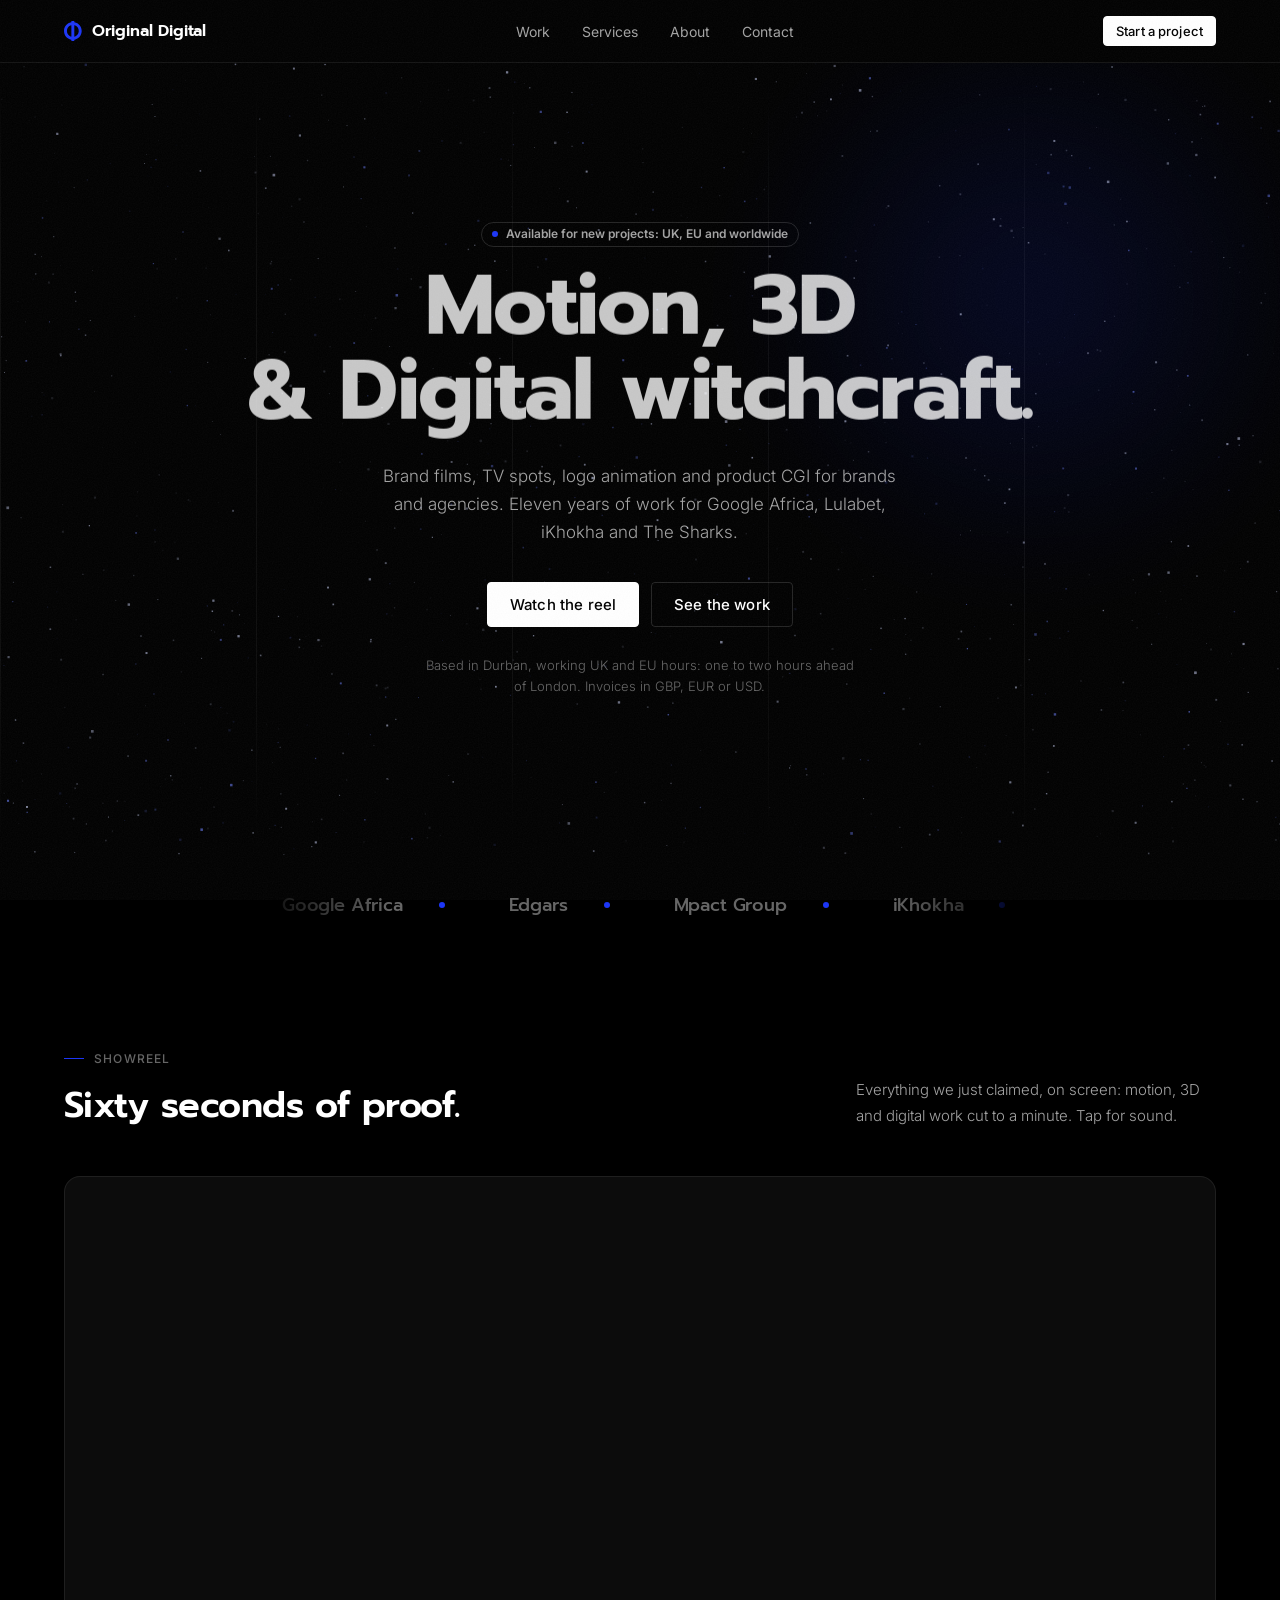
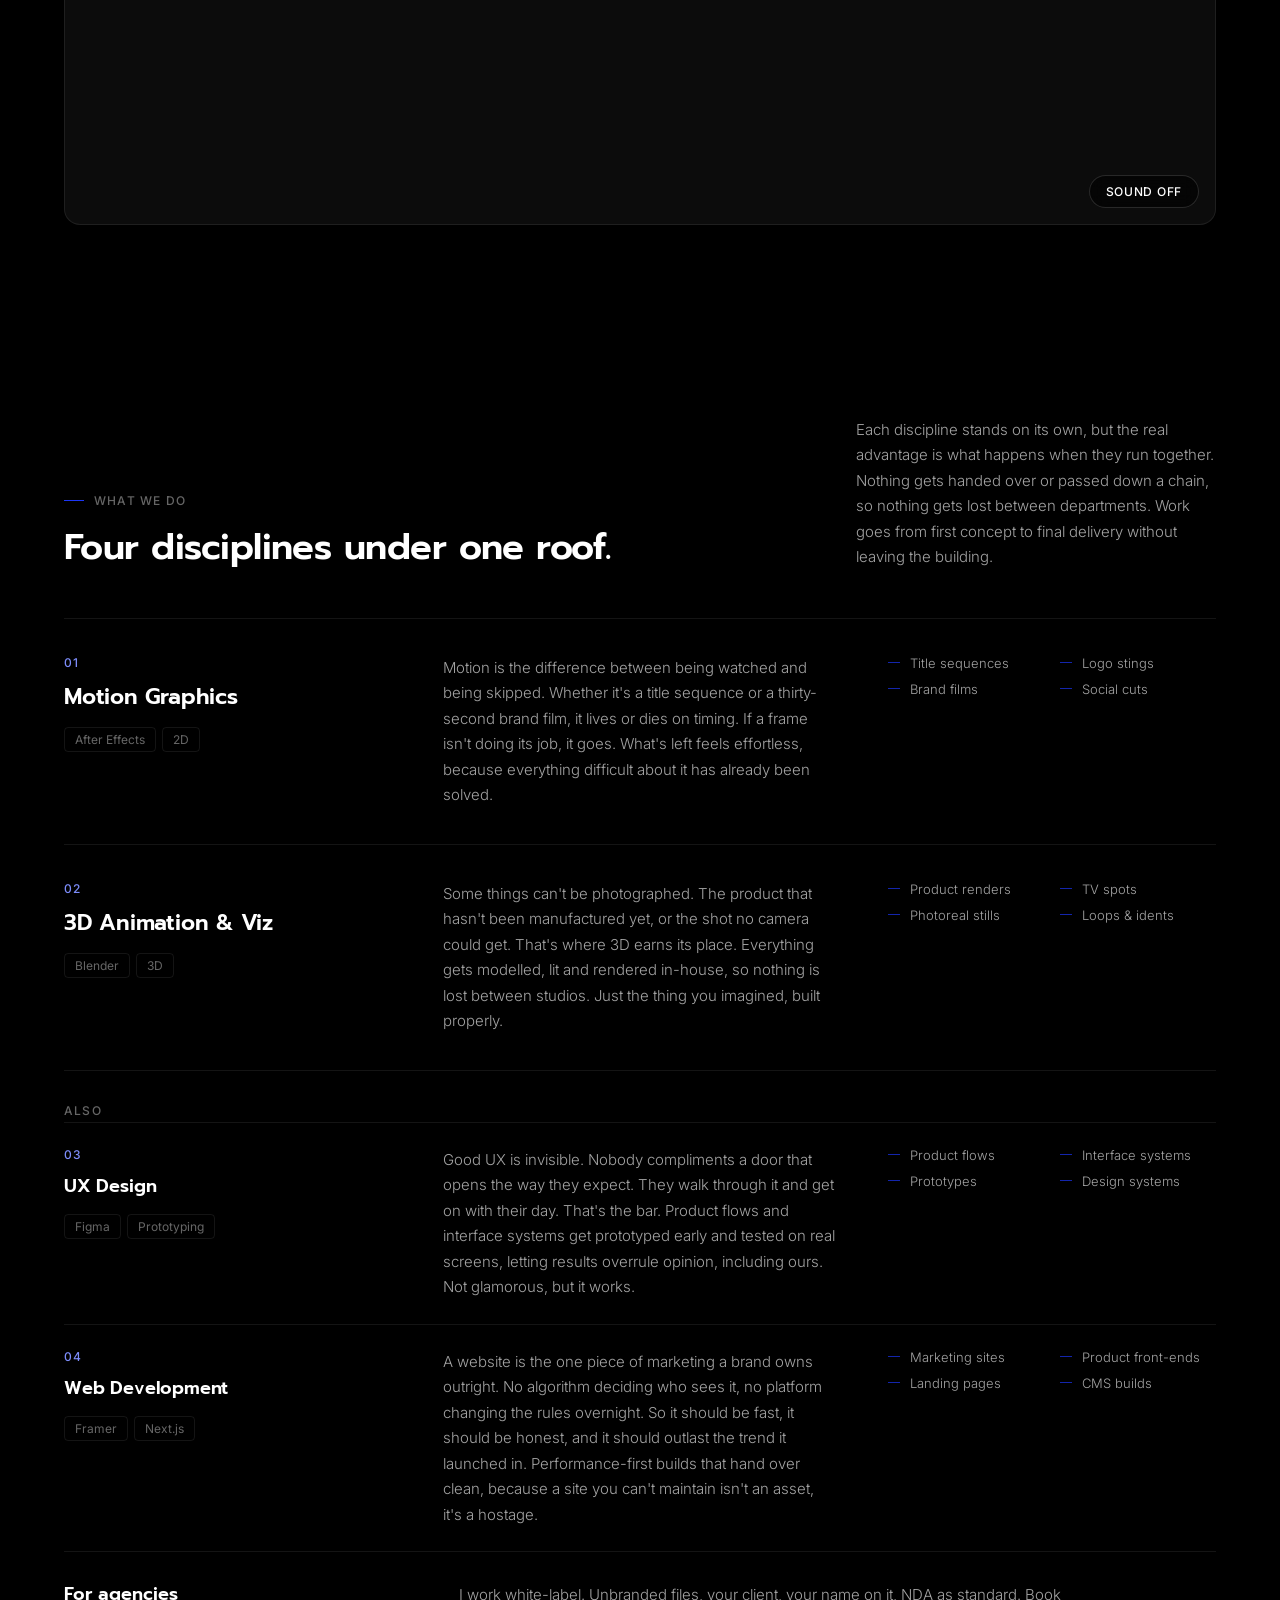
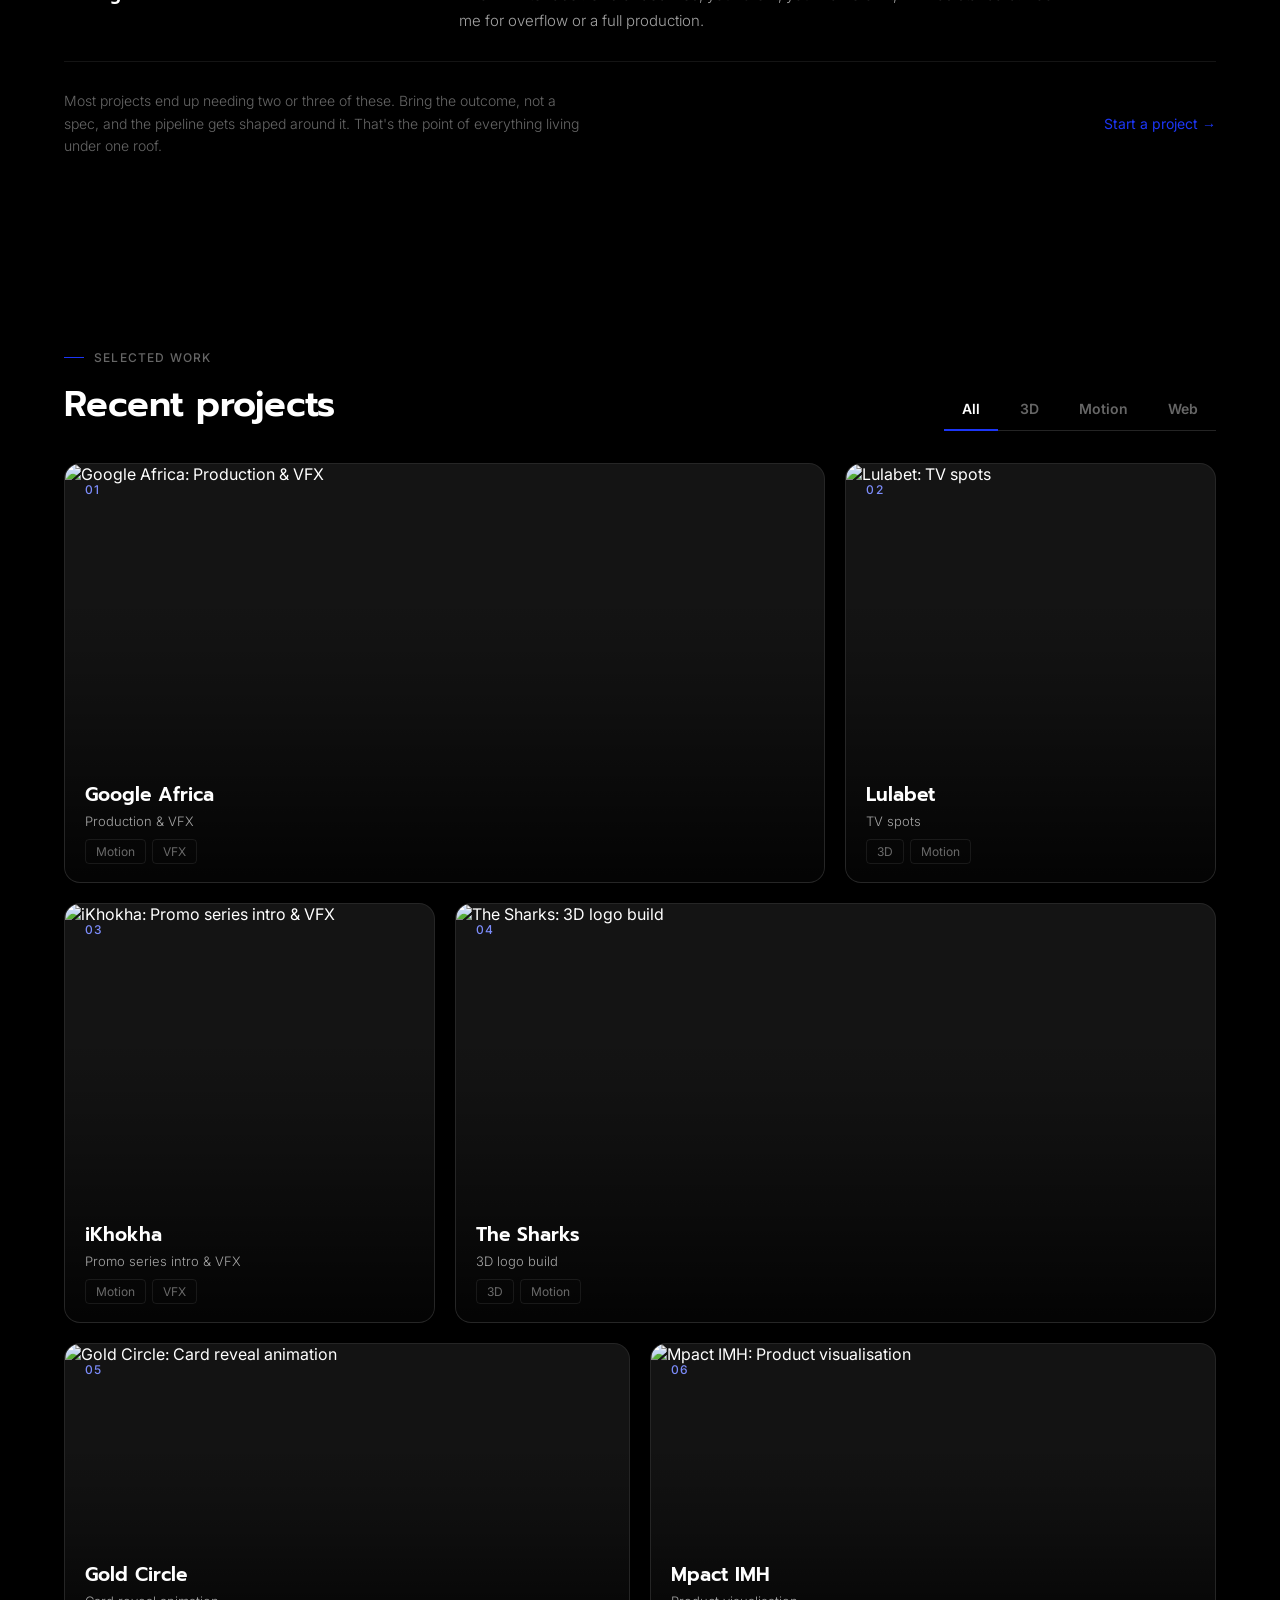
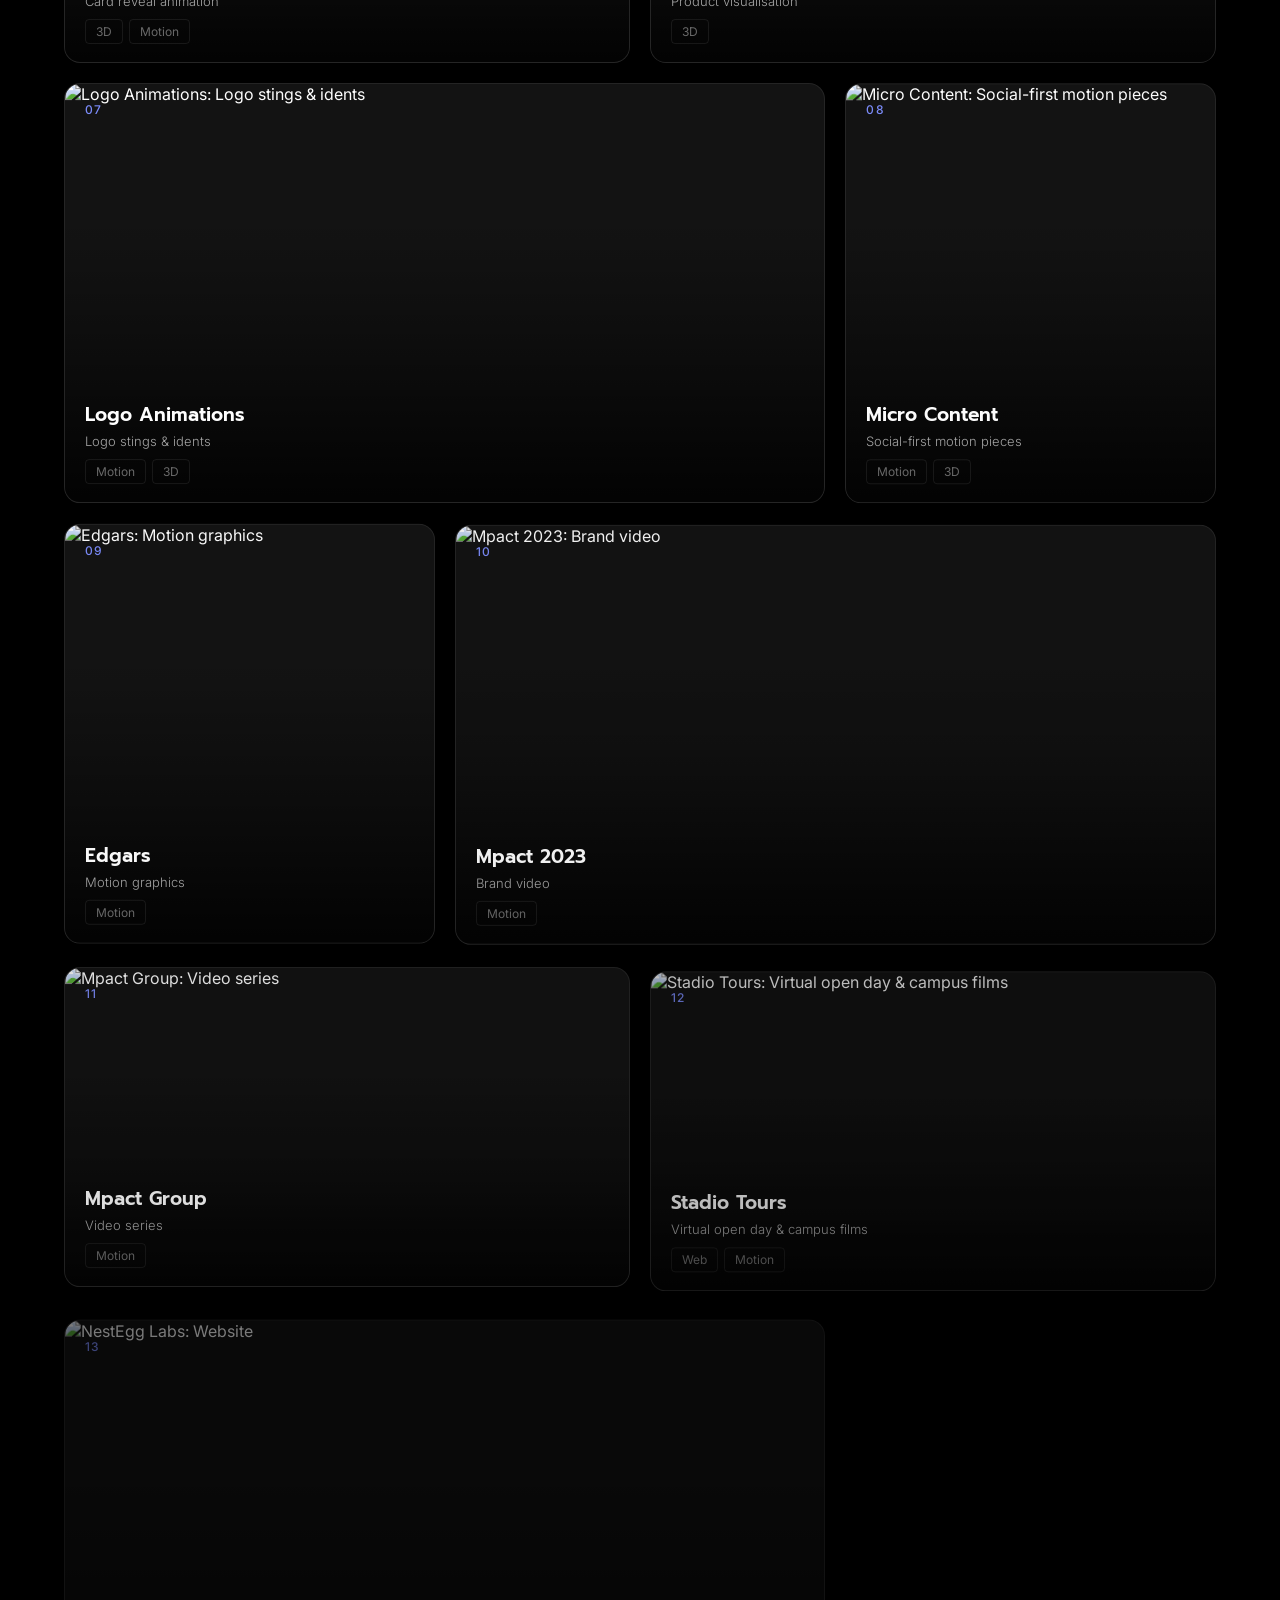
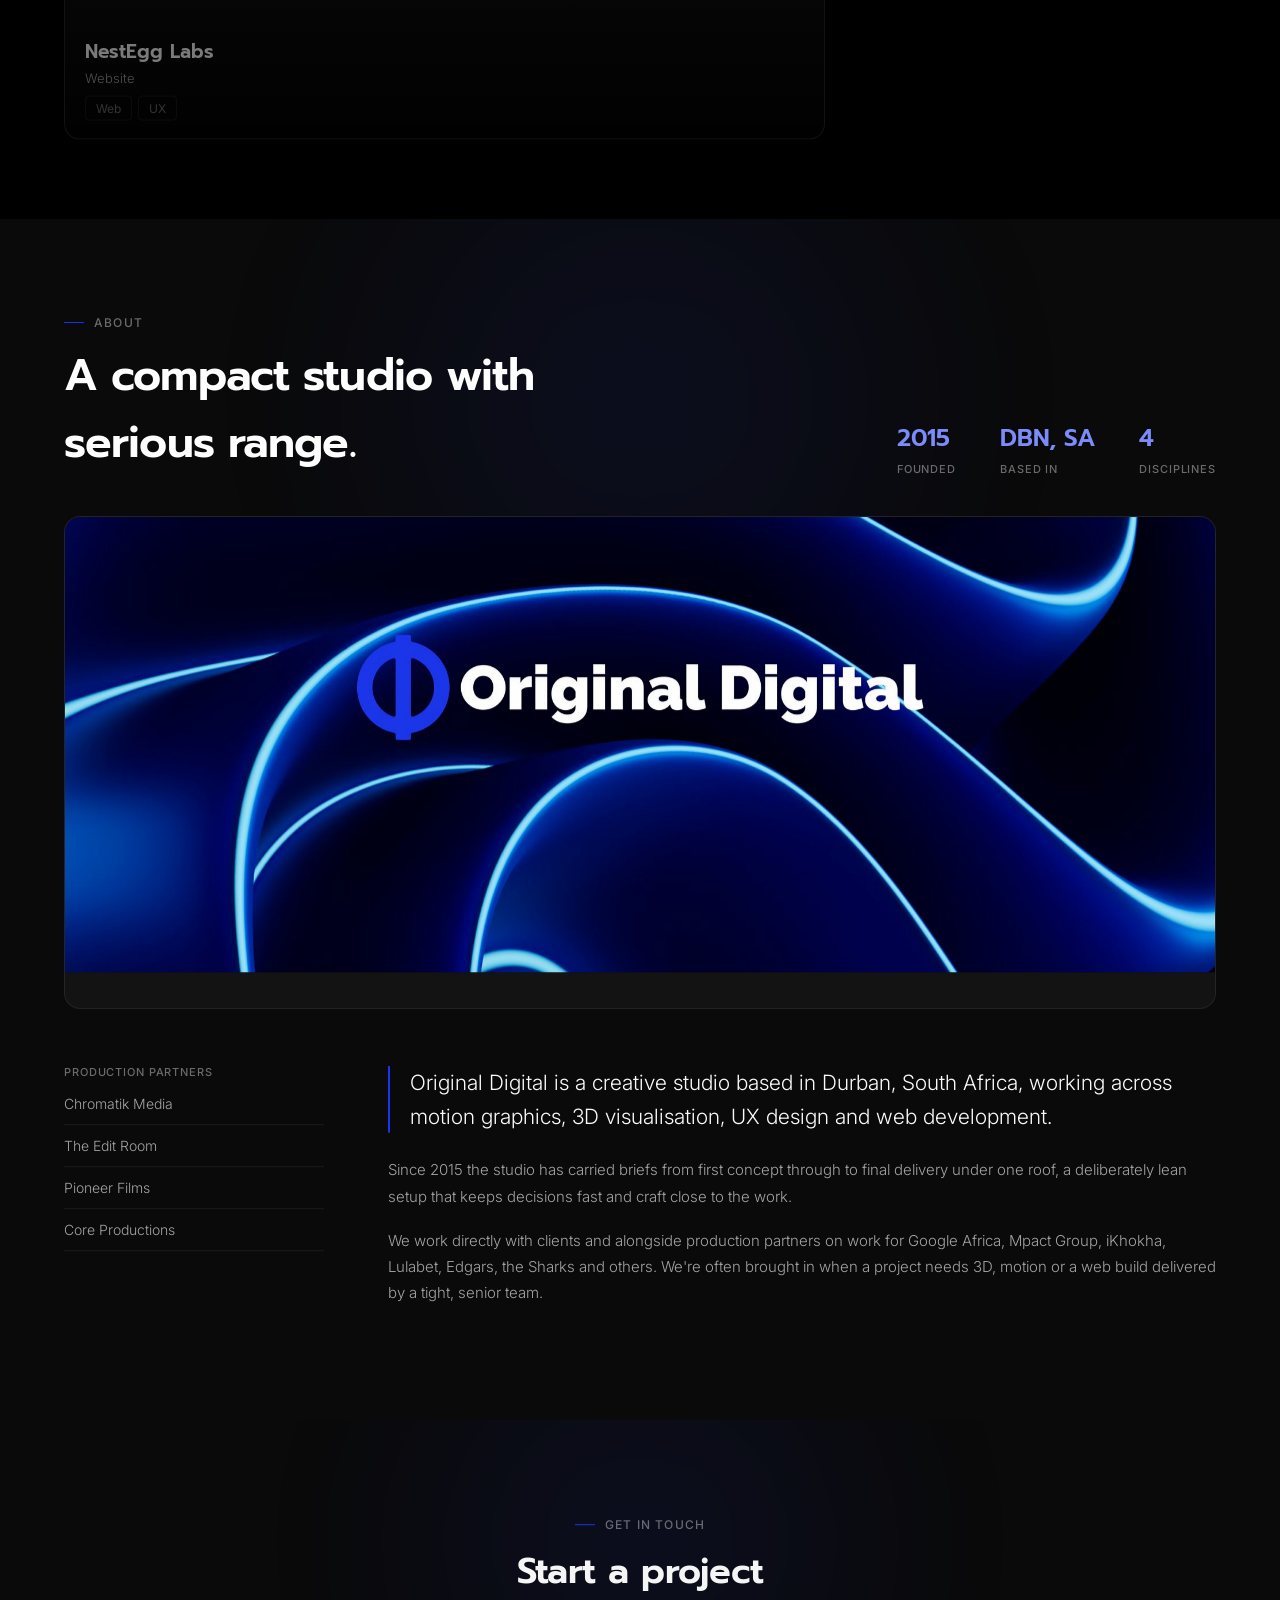
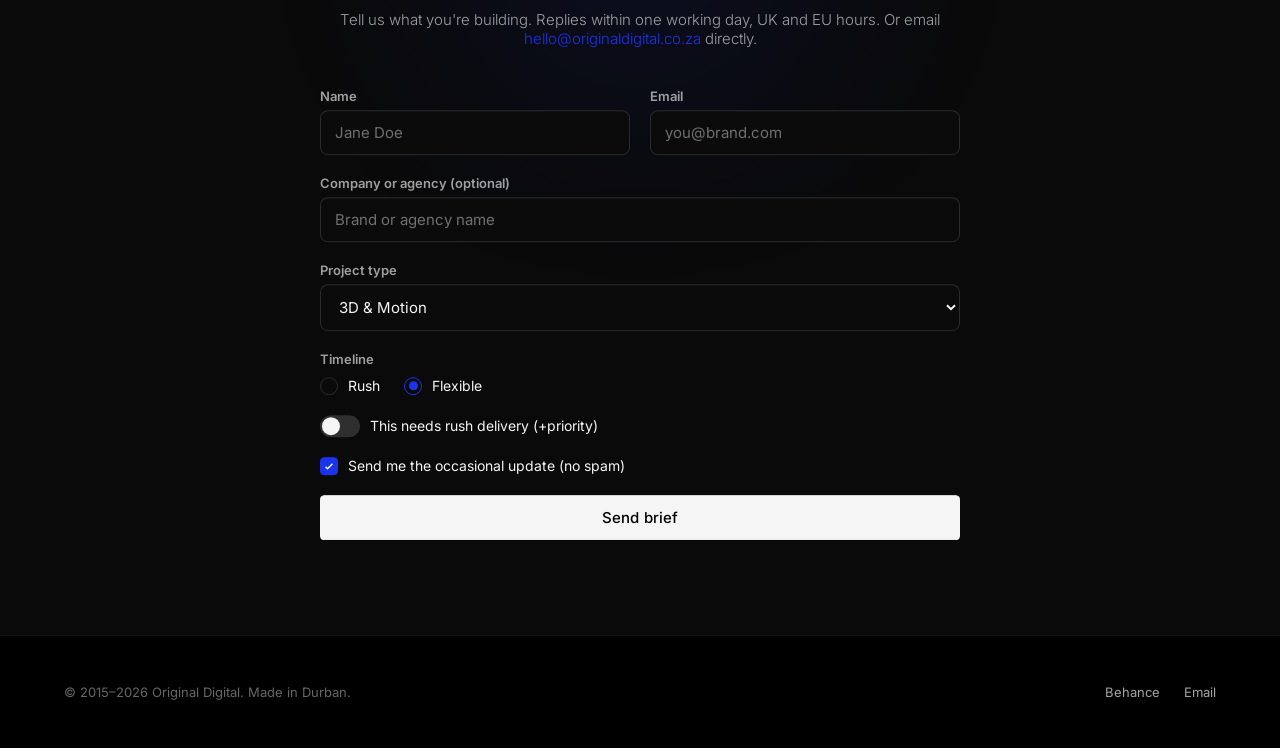
==== index.html @ 19b92381 "Publish site 2026-11-20T10:14Z from source 1f252cc" ====
<!DOCTYPE html><html lang="en" data-scroll-behavior="smooth" class="inter_85f094d3-module__oD7Saa__variable prompt_32758c6f-module__1o095W__variable"><head><meta charSet="utf-8"/><meta name="viewport" content="width=device-width, initial-scale=1"/><link rel="preload" href="/_next/static/media/Inter_latin-s.p.0tkvg1qpajubl.woff2" as="font" crossorigin="" type="font/woff2"/><link rel="preload" href="/_next/static/media/Prompt_Bold_latin-s.p.1ojnkxxcjzc1u.woff2" as="font" crossorigin="" type="font/woff2"/><link rel="preload" href="/_next/static/media/Prompt_Medium_latin-s.p.0t1rwa6k2ksz1.woff2" as="font" crossorigin="" type="font/woff2"/><link rel="preload" href="/_next/static/media/Prompt_Regular_latin-s.p.22rmy8il1613v.woff2" as="font" crossorigin="" type="font/woff2"/><link rel="preload" href="/_next/static/media/Prompt_SemiBold_latin-s.p.3lr2w75zfk06d.woff2" as="font" crossorigin="" type="font/woff2"/><link rel="stylesheet" href="/_next/static/chunks/2_t2vpe_r-zqt.css" data-precedence="next"/><link rel="preload" as="script" fetchPriority="low" href="/_next/static/chunks/3z5q_p4msz2ha.js"/><script src="/_next/static/chunks/15orcrkp-_9ct.js" async=""></script><script src="/_next/static/chunks/3rxl-jt3pdxgx.js" async=""></script><script src="/_next/static/chunks/0y-qmi6py9vt0.js" async=""></script><script src="/_next/static/chunks/turbopack-01_r-v9i37g47.js" async=""></script><script src="/_next/static/chunks/05-c3ty_6dwfk.js" async=""></script><script src="/_next/static/chunks/14mrh2-p_w84d.js" async=""></script><script src="/_next/static/chunks/2jwmec1jg7p8o.js" async=""></script><script src="/_next/static/chunks/0e7omre2ylni3.js" async=""></script><meta name="next-size-adjust" content=""/><title>Original Digital: Motion Design &amp; 3D for Brands and Agencies</title><meta name="description" content="Freelance motion designer and 3D artist. Brand films, TV spots, logo animation and product CGI for brands and agencies, working UK and EU hours."/><link rel="canonical" href="https://originaldigital.co.za/"/><meta property="og:title" content="Original Digital: Motion, 3D &amp; Digital Witchcraft"/><meta property="og:description" content="Motion design and 3D for brands and agencies since 2015. Google Africa, Lulabet, iKhokha, The Sharks."/><meta property="og:url" content="https://originaldigital.co.za/"/><meta property="og:site_name" content="Original Digital"/><meta property="og:locale" content="en_GB"/><meta property="og:image" content="https://originaldigital.co.za/brand/od-brand.jpg"/><meta property="og:image:width" content="2000"/><meta property="og:image:height" content="1429"/><meta property="og:image:alt" content="Original Digital"/><meta property="og:type" content="website"/><meta name="twitter:card" content="summary_large_image"/><meta name="twitter:title" content="Original Digital: Motion, 3D &amp; Digital Witchcraft"/><meta name="twitter:description" content="Motion design and 3D for brands and agencies since 2015. Google Africa, Lulabet, iKhokha, The Sharks."/><meta name="twitter:image" content="https://originaldigital.co.za/brand/od-brand.jpg"/><link rel="icon" href="/favicon.ico?favicon.2vob68tjqpejf.ico" sizes="256x256" type="image/x-icon"/><script src="/_next/static/chunks/0cz1d0mv5g_q7.js" noModule=""></script></head><body><div hidden=""><!--$--><!--/$--></div><script type="application/ld+json">{"@context":"https://schema.org","@type":"ProfessionalService","name":"Original Digital","url":"https://originaldigital.co.za","email":"hello@originaldigital.co.za","description":"Freelance motion designer and 3D artist. Brand films, TV spots, logo animation and product CGI for brands and agencies, working UK and EU hours.","foundingDate":"2015","image":"https://originaldigital.co.za/brand/od-brand.jpg","address":{"@type":"PostalAddress","addressLocality":"Durban","addressRegion":"KwaZulu-Natal","addressCountry":"ZA"},"areaServed":["GB","EU","ZA","Worldwide"],"knowsAbout":["Motion graphics","3D animation","Product CGI","Logo animation","VFX","UX design","Web development"],"sameAs":["https://www.behance.net/originaldigital24"]}</script><div style="background:var(--surface-page);min-height:100vh"><div aria-hidden="true" style="position:fixed;top:0;left:0;width:1px;height:1px;pointer-events:none" vt-name="page-swap" vt-update="auto" vt-share="auto"></div><header style="position:sticky;top:0;z-index:40;padding:16px var(--pad-x);background:rgba(0,0,0,0.85);backdrop-filter:blur(10px);border-bottom:1px solid var(--border-subtle)"><div class="container" style="display:flex;align-items:center;justify-content:space-between"><a style="display:flex;align-items:center;gap:10px" href="/"><svg viewBox="0 0 114 128.87" style="height:20px;width:auto;color:var(--accent)" fill="none" aria-hidden="true"><path d="M 66.404 6.637 C 66.404 7.565 67.079 8.355 67.99 8.532 C 94.212 13.654 114 36.753 114 64.474 C 114 92.195 94.211 115.292 67.99 120.414 C 67.079 120.592 66.404 121.381 66.404 122.309 L 66.404 126.972 C 66.404 128.02 65.555 128.87 64.506 128.87 L 49.467 128.87 C 48.419 128.87 47.569 128.02 47.569 126.972 L 47.569 122.304 C 47.569 121.376 46.895 120.588 45.985 120.409 C 19.776 115.278 0 92.186 0 64.474 C 0 36.762 19.776 13.669 45.985 8.537 C 46.895 8.359 47.569 7.57 47.569 6.642 L 47.569 1.898 C 47.569 0.85 48.419 0 49.467 0 L 64.506 0 C 65.555 0 66.404 0.85 66.404 1.898 L 66.404 6.637 Z M 66.404 99.031 C 66.404 100.268 67.571 101.175 68.749 100.795 C 84.078 95.84 95.165 81.452 95.165 64.474 C 95.165 47.495 84.078 33.106 68.749 28.152 C 67.571 27.771 66.404 28.678 66.404 29.916 L 66.404 99.031 Z M 47.569 29.924 C 47.569 28.686 46.401 27.779 45.224 28.161 C 29.909 33.124 18.835 47.505 18.835 64.474 C 18.835 81.442 29.909 95.822 45.224 100.785 C 46.401 101.167 47.569 100.26 47.569 99.022 L 47.569 29.924 Z" fill="currentColor"></path></svg><span style="font-family:var(--font-display);font-weight:600;font-size:16px;color:#fff;letter-spacing:-0.01em">Original Digital</span></a><nav class="nav-desktop"><a href="/#work" class="link-underline" style="font-family:var(--font-body);font-size:14px;font-weight:400;color:var(--text-secondary)">Work</a><a href="/#services" class="link-underline" style="font-family:var(--font-body);font-size:14px;font-weight:400;color:var(--text-secondary)">Services</a><a href="/#about" class="link-underline" style="font-family:var(--font-body);font-size:14px;font-weight:400;color:var(--text-secondary)">About</a><a href="/#contact" class="link-underline" style="font-family:var(--font-body);font-size:14px;font-weight:400;color:var(--text-secondary)">Contact</a></nav><div class="nav-desktop-cta"><a href="/#contact" style="display:inline-flex;align-items:center;justify-content:center;gap:6px;padding:6px 12px;font-size:13px;font-family:var(--font-body);font-weight:500;letter-spacing:0.01em;border-radius:var(--radius-sm);cursor:pointer;opacity:1;transition:background var(--duration-fast) var(--ease-standard), border-color var(--duration-fast) var(--ease-standard);background:var(--color-white);color:var(--color-black);border:1px solid var(--color-white)">Start a project</a></div><button class="nav-toggle" aria-label="Open menu" aria-expanded="false"><span class="nav-toggle-bar"></span><span class="nav-toggle-bar"></span></button></div></header><div class="nav-overlay" aria-hidden="true"><nav style="display:flex;flex-direction:column;gap:8px"><a href="/#work" style="font-family:var(--font-display);font-weight:600;font-size:34px;letter-spacing:-0.02em;color:var(--text-primary);padding:10px 0;border-bottom:1px solid var(--border-subtle);transition-delay:0ms">Work</a><a href="/#services" style="font-family:var(--font-display);font-weight:600;font-size:34px;letter-spacing:-0.02em;color:var(--text-primary);padding:10px 0;border-bottom:1px solid var(--border-subtle);transition-delay:40ms">Services</a><a href="/#about" style="font-family:var(--font-display);font-weight:600;font-size:34px;letter-spacing:-0.02em;color:var(--text-primary);padding:10px 0;border-bottom:1px solid var(--border-subtle);transition-delay:80ms">About</a><a href="/#contact" style="font-family:var(--font-display);font-weight:600;font-size:34px;letter-spacing:-0.02em;color:var(--text-primary);padding:10px 0;border-bottom:1px solid var(--border-subtle);transition-delay:120ms">Contact</a></nav><div style="margin-top:32px"><a href="mailto:hello@originaldigital.co.za" style="font-family:var(--font-body);font-size:14px;font-weight:300;color:var(--text-secondary)">hello@originaldigital.co.za</a></div></div><section style="min-height:88vh;display:flex;flex-direction:column;justify-content:center;align-items:center;padding:0 var(--pad-x);position:relative;overflow:hidden"><div class="hero-bg" aria-hidden="true" style="position:absolute;inset:0;pointer-events:none"><div class="hero-lines"></div><div class="hero-glow"></div><canvas aria-hidden="true" style="position:absolute;inset:0;width:100%;height:100%"></canvas></div><div style="position:relative;max-width:980px;margin:0 auto;text-align:center"><div class="hero-fade"><span style="display:inline-flex;align-items:center;padding:3px 10px;border-radius:var(--radius-pill);font-family:var(--font-body);font-size:12px;font-weight:600;line-height:1.4;background:transparent;color:var(--text-secondary);border:1px solid var(--border-default)"><span style="width:6px;height:6px;border-radius:50%;background:var(--accent);display:inline-block;margin-right:8px"></span>Available for new projects: UK, EU and worldwide</span></div><h1 style="font-family:var(--font-display);font-weight:700;color:#fff;font-size:clamp(44px, 7.5vw, 84px);line-height:1.02;letter-spacing:-0.02em;margin:24px 0 20px" aria-label="Motion, 3D &amp; Digital witchcraft."><span aria-hidden="true" style="display:block;overflow:hidden;padding-bottom:0.12em;margin-bottom:-0.12em"><span style="display:inline-block;white-space:pre"><span class="kt-char" style="display:inline-block;will-change:transform">M</span><span class="kt-char" style="display:inline-block;will-change:transform">o</span><span class="kt-char" style="display:inline-block;will-change:transform">t</span><span class="kt-char" style="display:inline-block;will-change:transform">i</span><span class="kt-char" style="display:inline-block;will-change:transform">o</span><span class="kt-char" style="display:inline-block;will-change:transform">n</span><span class="kt-char" style="display:inline-block;will-change:transform">,</span> </span><span style="display:inline-block;white-space:pre"><span class="kt-char" style="display:inline-block;will-change:transform">3</span><span class="kt-char" style="display:inline-block;will-change:transform">D</span></span></span><span aria-hidden="true" style="display:block;overflow:hidden;padding-bottom:0.12em;margin-bottom:-0.12em"><span style="display:inline-block;white-space:pre"><span class="kt-char" style="display:inline-block;will-change:transform">&amp;</span> </span><span style="display:inline-block;white-space:pre"><span class="kt-char" style="display:inline-block;will-change:transform">D</span><span class="kt-char" style="display:inline-block;will-change:transform">i</span><span class="kt-char" style="display:inline-block;will-change:transform">g</span><span class="kt-char" style="display:inline-block;will-change:transform">i</span><span class="kt-char" style="display:inline-block;will-change:transform">t</span><span class="kt-char" style="display:inline-block;will-change:transform">a</span><span class="kt-char" style="display:inline-block;will-change:transform">l</span> </span><span style="display:inline-block;white-space:pre"><span class="kt-char" style="display:inline-block;will-change:transform">w</span><span class="kt-char" style="display:inline-block;will-change:transform">i</span><span class="kt-char" style="display:inline-block;will-change:transform">t</span><span class="kt-char" style="display:inline-block;will-change:transform">c</span><span class="kt-char" style="display:inline-block;will-change:transform">h</span><span class="kt-char" style="display:inline-block;will-change:transform">c</span><span class="kt-char" style="display:inline-block;will-change:transform">r</span><span class="kt-char" style="display:inline-block;will-change:transform">a</span><span class="kt-char" style="display:inline-block;will-change:transform">f</span><span class="kt-char" style="display:inline-block;will-change:transform">t</span><span class="kt-char" style="display:inline-block;will-change:transform">.</span></span></span></h1><p class="hero-fade" style="font-family:var(--font-body);font-size:17px;font-weight:300;line-height:1.65;color:var(--text-secondary);max-width:540px;margin:0 auto 36px">Brand films, TV spots, logo animation and product CGI for brands and agencies. Eleven years of work for Google Africa, Lulabet, iKhokha and The Sharks.</p><div class="hero-fade" style="display:flex;gap:12px;flex-wrap:wrap;justify-content:center"><a href="#showreel" style="display:inline-flex;align-items:center;justify-content:center;gap:10px;padding:12px 22px;font-size:15px;font-family:var(--font-body);font-weight:500;letter-spacing:0.01em;border-radius:var(--radius-sm);cursor:pointer;opacity:1;transition:background var(--duration-fast) var(--ease-standard), border-color var(--duration-fast) var(--ease-standard);background:var(--color-white);color:var(--color-black);border:1px solid var(--color-white)">Watch the reel</a><a href="#work" style="display:inline-flex;align-items:center;justify-content:center;gap:10px;padding:12px 22px;font-size:15px;font-family:var(--font-body);font-weight:500;letter-spacing:0.01em;border-radius:var(--radius-sm);cursor:pointer;opacity:1;transition:background var(--duration-fast) var(--ease-standard), border-color var(--duration-fast) var(--ease-standard);background:transparent;color:var(--text-primary);border:1px solid var(--border-default)">See the work</a></div><p class="hero-fade hero-note">Based in Durban, working UK and EU hours: one to two hours ahead of London. Invoices in GBP, EUR or USD.</p></div></section><section style="padding:36px var(--pad-x);background:var(--surface-page)"><span style="position:absolute;width:1px;height:1px;overflow:hidden;clip-path:inset(50%)">Brands we&#x27;ve worked with: <!-- -->Google Africa, Edgars, Mpact Group, iKhokha, Lulabet, The Sharks, Stadio, Gold Circle, NestEgg Labs</span><div class="client-marquee"><div class="marquee" aria-hidden="true"><div class="marquee-track" style="animation-duration:36s"><div class="marquee-group"><span style="font-family:var(--font-display);font-weight:500;font-size:18px;letter-spacing:-0.01em;color:var(--text-muted);padding:0 32px;display:inline-flex;align-items:center;gap:36px;white-space:nowrap">Google Africa<span style="width:6px;height:6px;border-radius:50%;background:var(--accent);display:inline-block"></span></span><span style="font-family:var(--font-display);font-weight:500;font-size:18px;letter-spacing:-0.01em;color:var(--text-muted);padding:0 32px;display:inline-flex;align-items:center;gap:36px;white-space:nowrap">Edgars<span style="width:6px;height:6px;border-radius:50%;background:var(--accent);display:inline-block"></span></span><span style="font-family:var(--font-display);font-weight:500;font-size:18px;letter-spacing:-0.01em;color:var(--text-muted);padding:0 32px;display:inline-flex;align-items:center;gap:36px;white-space:nowrap">Mpact Group<span style="width:6px;height:6px;border-radius:50%;background:var(--accent);display:inline-block"></span></span><span style="font-family:var(--font-display);font-weight:500;font-size:18px;letter-spacing:-0.01em;color:var(--text-muted);padding:0 32px;display:inline-flex;align-items:center;gap:36px;white-space:nowrap">iKhokha<span style="width:6px;height:6px;border-radius:50%;background:var(--accent);display:inline-block"></span></span><span style="font-family:var(--font-display);font-weight:500;font-size:18px;letter-spacing:-0.01em;color:var(--text-muted);padding:0 32px;display:inline-flex;align-items:center;gap:36px;white-space:nowrap">Lulabet<span style="width:6px;height:6px;border-radius:50%;background:var(--accent);display:inline-block"></span></span><span style="font-family:var(--font-display);font-weight:500;font-size:18px;letter-spacing:-0.01em;color:var(--text-muted);padding:0 32px;display:inline-flex;align-items:center;gap:36px;white-space:nowrap">The Sharks<span style="width:6px;height:6px;border-radius:50%;background:var(--accent);display:inline-block"></span></span><span style="font-family:var(--font-display);font-weight:500;font-size:18px;letter-spacing:-0.01em;color:var(--text-muted);padding:0 32px;display:inline-flex;align-items:center;gap:36px;white-space:nowrap">Stadio<span style="width:6px;height:6px;border-radius:50%;background:var(--accent);display:inline-block"></span></span><span style="font-family:var(--font-display);font-weight:500;font-size:18px;letter-spacing:-0.01em;color:var(--text-muted);padding:0 32px;display:inline-flex;align-items:center;gap:36px;white-space:nowrap">Gold Circle<span style="width:6px;height:6px;border-radius:50%;background:var(--accent);display:inline-block"></span></span><span style="font-family:var(--font-display);font-weight:500;font-size:18px;letter-spacing:-0.01em;color:var(--text-muted);padding:0 32px;display:inline-flex;align-items:center;gap:36px;white-space:nowrap">NestEgg Labs<span style="width:6px;height:6px;border-radius:50%;background:var(--accent);display:inline-block"></span></span></div><div class="marquee-group"><span style="font-family:var(--font-display);font-weight:500;font-size:18px;letter-spacing:-0.01em;color:var(--text-muted);padding:0 32px;display:inline-flex;align-items:center;gap:36px;white-space:nowrap">Google Africa<span style="width:6px;height:6px;border-radius:50%;background:var(--accent);display:inline-block"></span></span><span style="font-family:var(--font-display);font-weight:500;font-size:18px;letter-spacing:-0.01em;color:var(--text-muted);padding:0 32px;display:inline-flex;align-items:center;gap:36px;white-space:nowrap">Edgars<span style="width:6px;height:6px;border-radius:50%;background:var(--accent);display:inline-block"></span></span><span style="font-family:var(--font-display);font-weight:500;font-size:18px;letter-spacing:-0.01em;color:var(--text-muted);padding:0 32px;display:inline-flex;align-items:center;gap:36px;white-space:nowrap">Mpact Group<span style="width:6px;height:6px;border-radius:50%;background:var(--accent);display:inline-block"></span></span><span style="font-family:var(--font-display);font-weight:500;font-size:18px;letter-spacing:-0.01em;color:var(--text-muted);padding:0 32px;display:inline-flex;align-items:center;gap:36px;white-space:nowrap">iKhokha<span style="width:6px;height:6px;border-radius:50%;background:var(--accent);display:inline-block"></span></span><span style="font-family:var(--font-display);font-weight:500;font-size:18px;letter-spacing:-0.01em;color:var(--text-muted);padding:0 32px;display:inline-flex;align-items:center;gap:36px;white-space:nowrap">Lulabet<span style="width:6px;height:6px;border-radius:50%;background:var(--accent);display:inline-block"></span></span><span style="font-family:var(--font-display);font-weight:500;font-size:18px;letter-spacing:-0.01em;color:var(--text-muted);padding:0 32px;display:inline-flex;align-items:center;gap:36px;white-space:nowrap">The Sharks<span style="width:6px;height:6px;border-radius:50%;background:var(--accent);display:inline-block"></span></span><span style="font-family:var(--font-display);font-weight:500;font-size:18px;letter-spacing:-0.01em;color:var(--text-muted);padding:0 32px;display:inline-flex;align-items:center;gap:36px;white-space:nowrap">Stadio<span style="width:6px;height:6px;border-radius:50%;background:var(--accent);display:inline-block"></span></span><span style="font-family:var(--font-display);font-weight:500;font-size:18px;letter-spacing:-0.01em;color:var(--text-muted);padding:0 32px;display:inline-flex;align-items:center;gap:36px;white-space:nowrap">Gold Circle<span style="width:6px;height:6px;border-radius:50%;background:var(--accent);display:inline-block"></span></span><span style="font-family:var(--font-display);font-weight:500;font-size:18px;letter-spacing:-0.01em;color:var(--text-muted);padding:0 32px;display:inline-flex;align-items:center;gap:36px;white-space:nowrap">NestEgg Labs<span style="width:6px;height:6px;border-radius:50%;background:var(--accent);display:inline-block"></span></span></div></div></div></div></section><section id="showreel" style="padding:var(--space-9) var(--pad-x)"><div class="container"><div><div class="showreel-head"><div><div class="section-eyebrow">Showreel</div><h2 style="font-family:var(--font-display);font-weight:600;font-size:clamp(26px, 3.5vw, 36px);color:#fff;letter-spacing:-0.015em">Sixty seconds of proof.</h2></div><p class="showreel-deck">Everything we just claimed, on screen: motion, 3D and digital work cut to a minute. Tap for sound.</p></div></div><div><div class="showreel-frame"><video class="showreel-video" src="/showreel/showreel-2026.mp4" poster="/showreel/showreel-poster.webp" muted="" loop="" playsInline="" preload="none" aria-label="Original Digital 2026 showreel, 60 seconds"></video><button type="button" class="showreel-sound" aria-pressed="false">Sound off</button></div></div></div></section><section id="services" style="padding:var(--space-9) var(--pad-x)"><div class="container"><div><div class="services-head"><div><div class="section-eyebrow">What we do</div><h2 style="font-family:var(--font-display);font-weight:600;font-size:clamp(26px, 3.5vw, 36px);color:#fff;letter-spacing:-0.015em;max-width:560px">Four disciplines under one roof.</h2></div><p class="services-deck">Each discipline stands on its own, but the real advantage is what happens when they run together. Nothing gets handed over or passed down a chain, so nothing gets lost between departments. Work goes from first concept to final delivery without leaving the building.</p></div></div><div><div class="services-list"><div class="reveal-item services-row"><div><span class="services-row-num">01</span><h3 class="services-row-title">Motion Graphics</h3><div class="services-row-tags"><span style="display:inline-flex;align-items:center;padding:4px 10px;border-radius:var(--radius-sm);border:1px solid var(--border-subtle);background:transparent;color:var(--text-muted);font-family:var(--font-body);font-size:12px;font-weight:400;cursor:default;transition:all var(--duration-fast) var(--ease-standard)">After Effects</span><span style="display:inline-flex;align-items:center;padding:4px 10px;border-radius:var(--radius-sm);border:1px solid var(--border-subtle);background:transparent;color:var(--text-muted);font-family:var(--font-body);font-size:12px;font-weight:400;cursor:default;transition:all var(--duration-fast) var(--ease-standard)">2D</span></div></div><p class="services-row-copy">Motion is the difference between being watched and being skipped. Whether it&#x27;s a title sequence or a thirty-second brand film, it lives or dies on timing. If a frame isn&#x27;t doing its job, it goes. What&#x27;s left feels effortless, because everything difficult about it has already been solved.</p><ul class="services-row-deliverables"><li>Title sequences</li><li>Logo stings</li><li>Brand films</li><li>Social cuts</li></ul></div><div class="reveal-item services-row"><div><span class="services-row-num">02</span><h3 class="services-row-title">3D Animation &amp; Viz</h3><div class="services-row-tags"><span style="display:inline-flex;align-items:center;padding:4px 10px;border-radius:var(--radius-sm);border:1px solid var(--border-subtle);background:transparent;color:var(--text-muted);font-family:var(--font-body);font-size:12px;font-weight:400;cursor:default;transition:all var(--duration-fast) var(--ease-standard)">Blender</span><span style="display:inline-flex;align-items:center;padding:4px 10px;border-radius:var(--radius-sm);border:1px solid var(--border-subtle);background:transparent;color:var(--text-muted);font-family:var(--font-body);font-size:12px;font-weight:400;cursor:default;transition:all var(--duration-fast) var(--ease-standard)">3D</span></div></div><p class="services-row-copy">Some things can&#x27;t be photographed. The product that hasn&#x27;t been manufactured yet, or the shot no camera could get. That&#x27;s where 3D earns its place. Everything gets modelled, lit and rendered in-house, so nothing is lost between studios. Just the thing you imagined, built properly.</p><ul class="services-row-deliverables"><li>Product renders</li><li>TV spots</li><li>Photoreal stills</li><li>Loops &amp; idents</li></ul></div><div class="reveal-item services-also">Also</div><div class="reveal-item services-row services-row--minor"><div><span class="services-row-num">03</span><h3 class="services-row-title">UX Design</h3><div class="services-row-tags"><span style="display:inline-flex;align-items:center;padding:4px 10px;border-radius:var(--radius-sm);border:1px solid var(--border-subtle);background:transparent;color:var(--text-muted);font-family:var(--font-body);font-size:12px;font-weight:400;cursor:default;transition:all var(--duration-fast) var(--ease-standard)">Figma</span><span style="display:inline-flex;align-items:center;padding:4px 10px;border-radius:var(--radius-sm);border:1px solid var(--border-subtle);background:transparent;color:var(--text-muted);font-family:var(--font-body);font-size:12px;font-weight:400;cursor:default;transition:all var(--duration-fast) var(--ease-standard)">Prototyping</span></div></div><p class="services-row-copy">Good UX is invisible. Nobody compliments a door that opens the way they expect. They walk through it and get on with their day. That&#x27;s the bar. Product flows and interface systems get prototyped early and tested on real screens, letting results overrule opinion, including ours. Not glamorous, but it works.</p><ul class="services-row-deliverables"><li>Product flows</li><li>Interface systems</li><li>Prototypes</li><li>Design systems</li></ul></div><div class="reveal-item services-row services-row--minor"><div><span class="services-row-num">04</span><h3 class="services-row-title">Web Development</h3><div class="services-row-tags"><span style="display:inline-flex;align-items:center;padding:4px 10px;border-radius:var(--radius-sm);border:1px solid var(--border-subtle);background:transparent;color:var(--text-muted);font-family:var(--font-body);font-size:12px;font-weight:400;cursor:default;transition:all var(--duration-fast) var(--ease-standard)">Framer</span><span style="display:inline-flex;align-items:center;padding:4px 10px;border-radius:var(--radius-sm);border:1px solid var(--border-subtle);background:transparent;color:var(--text-muted);font-family:var(--font-body);font-size:12px;font-weight:400;cursor:default;transition:all var(--duration-fast) var(--ease-standard)">Next.js</span></div></div><p class="services-row-copy">A website is the one piece of marketing a brand owns outright. No algorithm deciding who sees it, no platform changing the rules overnight. So it should be fast, it should be honest, and it should outlast the trend it launched in. Performance-first builds that hand over clean, because a site you can&#x27;t maintain isn&#x27;t an asset, it&#x27;s a hostage.</p><ul class="services-row-deliverables"><li>Marketing sites</li><li>Product front-ends</li><li>Landing pages</li><li>CMS builds</li></ul></div></div><div class="reveal-item services-agency"><span class="services-agency-label">For agencies</span><p>I work white-label. Unbranded files, your client, your name on it, NDA as standard. Book me for overflow or a full production.</p></div><div class="reveal-item services-foot"><p>Most projects end up needing two or three of these. Bring the outcome, not a spec, and the pipeline gets shaped around it. That&#x27;s the point of everything living under one roof.</p><a href="#contact" class="link-underline services-foot-link">Start a project →</a></div></div></div></section><section id="work" style="padding:var(--space-9) var(--pad-x);background:var(--surface-page)"><div class="container"><div style="display:flex;align-items:flex-end;justify-content:space-between;margin-bottom:32px;flex-wrap:wrap;gap:16px"><div><div class="section-eyebrow">Selected work</div><h2 style="font-family:var(--font-display);font-weight:600;font-size:clamp(26px, 3.5vw, 36px);color:#fff;letter-spacing:-0.015em">Recent projects</h2></div><div style="display:flex;gap:4px;border-bottom:1px solid var(--border-default);font-family:var(--font-body)"><button style="background:none;border:none;cursor:pointer;padding:12px 18px;font-size:14px;font-weight:600;color:var(--text-primary);border-bottom:2px solid var(--accent);margin-bottom:-1px;transition:color var(--duration-fast) var(--ease-standard)">All</button><button style="background:none;border:none;cursor:pointer;padding:12px 18px;font-size:14px;font-weight:600;color:var(--text-muted);border-bottom:2px solid transparent;margin-bottom:-1px;transition:color var(--duration-fast) var(--ease-standard)">3D</button><button style="background:none;border:none;cursor:pointer;padding:12px 18px;font-size:14px;font-weight:600;color:var(--text-muted);border-bottom:2px solid transparent;margin-bottom:-1px;transition:color var(--duration-fast) var(--ease-standard)">Motion</button><button style="background:none;border:none;cursor:pointer;padding:12px 18px;font-size:14px;font-weight:600;color:var(--text-muted);border-bottom:2px solid transparent;margin-bottom:-1px;transition:color var(--duration-fast) var(--ease-standard)">Web</button></div></div><div><div class="work-grid"><a class="work-tile reveal-item" href="/work/google-africa/"><img class="work-tile-cover" src="https://mir-s3-cdn-cf.behance.net/project_modules/max_1200_webp/2bf9f8203932651.66a00bb9719da.png" alt="Google Africa: Production &amp; VFX" loading="lazy"/><video class="work-tile-preview" src="/work/google-africa/behance_203932651_02.mp4" muted="" loop="" playsInline="" preload="none" aria-hidden="true"></video><div class="work-tile-scrim" aria-hidden="true"></div><span class="work-tile-index">01</span><span class="work-tile-arrow" aria-hidden="true">→</span><div class="work-tile-info"><div class="work-tile-title">Google Africa</div><div class="work-tile-kind">Production &amp; VFX</div><div class="work-tile-tags"><span style="display:inline-flex;align-items:center;padding:4px 10px;border-radius:var(--radius-sm);border:1px solid var(--border-subtle);background:transparent;color:var(--text-muted);font-family:var(--font-body);font-size:12px;font-weight:400;cursor:default;transition:all var(--duration-fast) var(--ease-standard)">Motion</span><span style="display:inline-flex;align-items:center;padding:4px 10px;border-radius:var(--radius-sm);border:1px solid var(--border-subtle);background:transparent;color:var(--text-muted);font-family:var(--font-body);font-size:12px;font-weight:400;cursor:default;transition:all var(--duration-fast) var(--ease-standard)">VFX</span></div></div></a><a class="work-tile reveal-item" href="/work/lulabet/"><img class="work-tile-cover" src="https://mir-s3-cdn-cf.behance.net/project_modules/1400_webp/e3b554203931589.66a21a688cd79.jpg" alt="Lulabet: TV spots" loading="lazy"/><video class="work-tile-preview" src="/work/lulabet/behance_203931589_02.mp4" muted="" loop="" playsInline="" preload="none" aria-hidden="true"></video><div class="work-tile-scrim" aria-hidden="true"></div><span class="work-tile-index">02</span><span class="work-tile-arrow" aria-hidden="true">→</span><div class="work-tile-info"><div class="work-tile-title">Lulabet</div><div class="work-tile-kind">TV spots</div><div class="work-tile-tags"><span style="display:inline-flex;align-items:center;padding:4px 10px;border-radius:var(--radius-sm);border:1px solid var(--border-subtle);background:transparent;color:var(--text-muted);font-family:var(--font-body);font-size:12px;font-weight:400;cursor:default;transition:all var(--duration-fast) var(--ease-standard)">3D</span><span style="display:inline-flex;align-items:center;padding:4px 10px;border-radius:var(--radius-sm);border:1px solid var(--border-subtle);background:transparent;color:var(--text-muted);font-family:var(--font-body);font-size:12px;font-weight:400;cursor:default;transition:all var(--duration-fast) var(--ease-standard)">Motion</span></div></div></a><a class="work-tile reveal-item" href="/work/ikhokha/"><img class="work-tile-cover" src="https://mir-s3-cdn-cf.behance.net/project_modules/max_1200_webp/810cb6203931355.66a006fa31367.png" alt="iKhokha: Promo series intro &amp; VFX" loading="lazy"/><video class="work-tile-preview" src="/work/ikhokha/behance_203931355_02.mp4" muted="" loop="" playsInline="" preload="none" aria-hidden="true"></video><div class="work-tile-scrim" aria-hidden="true"></div><span class="work-tile-index">03</span><span class="work-tile-arrow" aria-hidden="true">→</span><div class="work-tile-info"><div class="work-tile-title">iKhokha</div><div class="work-tile-kind">Promo series intro &amp; VFX</div><div class="work-tile-tags"><span style="display:inline-flex;align-items:center;padding:4px 10px;border-radius:var(--radius-sm);border:1px solid var(--border-subtle);background:transparent;color:var(--text-muted);font-family:var(--font-body);font-size:12px;font-weight:400;cursor:default;transition:all var(--duration-fast) var(--ease-standard)">Motion</span><span style="display:inline-flex;align-items:center;padding:4px 10px;border-radius:var(--radius-sm);border:1px solid var(--border-subtle);background:transparent;color:var(--text-muted);font-family:var(--font-body);font-size:12px;font-weight:400;cursor:default;transition:all var(--duration-fast) var(--ease-standard)">VFX</span></div></div></a><a class="work-tile reveal-item" href="/work/the-sharks/"><img class="work-tile-cover" src="https://mir-s3-cdn-cf.behance.net/project_modules/max_1200_webp/056f88203930487.66a0038b58406.png" alt="The Sharks: 3D logo build" loading="lazy"/><video class="work-tile-preview" src="/work/the-sharks/behance_203930487_02.mp4" muted="" loop="" playsInline="" preload="none" aria-hidden="true"></video><div class="work-tile-scrim" aria-hidden="true"></div><span class="work-tile-index">04</span><span class="work-tile-arrow" aria-hidden="true">→</span><div class="work-tile-info"><div class="work-tile-title">The Sharks</div><div class="work-tile-kind">3D logo build</div><div class="work-tile-tags"><span style="display:inline-flex;align-items:center;padding:4px 10px;border-radius:var(--radius-sm);border:1px solid var(--border-subtle);background:transparent;color:var(--text-muted);font-family:var(--font-body);font-size:12px;font-weight:400;cursor:default;transition:all var(--duration-fast) var(--ease-standard)">3D</span><span style="display:inline-flex;align-items:center;padding:4px 10px;border-radius:var(--radius-sm);border:1px solid var(--border-subtle);background:transparent;color:var(--text-muted);font-family:var(--font-body);font-size:12px;font-weight:400;cursor:default;transition:all var(--duration-fast) var(--ease-standard)">Motion</span></div></div></a><a class="work-tile reveal-item" href="/work/golden-circle/"><img class="work-tile-cover" src="https://mir-s3-cdn-cf.behance.net/project_modules/1400_webp/22a1ad203933095.66a00db85966a.png" alt="Gold Circle: Card reveal animation" loading="lazy"/><video class="work-tile-preview" src="/work/golden-circle/behance_203933095_02.mp4" muted="" loop="" playsInline="" preload="none" aria-hidden="true"></video><div class="work-tile-scrim" aria-hidden="true"></div><span class="work-tile-index">05</span><span class="work-tile-arrow" aria-hidden="true">→</span><div class="work-tile-info"><div class="work-tile-title">Gold Circle</div><div class="work-tile-kind">Card reveal animation</div><div class="work-tile-tags"><span style="display:inline-flex;align-items:center;padding:4px 10px;border-radius:var(--radius-sm);border:1px solid var(--border-subtle);background:transparent;color:var(--text-muted);font-family:var(--font-body);font-size:12px;font-weight:400;cursor:default;transition:all var(--duration-fast) var(--ease-standard)">3D</span><span style="display:inline-flex;align-items:center;padding:4px 10px;border-radius:var(--radius-sm);border:1px solid var(--border-subtle);background:transparent;color:var(--text-muted);font-family:var(--font-body);font-size:12px;font-weight:400;cursor:default;transition:all var(--duration-fast) var(--ease-standard)">Motion</span></div></div></a><a class="work-tile reveal-item" href="/work/mpact-imh/"><img class="work-tile-cover" src="https://mir-s3-cdn-cf.behance.net/project_modules/1400_webp/cfbca8203930029.66a116b1134da.jpg" alt="Mpact IMH: Product visualisation" loading="lazy"/><video class="work-tile-preview" src="/work/mpact-imh/behance_203930029_03.mp4" muted="" loop="" playsInline="" preload="none" aria-hidden="true"></video><div class="work-tile-scrim" aria-hidden="true"></div><span class="work-tile-index">06</span><span class="work-tile-arrow" aria-hidden="true">→</span><div class="work-tile-info"><div class="work-tile-title">Mpact IMH</div><div class="work-tile-kind">Product visualisation</div><div class="work-tile-tags"><span style="display:inline-flex;align-items:center;padding:4px 10px;border-radius:var(--radius-sm);border:1px solid var(--border-subtle);background:transparent;color:var(--text-muted);font-family:var(--font-body);font-size:12px;font-weight:400;cursor:default;transition:all var(--duration-fast) var(--ease-standard)">3D</span></div></div></a><a class="work-tile reveal-item" href="/work/logo-animations/"><img class="work-tile-cover" src="/work/logo-animations/behance_203929349_01.png" alt="Logo Animations: Logo stings &amp; idents" loading="lazy"/><video class="work-tile-preview" src="/work/logo-animations/behance_203929349_02.mp4" muted="" loop="" playsInline="" preload="none" aria-hidden="true"></video><div class="work-tile-scrim" aria-hidden="true"></div><span class="work-tile-index">07</span><span class="work-tile-arrow" aria-hidden="true">→</span><div class="work-tile-info"><div class="work-tile-title">Logo Animations</div><div class="work-tile-kind">Logo stings &amp; idents</div><div class="work-tile-tags"><span style="display:inline-flex;align-items:center;padding:4px 10px;border-radius:var(--radius-sm);border:1px solid var(--border-subtle);background:transparent;color:var(--text-muted);font-family:var(--font-body);font-size:12px;font-weight:400;cursor:default;transition:all var(--duration-fast) var(--ease-standard)">Motion</span><span style="display:inline-flex;align-items:center;padding:4px 10px;border-radius:var(--radius-sm);border:1px solid var(--border-subtle);background:transparent;color:var(--text-muted);font-family:var(--font-body);font-size:12px;font-weight:400;cursor:default;transition:all var(--duration-fast) var(--ease-standard)">3D</span></div></div></a><a class="work-tile reveal-item" href="/work/micro-content/"><img class="work-tile-cover" src="/work/micro-content/behance_203929805_01.jpg" alt="Micro Content: Social-first motion pieces" loading="lazy"/><video class="work-tile-preview" src="/work/micro-content/behance_203929805_02.mp4" muted="" loop="" playsInline="" preload="none" aria-hidden="true"></video><div class="work-tile-scrim" aria-hidden="true"></div><span class="work-tile-index">08</span><span class="work-tile-arrow" aria-hidden="true">→</span><div class="work-tile-info"><div class="work-tile-title">Micro Content</div><div class="work-tile-kind">Social-first motion pieces</div><div class="work-tile-tags"><span style="display:inline-flex;align-items:center;padding:4px 10px;border-radius:var(--radius-sm);border:1px solid var(--border-subtle);background:transparent;color:var(--text-muted);font-family:var(--font-body);font-size:12px;font-weight:400;cursor:default;transition:all var(--duration-fast) var(--ease-standard)">Motion</span><span style="display:inline-flex;align-items:center;padding:4px 10px;border-radius:var(--radius-sm);border:1px solid var(--border-subtle);background:transparent;color:var(--text-muted);font-family:var(--font-body);font-size:12px;font-weight:400;cursor:default;transition:all var(--duration-fast) var(--ease-standard)">3D</span></div></div></a><a class="work-tile reveal-item" href="/work/edgars/"><img class="work-tile-cover" src="https://mir-s3-cdn-cf.behance.net/project_modules/1400_webp/5fcaad203933005.66a116246a52c.jpg" alt="Edgars: Motion graphics" loading="lazy"/><video class="work-tile-preview" src="/work/edgars/behance_203933005_02.mp4" muted="" loop="" playsInline="" preload="none" aria-hidden="true"></video><div class="work-tile-scrim" aria-hidden="true"></div><span class="work-tile-index">09</span><span class="work-tile-arrow" aria-hidden="true">→</span><div class="work-tile-info"><div class="work-tile-title">Edgars</div><div class="work-tile-kind">Motion graphics</div><div class="work-tile-tags"><span style="display:inline-flex;align-items:center;padding:4px 10px;border-radius:var(--radius-sm);border:1px solid var(--border-subtle);background:transparent;color:var(--text-muted);font-family:var(--font-body);font-size:12px;font-weight:400;cursor:default;transition:all var(--duration-fast) var(--ease-standard)">Motion</span></div></div></a><a class="work-tile reveal-item" href="/work/mpact-2023/"><img class="work-tile-cover" src="https://mir-s3-cdn-cf.behance.net/project_modules/max_1200_webp/811f70203931711.66a0083f9dce7.png" alt="Mpact 2023: Brand video" loading="lazy"/><video class="work-tile-preview" src="/work/mpact-2023/behance_203931711_02.mp4" muted="" loop="" playsInline="" preload="none" aria-hidden="true"></video><div class="work-tile-scrim" aria-hidden="true"></div><span class="work-tile-index">10</span><span class="work-tile-arrow" aria-hidden="true">→</span><div class="work-tile-info"><div class="work-tile-title">Mpact 2023</div><div class="work-tile-kind">Brand video</div><div class="work-tile-tags"><span style="display:inline-flex;align-items:center;padding:4px 10px;border-radius:var(--radius-sm);border:1px solid var(--border-subtle);background:transparent;color:var(--text-muted);font-family:var(--font-body);font-size:12px;font-weight:400;cursor:default;transition:all var(--duration-fast) var(--ease-standard)">Motion</span></div></div></a><a class="work-tile reveal-item" href="/work/mpact-group/"><img class="work-tile-cover" src="https://mir-s3-cdn-cf.behance.net/project_modules/1400_webp/f831b5203931259.66a21aab50942.jpg" alt="Mpact Group: Video series" loading="lazy"/><video class="work-tile-preview" src="/work/mpact-group/behance_203931259_03.mp4" muted="" loop="" playsInline="" preload="none" aria-hidden="true"></video><div class="work-tile-scrim" aria-hidden="true"></div><span class="work-tile-index">11</span><span class="work-tile-arrow" aria-hidden="true">→</span><div class="work-tile-info"><div class="work-tile-title">Mpact Group</div><div class="work-tile-kind">Video series</div><div class="work-tile-tags"><span style="display:inline-flex;align-items:center;padding:4px 10px;border-radius:var(--radius-sm);border:1px solid var(--border-subtle);background:transparent;color:var(--text-muted);font-family:var(--font-body);font-size:12px;font-weight:400;cursor:default;transition:all var(--duration-fast) var(--ease-standard)">Motion</span></div></div></a><a class="work-tile reveal-item" href="/work/stadio-tours/"><img class="work-tile-cover" src="https://mir-s3-cdn-cf.behance.net/project_modules/max_1200_webp/0dee15203932853.66a00cafc1d52.png" alt="Stadio Tours: Virtual open day &amp; campus films" loading="lazy"/><video class="work-tile-preview" src="/work/stadio-tours/behance_203932853_02.mp4" muted="" loop="" playsInline="" preload="none" aria-hidden="true"></video><div class="work-tile-scrim" aria-hidden="true"></div><span class="work-tile-index">12</span><span class="work-tile-arrow" aria-hidden="true">→</span><div class="work-tile-info"><div class="work-tile-title">Stadio Tours</div><div class="work-tile-kind">Virtual open day &amp; campus films</div><div class="work-tile-tags"><span style="display:inline-flex;align-items:center;padding:4px 10px;border-radius:var(--radius-sm);border:1px solid var(--border-subtle);background:transparent;color:var(--text-muted);font-family:var(--font-body);font-size:12px;font-weight:400;cursor:default;transition:all var(--duration-fast) var(--ease-standard)">Web</span><span style="display:inline-flex;align-items:center;padding:4px 10px;border-radius:var(--radius-sm);border:1px solid var(--border-subtle);background:transparent;color:var(--text-muted);font-family:var(--font-body);font-size:12px;font-weight:400;cursor:default;transition:all var(--duration-fast) var(--ease-standard)">Motion</span></div></div></a><a class="work-tile reveal-item" href="/work/nestegg-labs-website/"><img class="work-tile-cover" src="https://mir-s3-cdn-cf.behance.net/project_modules/1400_webp/72cb36203930565.66a003e23dc5f.jpg" alt="NestEgg Labs: Website" loading="lazy"/><div class="work-tile-scrim" aria-hidden="true"></div><span class="work-tile-index">13</span><span class="work-tile-arrow" aria-hidden="true">→</span><div class="work-tile-info"><div class="work-tile-title">NestEgg Labs</div><div class="work-tile-kind">Website</div><div class="work-tile-tags"><span style="display:inline-flex;align-items:center;padding:4px 10px;border-radius:var(--radius-sm);border:1px solid var(--border-subtle);background:transparent;color:var(--text-muted);font-family:var(--font-body);font-size:12px;font-weight:400;cursor:default;transition:all var(--duration-fast) var(--ease-standard)">Web</span><span style="display:inline-flex;align-items:center;padding:4px 10px;border-radius:var(--radius-sm);border:1px solid var(--border-subtle);background:transparent;color:var(--text-muted);font-family:var(--font-body);font-size:12px;font-weight:400;cursor:default;transition:all var(--duration-fast) var(--ease-standard)">UX</span></div></div></a></div></div></div></section><section id="about" class="section-glow" style="padding:var(--space-9) var(--pad-x);background:var(--surface-raised)"><div class="container"><div><div class="about-head"><div><div class="section-eyebrow">About</div><h2 class="about-title">A compact studio with serious range.</h2></div><div class="about-meta"><div><div class="about-meta-value">2015</div><div class="about-meta-label">Founded</div></div><div><div class="about-meta-value">DBN, SA</div><div class="about-meta-label">Based in</div></div><div><div class="about-meta-value">4</div><div class="about-meta-label">Disciplines</div></div></div></div></div><div><div class="about-image"><div style="will-change:transform;height:116%;margin-top:-8%"><img src="/brand/od-brand.jpg" alt="Original Digital brand identity" loading="lazy" style="width:100%;height:100%;object-fit:cover;display:block"/></div></div></div><div><div class="about-body"><aside class="reveal-item"><div class="about-aside-heading">Production partners</div><ul class="about-partners"><li>Chromatik Media</li><li>The Edit Room</li><li>Pioneer Films</li><li>Core Productions</li></ul></aside><div class="reveal-item about-copy"><p class="about-lead">Original Digital is a creative studio based in Durban, South Africa, working across motion graphics, 3D visualisation, UX design and web development.</p><p>Since 2015 the studio has carried briefs from first concept through to final delivery under one roof, a deliberately lean setup that keeps decisions fast and craft close to the work.</p><p>We work directly with clients and alongside production partners on work for Google Africa, Mpact Group, iKhokha, Lulabet, Edgars, the Sharks and others. We&#x27;re often brought in when a project needs 3D, motion or a web build delivered by a tight, senior team.</p></div></div></div></div></section><section id="contact" class="section-glow" style="padding:var(--space-9) var(--pad-x);background:var(--surface-raised)"><div style="max-width:640px;margin:0 auto"><div class="section-eyebrow centered">Get in touch</div><h2 style="font-family:var(--font-display);font-weight:600;font-size:clamp(26px, 3.5vw, 36px);color:#fff;letter-spacing:-0.015em;text-align:center;margin-bottom:12px">Start a project</h2><p style="font-family:var(--font-body);font-size:15px;font-weight:300;color:var(--text-secondary);text-align:center;margin-bottom:40px">Tell us what you&#x27;re building. Replies within one working day, UK and EU hours. Or email<!-- --> <a href="mailto:hello@originaldigital.co.za" style="color:var(--accent)">hello@originaldigital.co.za</a> <!-- -->directly.</p><form style="display:flex;flex-direction:column;gap:20px"><div style="display:grid;grid-template-columns:repeat(auto-fit, minmax(220px, 1fr));gap:20px"><label style="display:flex;flex-direction:column;gap:6px;font-family:var(--font-body)"><span style="font-size:13px;font-weight:600;color:var(--text-secondary)">Name</span><input required="" type="text" placeholder="Jane Doe" style="padding:12px 14px;font-size:15px;font-family:var(--font-body);color:var(--text-primary);background:var(--surface-card);border:1px solid var(--border-default);border-radius:var(--radius-md);outline:none;opacity:1;transition:border-color var(--duration-fast) var(--ease-standard)" value=""/></label><label style="display:flex;flex-direction:column;gap:6px;font-family:var(--font-body)"><span style="font-size:13px;font-weight:600;color:var(--text-secondary)">Email</span><input required="" type="email" placeholder="you@brand.com" style="padding:12px 14px;font-size:15px;font-family:var(--font-body);color:var(--text-primary);background:var(--surface-card);border:1px solid var(--border-default);border-radius:var(--radius-md);outline:none;opacity:1;transition:border-color var(--duration-fast) var(--ease-standard)" value=""/></label></div><label style="display:flex;flex-direction:column;gap:6px;font-family:var(--font-body)"><span style="font-size:13px;font-weight:600;color:var(--text-secondary)">Company or agency (optional)</span><input type="text" placeholder="Brand or agency name" style="padding:12px 14px;font-size:15px;font-family:var(--font-body);color:var(--text-primary);background:var(--surface-card);border:1px solid var(--border-default);border-radius:var(--radius-md);outline:none;opacity:1;transition:border-color var(--duration-fast) var(--ease-standard)" value=""/></label><label style="display:flex;flex-direction:column;gap:6px;font-family:var(--font-body)"><span style="font-size:13px;font-weight:600;color:var(--text-secondary)">Project type</span><select style="padding:12px 14px;font-size:15px;font-family:var(--font-body);color:var(--text-primary);background:var(--surface-card);border:1px solid var(--border-default);border-radius:var(--radius-md);outline:none;opacity:1"><option value="3d" selected="">3D &amp; Motion</option><option value="product-cgi">Product CGI</option><option value="agency">Agency / white-label</option><option value="web">Web</option><option value="ux">UX Design</option><option value="other">Something else</option></select></label><div><div style="font-size:13px;font-weight:600;color:var(--text-secondary);margin-bottom:10px;font-family:var(--font-body)">Timeline</div><div style="display:flex;gap:24px"><label style="display:inline-flex;align-items:center;gap:10px;cursor:pointer;font-family:var(--font-body);opacity:1"><span style="width:18px;height:18px;border-radius:50%;border:1px solid var(--border-default);display:inline-flex;align-items:center;justify-content:center;flex-shrink:0"></span><span style="font-size:14px;color:var(--text-primary)">Rush</span></label><label style="display:inline-flex;align-items:center;gap:10px;cursor:pointer;font-family:var(--font-body);opacity:1"><span style="width:18px;height:18px;border-radius:50%;border:1px solid var(--accent);display:inline-flex;align-items:center;justify-content:center;flex-shrink:0"><span style="width:9px;height:9px;border-radius:50%;background:var(--accent)"></span></span><span style="font-size:14px;color:var(--text-primary)">Flexible</span></label></div></div><label style="display:inline-flex;align-items:center;gap:10px;cursor:pointer;opacity:1;font-family:var(--font-body)"><span style="width:40px;height:22px;border-radius:var(--radius-pill);background:rgba(255,255,255,0.16);position:relative;transition:background var(--duration-fast) var(--ease-standard);flex-shrink:0"><span style="position:absolute;top:2px;left:2px;width:18px;height:18px;border-radius:50%;background:#fff;transition:left var(--duration-fast) var(--ease-out-expo)"></span></span><span style="font-size:14px;color:var(--text-primary)">This needs rush delivery (+priority)</span></label><label style="display:inline-flex;align-items:center;gap:10px;cursor:pointer;font-family:var(--font-body);opacity:1"><span style="width:18px;height:18px;border-radius:var(--radius-sm);border:1px solid var(--accent);background:var(--accent);display:inline-flex;align-items:center;justify-content:center;transition:all var(--duration-fast) var(--ease-standard);flex-shrink:0"><svg width="12" height="12" viewBox="0 0 24 24" fill="none" stroke="white" stroke-width="3"><path d="M5 13l4 4L19 7"></path></svg></span><span style="font-size:14px;color:var(--text-primary)">Send me the occasional update (no spam)</span></label><button type="submit" style="display:inline-flex;align-items:center;justify-content:center;gap:10px;padding:12px 22px;font-size:15px;font-family:var(--font-body);font-weight:500;letter-spacing:0.01em;border-radius:var(--radius-sm);cursor:pointer;opacity:1;transition:background var(--duration-fast) var(--ease-standard), border-color var(--duration-fast) var(--ease-standard);background:var(--color-white);color:var(--color-black);border:1px solid var(--color-white)">Send brief</button></form></div></section><footer style="padding:var(--space-7) var(--pad-x);border-top:1px solid var(--border-subtle)"><div class="container" style="display:flex;justify-content:space-between;align-items:center;flex-wrap:wrap;gap:16px"><div style="font-family:var(--font-body);font-size:13px;color:var(--text-muted)">© 2015–2026 Original Digital. Made in Durban.</div><div style="display:flex;gap:24px"><a href="https://www.behance.net/originaldigital24" target="_blank" rel="noopener noreferrer" class="link-underline" style="font-family:var(--font-body);font-size:13px;color:var(--text-secondary)">Behance</a><a href="mailto:hello@originaldigital.co.za" class="link-underline" style="font-family:var(--font-body);font-size:13px;color:var(--text-secondary)">Email</a></div></div></footer></div><!--$--><!--/$--><div class="grain" aria-hidden="true"></div><script src="/_next/static/chunks/3z5q_p4msz2ha.js" id="_R_" async=""></script><script>(self.__next_f=self.__next_f||[]).push([0])</script><script>self.__next_f.push([1,"1:\"$Sreact.fragment\"\n2:I[39756,[\"/_next/static/chunks/05-c3ty_6dwfk.js\",\"/_next/static/chunks/14mrh2-p_w84d.js\"],\"default\"]\n3:I[37457,[\"/_next/static/chunks/05-c3ty_6dwfk.js\",\"/_next/static/chunks/14mrh2-p_w84d.js\"],\"default\"]\n4:\"$Sreact.view_transition\"\n5:I[54401,[\"/_next/static/chunks/05-c3ty_6dwfk.js\",\"/_next/static/chunks/14mrh2-p_w84d.js\",\"/_next/static/chunks/2jwmec1jg7p8o.js\",\"/_next/static/chunks/0e7omre2ylni3.js\"],\"Header\"]\n6:I[42257,[\"/_next/static/chunks/05-c3ty_6dwfk.js\",\"/_next/static/chunks/14mrh2-p_w84d.js\",\"/_next/static/chunks/2jwmec1jg7p8o.js\",\"/_next/static/chunks/0e7omre2ylni3.js\"],\"Hero\"]\n1a:I[68027,[\"/_next/static/chunks/05-c3ty_6dwfk.js\",\"/_next/static/chunks/14mrh2-p_w84d.js\"],\"default\",1]\n:HL[\"/_next/static/chunks/2_t2vpe_r-zqt.css\",\"style\"]\n:HL[\"/_next/static/media/Inter_latin-s.p.0tkvg1qpajubl.woff2\",\"font\",{\"crossOrigin\":\"\",\"type\":\"font/woff2\"}]\n:HL[\"/_next/static/media/Prompt_Bold_latin-s.p.1ojnkxxcjzc1u.woff2\",\"font\",{\"crossOrigin\":\"\",\"type\":\"font/woff2\"}]\n:HL[\"/_next/static/media/Prompt_Medium_latin-s.p.0t1rwa6k2ksz1.woff2\",\"font\",{\"crossOrigin\":\"\",\"type\":\"font/woff2\"}]\n:HL[\"/_next/static/media/Prompt_Regular_latin-s.p.22rmy8il1613v.woff2\",\"font\",{\"crossOrigin\":\"\",\"type\":\"font/woff2\"}]\n:HL[\"/_next/static/media/Prompt_SemiBold_latin-s.p.3lr2w75zfk06d.woff2\",\"font\",{\"crossOrigin\":\"\",\"type\":\"font/woff2\"}]\n"])</script><script>self.__next_f.push([1,"0:{\"P\":null,\"c\":[\"\",\"\"],\"q\":\"\",\"i\":false,\"f\":[[[\"\",{\"children\":[\"__PAGE__\",{}]},\"$undefined\",\"$undefined\",16],[[\"$\",\"$1\",\"c\",{\"children\":[[[\"$\",\"link\",\"0\",{\"rel\":\"stylesheet\",\"href\":\"/_next/static/chunks/2_t2vpe_r-zqt.css\",\"precedence\":\"next\",\"crossOrigin\":\"$undefined\",\"nonce\":\"$undefined\"}],[\"$\",\"script\",\"script-0\",{\"src\":\"/_next/static/chunks/05-c3ty_6dwfk.js\",\"async\":true,\"nonce\":\"$undefined\"}],[\"$\",\"script\",\"script-1\",{\"src\":\"/_next/static/chunks/14mrh2-p_w84d.js\",\"async\":true,\"nonce\":\"$undefined\"}]],[\"$\",\"html\",null,{\"lang\":\"en\",\"data-scroll-behavior\":\"smooth\",\"className\":\"inter_85f094d3-module__oD7Saa__variable prompt_32758c6f-module__1o095W__variable\",\"children\":[\"$\",\"body\",null,{\"children\":[[\"$\",\"script\",null,{\"type\":\"application/ld+json\",\"dangerouslySetInnerHTML\":{\"__html\":\"{\\\"@context\\\":\\\"https://schema.org\\\",\\\"@type\\\":\\\"ProfessionalService\\\",\\\"name\\\":\\\"Original Digital\\\",\\\"url\\\":\\\"https://originaldigital.co.za\\\",\\\"email\\\":\\\"hello@originaldigital.co.za\\\",\\\"description\\\":\\\"Freelance motion designer and 3D artist. Brand films, TV spots, logo animation and product CGI for brands and agencies, working UK and EU hours.\\\",\\\"foundingDate\\\":\\\"2015\\\",\\\"image\\\":\\\"https://originaldigital.co.za/brand/od-brand.jpg\\\",\\\"address\\\":{\\\"@type\\\":\\\"PostalAddress\\\",\\\"addressLocality\\\":\\\"Durban\\\",\\\"addressRegion\\\":\\\"KwaZulu-Natal\\\",\\\"addressCountry\\\":\\\"ZA\\\"},\\\"areaServed\\\":[\\\"GB\\\",\\\"EU\\\",\\\"ZA\\\",\\\"Worldwide\\\"],\\\"knowsAbout\\\":[\\\"Motion graphics\\\",\\\"3D animation\\\",\\\"Product CGI\\\",\\\"Logo animation\\\",\\\"VFX\\\",\\\"UX design\\\",\\\"Web development\\\"],\\\"sameAs\\\":[\\\"https://www.behance.net/originaldigital24\\\"]}\"}}],[\"$\",\"$L2\",null,{\"parallelRouterKey\":\"children\",\"error\":\"$undefined\",\"errorStyles\":\"$undefined\",\"errorScripts\":\"$undefined\",\"template\":[\"$\",\"$L3\",null,{}],\"templateStyles\":\"$undefined\",\"templateScripts\":\"$undefined\",\"notFound\":[[[\"$\",\"title\",null,{\"children\":\"404: This page could not be found.\"}],[\"$\",\"div\",null,{\"style\":{\"fontFamily\":\"system-ui,\\\"Segoe UI\\\",Roboto,Helvetica,Arial,sans-serif,\\\"Apple Color Emoji\\\",\\\"Segoe UI Emoji\\\"\",\"height\":\"100vh\",\"textAlign\":\"center\",\"display\":\"flex\",\"flexDirection\":\"column\",\"alignItems\":\"center\",\"justifyContent\":\"center\"},\"children\":[\"$\",\"div\",null,{\"children\":[[\"$\",\"style\",null,{\"dangerouslySetInnerHTML\":{\"__html\":\"body{color:#000;background:#fff;margin:0}.next-error-h1{border-right:1px solid rgba(0,0,0,.3)}@media (prefers-color-scheme:dark){body{color:#fff;background:#000}.next-error-h1{border-right:1px solid rgba(255,255,255,.3)}}\"}}],[\"$\",\"h1\",null,{\"className\":\"next-error-h1\",\"style\":{\"display\":\"inline-block\",\"margin\":\"0 20px 0 0\",\"padding\":\"0 23px 0 0\",\"fontSize\":24,\"fontWeight\":500,\"verticalAlign\":\"top\",\"lineHeight\":\"49px\"},\"children\":404}],[\"$\",\"div\",null,{\"style\":{\"display\":\"inline-block\"},\"children\":[\"$\",\"h2\",null,{\"style\":{\"fontSize\":14,\"fontWeight\":400,\"lineHeight\":\"49px\",\"margin\":0},\"children\":\"This page could not be found.\"}]}]]}]}]],[]],\"forbidden\":\"$undefined\",\"unauthorized\":\"$undefined\"}],[\"$\",\"div\",null,{\"className\":\"grain\",\"aria-hidden\":\"true\"}]]}]}]]}],{\"children\":[[\"$\",\"$1\",\"c\",{\"children\":[[\"$\",\"div\",null,{\"style\":{\"background\":\"var(--surface-page)\",\"minHeight\":\"100vh\"},\"children\":[[\"$\",\"$4\",null,{\"name\":\"page-swap\",\"children\":[\"$\",\"div\",null,{\"aria-hidden\":\"true\",\"style\":{\"position\":\"fixed\",\"top\":0,\"left\":0,\"width\":1,\"height\":1,\"pointerEvents\":\"none\"}}]}],[\"$\",\"$L5\",null,{}],[\"$\",\"$L6\",null,{}],[\"$\",\"section\",null,{\"style\":{\"padding\":\"36px var(--pad-x)\",\"background\":\"var(--surface-page)\"},\"children\":[[\"$\",\"span\",null,{\"style\":{\"position\":\"absolute\",\"width\":1,\"height\":1,\"overflow\":\"hidden\",\"clipPath\":\"inset(50%)\"},\"children\":[\"Brands we've worked with: \",\"Google Africa, Edgars, Mpact Group, iKhokha, Lulabet, The Sharks, Stadio, Gold Circle, NestEgg Labs\"]}],[\"$\",\"div\",null,{\"className\":\"client-marquee\",\"children\":[\"$\",\"div\",null,{\"className\":\"marquee\",\"aria-hidden\":\"true\",\"children\":[\"$\",\"div\",null,{\"className\":\"marquee-track\",\"style\":{\"animationDuration\":\"36s\"},\"children\":[[\"$\",\"div\",null,{\"className\":\"marquee-group\",\"children\":[[\"$\",\"span\",\"Google Africa\",{\"style\":{\"fontFamily\":\"var(--font-display)\",\"fontWeight\":500,\"fontSize\":18,\"letterSpacing\":\"-0.01em\",\"color\":\"var(--text-muted)\",\"padding\":\"0 32px\",\"display\":\"inline-flex\",\"alignItems\":\"center\",\"gap\":36,\"whiteSpace\":\"nowrap\"},\"children\":[\"Google Africa\",[\"$\",\"span\",null,{\"style\":{\"width\":6,\"height\":6,\"borderRadius\":\"50%\",\"background\":\"var(--accent)\",\"display\":\"inline-block\"}}]]}],[\"$\",\"span\",\"Edgars\",{\"style\":{\"fontFamily\":\"var(--font-display)\",\"fontWeight\":500,\"fontSize\":18,\"letterSpacing\":\"-0.01em\",\"color\":\"var(--text-muted)\",\"padding\":\"0 32px\",\"display\":\"inline-flex\",\"alignItems\":\"center\",\"gap\":36,\"whiteSpace\":\"nowrap\"},\"children\":[\"Edgars\",\"$L7\"]}],\"$L8\",\"$L9\",\"$La\",\"$Lb\",\"$Lc\",\"$Ld\",\"$Le\"]}],\"$Lf\"]}]}]}]]}],\"$L10\",\"$L11\",\"$L12\",\"$L13\",\"$L14\",\"$L15\"]}],[\"$L16\",\"$L17\"],\"$L18\"]}],{},null,false,null]},null,false,null],\"$L19\",false]],\"m\":\"$undefined\",\"G\":[\"$1a\",[\"$L1b\"]],\"S\":true,\"h\":null,\"s\":\"$undefined\",\"l\":\"$undefined\",\"p\":\"$undefined\",\"d\":\"$undefined\",\"b\":\"r0wHqCKQgZw8cyejJYt4U\"}\n"])</script><script>self.__next_f.push([1,"1c:I[59124,[\"/_next/static/chunks/05-c3ty_6dwfk.js\",\"/_next/static/chunks/14mrh2-p_w84d.js\",\"/_next/static/chunks/2jwmec1jg7p8o.js\",\"/_next/static/chunks/0e7omre2ylni3.js\"],\"Showreel\"]\n1d:I[52061,[\"/_next/static/chunks/05-c3ty_6dwfk.js\",\"/_next/static/chunks/14mrh2-p_w84d.js\",\"/_next/static/chunks/2jwmec1jg7p8o.js\",\"/_next/static/chunks/0e7omre2ylni3.js\"],\"Reveal\"]\n1e:I[75829,[\"/_next/static/chunks/05-c3ty_6dwfk.js\",\"/_next/static/chunks/14mrh2-p_w84d.js\",\"/_next/static/chunks/2jwmec1jg7p8o.js\",\"/_next/static/chunks/0e7omre2ylni3.js\"],\"Tag\"]\n24:I[4238,[\"/_next/static/chunks/05-c3ty_6dwfk.js\",\"/_next/static/chunks/14mrh2-p_w84d.js\",\"/_next/static/chunks/2jwmec1jg7p8o.js\",\"/_next/static/chunks/0e7omre2ylni3.js\"],\"Work\"]\n25:I[42847,[\"/_next/static/chunks/05-c3ty_6dwfk.js\",\"/_next/static/chunks/14mrh2-p_w84d.js\",\"/_next/static/chunks/2jwmec1jg7p8o.js\",\"/_next/static/chunks/0e7omre2ylni3.js\"],\"Parallax\"]\n26:I[32161,[\"/_next/static/chunks/05-c3ty_6dwfk.js\",\"/_next/static/chunks/14mrh2-p_w84d.js\",\"/_next/static/chunks/2jwmec1jg7p8o.js\",\"/_next/static/chunks/0e7omre2ylni3.js\"],\"StartProject\"]\n27:I[97367,[\"/_next/static/chunks/05-c3ty_6dwfk.js\",\"/_next/static/chunks/14mrh2-p_w84d.js\"],\"OutletBoundary\"]\n28:\"$Sreact.suspense\"\n2a:I[97367,[\"/_next/static/chunks/05-c3ty_6dwfk.js\",\"/_next/static/chunks/14mrh2-p_w84d.js\"],\"ViewportBoundary\"]\n2c:I[97367,[\"/_next/static/chunks/05-c3ty_6dwfk.js\",\"/_next/static/chunks/14mrh2-p_w84d.js\"],\"MetadataBoundary\"]\n7:[\"$\",\"span\",null,{\"style\":{\"width\":6,\"height\":6,\"borderRadius\":\"50%\",\"background\":\"var(--accent)\",\"display\":\"inline-block\"}}]\n8:[\"$\",\"span\",\"Mpact Group\",{\"style\":{\"fontFamily\":\"var(--font-display)\",\"fontWeight\":500,\"fontSize\":18,\"letterSpacing\":\"-0.01em\",\"color\":\"var(--text-muted)\",\"padding\":\"0 32px\",\"display\":\"inline-flex\",\"alignItems\":\"center\",\"gap\":36,\"whiteSpace\":\"nowrap\"},\"children\":[\"Mpact Group\",[\"$\",\"span\",null,{\"style\":{\"width\":6,\"height\":6,\"borderRadius\":\"50%\",\"background\":\"var(--accent)\",\"display\":\"inline-block\"}}]]}]\n9:[\"$\",\"span\",\"iKhokha\",{\"style\":{\"fontFamily\":\"var(--font-display)\",\"fontWeight\":500,\"fontSize\":18,\"letterSpacing\":\"-0.01em\",\"color\":\"var(--text-muted)\",\"padding\":\"0 32px\",\"display\":\"inline-flex\",\"alignItems\":\"center\",\"gap\":36,\"whiteSpace\":\"nowrap\"},\"children\":[\"iKhokha\",[\"$\",\"span\",null,{\"style\":{\"width\":6,\"height\":6,\"borderRadius\":\"50%\",\"background\":\"var(--accent)\",\"display\":\"inline-block\"}}]]}]\na:[\"$\",\"span\",\"Lulabet\",{\"style\":{\"fontFamily\":\"var(--font-display)\",\"fontWeight\":500,\"fontSize\":18,\"letterSpacing\":\"-0.01em\",\"color\":\"var(--text-muted)\",\"padding\":\"0 32px\",\"display\":\"inline-flex\",\"alignItems\":\"center\",\"gap\":36,\"whiteSpace\":\"nowrap\"},\"children\":[\"Lulabet\",[\"$\",\"span\",null,{\"style\":{\"width\":6,\"height\":6,\"borderRadius\":\"50%\",\"background\":\"var(--accent)\",\"display\":\"inline-block\"}}]]}]\nb:[\"$\",\"span\",\"The Sharks\",{\"style\":{\"fontFamily\":\"var(--font-display)\",\"fontWeight\":500,\"fontSize\":18,\"letterSpacing\":\"-0.01em\",\"color\":\"var(--text-muted)\",\"padding\":\"0 32px\",\"display\":\"inline-flex\",\"alignItems\":\"center\",\"gap\":36,\"whiteSpace\":\"nowrap\"},\"children\":[\"The Sharks\",[\"$\",\"span\",null,{\"style\":{\"width\":6,\"height\":6,\"borderRadius\":\"50%\",\"background\":\"var(--accent)\",\"display\":\"inline-block\"}}]]}]\nc:[\"$\",\"span\",\"Stadio\",{\"style\":{\"fontFamily\":\"var(--font-display)\",\"fontWeight\":500,\"fontSize\":18,\"letterSpacing\":\"-0.01em\",\"color\":\"var(--text-muted)\",\"padding\":\"0 32px\",\"display\":\"inline-flex\",\"alignItems\":\"center\",\"gap\":36,\"whiteSpace\":\"nowrap\"},\"children\":[\"Stadio\",[\"$\",\"span\",null,{\"style\":{\"width\":6,\"height\":6,\"borderRadius\":\"50%\",\"background\":\"var(--accent)\",\"display\":\"inline-block\"}}]]}]\nd:[\"$\",\"span\",\"Gold Circle\",{\"style\":{\"fontFamily\":\"var(--font-display)\",\"fontWeight\":500,\"fontSize\":18,\"letterSpacing\":\"-0.01em\",\"color\":\"var(--text-muted)\",\"padding\":\"0 32px\",\"display\":\"inline-flex\",\"alignItems\":\"center\",\"gap\":36,\"whiteSpace\":\"nowrap\"},\"children\":[\"Gold Circle\",[\"$\",\"span\",null,{\"style\":{\"width\":6,\"height\":6,\"borderRadius\":\"50%\",\"background\":\"var(--accent)\",\"display\":\"inline-block\"}}]]}]\ne:[\"$\",\"span\",\"NestEgg Labs\",{\"style\":{\"fontFamily\":\"var(--font-display)\",\""])</script><script>self.__next_f.push([1,"fontWeight\":500,\"fontSize\":18,\"letterSpacing\":\"-0.01em\",\"color\":\"var(--text-muted)\",\"padding\":\"0 32px\",\"display\":\"inline-flex\",\"alignItems\":\"center\",\"gap\":36,\"whiteSpace\":\"nowrap\"},\"children\":[\"NestEgg Labs\",[\"$\",\"span\",null,{\"style\":{\"width\":6,\"height\":6,\"borderRadius\":\"50%\",\"background\":\"var(--accent)\",\"display\":\"inline-block\"}}]]}]\nf:[\"$\",\"div\",null,{\"className\":\"marquee-group\",\"children\":\"$0:f:0:1:1:children:0:props:children:0:props:children:3:props:children:1:props:children:props:children:props:children:0:props:children\"}]\n10:[\"$\",\"$L1c\",null,{}]\n"])</script><script>self.__next_f.push([1,"11:[\"$\",\"section\",null,{\"id\":\"services\",\"style\":{\"padding\":\"var(--space-9) var(--pad-x)\"},\"children\":[\"$\",\"div\",null,{\"className\":\"container\",\"children\":[[\"$\",\"$L1d\",null,{\"children\":[\"$\",\"div\",null,{\"className\":\"services-head\",\"children\":[[\"$\",\"div\",null,{\"children\":[[\"$\",\"div\",null,{\"className\":\"section-eyebrow\",\"children\":\"What we do\"}],[\"$\",\"h2\",null,{\"style\":{\"fontFamily\":\"var(--font-display)\",\"fontWeight\":600,\"fontSize\":\"clamp(26px, 3.5vw, 36px)\",\"color\":\"#fff\",\"letterSpacing\":\"-0.015em\",\"maxWidth\":560},\"children\":\"Four disciplines under one roof.\"}]]}],[\"$\",\"p\",null,{\"className\":\"services-deck\",\"children\":\"Each discipline stands on its own, but the real advantage is what happens when they run together. Nothing gets handed over or passed down a chain, so nothing gets lost between departments. Work goes from first concept to final delivery without leaving the building.\"}]]}]}],[\"$\",\"$L1d\",null,{\"stagger\":\".reveal-item\",\"children\":[[\"$\",\"div\",null,{\"className\":\"services-list\",\"children\":[[\"$\",\"$1\",\"Motion Graphics\",{\"children\":[false,[\"$\",\"div\",null,{\"className\":\"reveal-item services-row\",\"children\":[[\"$\",\"div\",null,{\"children\":[[\"$\",\"span\",null,{\"className\":\"services-row-num\",\"children\":\"01\"}],[\"$\",\"h3\",null,{\"className\":\"services-row-title\",\"children\":\"Motion Graphics\"}],[\"$\",\"div\",null,{\"className\":\"services-row-tags\",\"children\":[[\"$\",\"$L1e\",\"After Effects\",{\"children\":\"After Effects\"}],[\"$\",\"$L1e\",\"2D\",{\"children\":\"2D\"}]]}]]}],[\"$\",\"p\",null,{\"className\":\"services-row-copy\",\"children\":\"Motion is the difference between being watched and being skipped. Whether it's a title sequence or a thirty-second brand film, it lives or dies on timing. If a frame isn't doing its job, it goes. What's left feels effortless, because everything difficult about it has already been solved.\"}],[\"$\",\"ul\",null,{\"className\":\"services-row-deliverables\",\"children\":[[\"$\",\"li\",\"Title sequences\",{\"children\":\"Title sequences\"}],[\"$\",\"li\",\"Logo stings\",{\"children\":\"Logo stings\"}],[\"$\",\"li\",\"Brand films\",{\"children\":\"Brand films\"}],[\"$\",\"li\",\"Social cuts\",{\"children\":\"Social cuts\"}]]}]]}]]}],[\"$\",\"$1\",\"3D Animation \u0026 Viz\",{\"children\":[false,[\"$\",\"div\",null,{\"className\":\"reveal-item services-row\",\"children\":[[\"$\",\"div\",null,{\"children\":[[\"$\",\"span\",null,{\"className\":\"services-row-num\",\"children\":\"02\"}],[\"$\",\"h3\",null,{\"className\":\"services-row-title\",\"children\":\"3D Animation \u0026 Viz\"}],[\"$\",\"div\",null,{\"className\":\"services-row-tags\",\"children\":[[\"$\",\"$L1e\",\"Blender\",{\"children\":\"Blender\"}],[\"$\",\"$L1e\",\"3D\",{\"children\":\"3D\"}]]}]]}],[\"$\",\"p\",null,{\"className\":\"services-row-copy\",\"children\":\"Some things can't be photographed. The product that hasn't been manufactured yet, or the shot no camera could get. That's where 3D earns its place. Everything gets modelled, lit and rendered in-house, so nothing is lost between studios. Just the thing you imagined, built properly.\"}],[\"$\",\"ul\",null,{\"className\":\"services-row-deliverables\",\"children\":[[\"$\",\"li\",\"Product renders\",{\"children\":\"Product renders\"}],[\"$\",\"li\",\"TV spots\",{\"children\":\"TV spots\"}],[\"$\",\"li\",\"Photoreal stills\",{\"children\":\"Photoreal stills\"}],[\"$\",\"li\",\"Loops \u0026 idents\",{\"children\":\"Loops \u0026 idents\"}]]}]]}]]}],[\"$\",\"$1\",\"UX Design\",{\"children\":[[\"$\",\"div\",null,{\"className\":\"reveal-item services-also\",\"children\":\"Also\"}],[\"$\",\"div\",null,{\"className\":\"reveal-item services-row services-row--minor\",\"children\":[[\"$\",\"div\",null,{\"children\":[[\"$\",\"span\",null,{\"className\":\"services-row-num\",\"children\":\"03\"}],[\"$\",\"h3\",null,{\"className\":\"services-row-title\",\"children\":\"UX Design\"}],[\"$\",\"div\",null,{\"className\":\"services-row-tags\",\"children\":[[\"$\",\"$L1e\",\"Figma\",{\"children\":\"Figma\"}],[\"$\",\"$L1e\",\"Prototyping\",{\"children\":\"Prototyping\"}]]}]]}],[\"$\",\"p\",null,{\"className\":\"services-row-copy\",\"children\":\"Good UX is invisible. Nobody compliments a door that opens the way they expect. They walk through it and get on with their day. That's the bar. Product flows and interface systems get prototyped early and tested on real screens, letting results overrule opinion, including ours. Not glamorous, but it works.\"}],[\"$\",\"ul\",null,{\"className\":\"services-row-deliverables\",\"children\":[[\"$\",\"li\",\"Product flows\",{\"children\":\"Product flows\"}],[\"$\",\"li\",\"Interface systems\",{\"children\":\"Interface systems\"}],\"$L1f\",\"$L20\"]}]]}]]}],\"$L21\"]}],\"$L22\",\"$L23\"]}]]}]}]\n"])</script><script>self.__next_f.push([1,"12:[\"$\",\"$L24\",null,{}]\n"])</script><script>self.__next_f.push([1,"13:[\"$\",\"section\",null,{\"id\":\"about\",\"className\":\"section-glow\",\"style\":{\"padding\":\"var(--space-9) var(--pad-x)\",\"background\":\"var(--surface-raised)\"},\"children\":[\"$\",\"div\",null,{\"className\":\"container\",\"children\":[[\"$\",\"$L1d\",null,{\"children\":[\"$\",\"div\",null,{\"className\":\"about-head\",\"children\":[[\"$\",\"div\",null,{\"children\":[[\"$\",\"div\",null,{\"className\":\"section-eyebrow\",\"children\":\"About\"}],[\"$\",\"h2\",null,{\"className\":\"about-title\",\"children\":\"A compact studio with serious range.\"}]]}],[\"$\",\"div\",null,{\"className\":\"about-meta\",\"children\":[[\"$\",\"div\",\"Founded\",{\"children\":[[\"$\",\"div\",null,{\"className\":\"about-meta-value\",\"children\":\"2015\"}],[\"$\",\"div\",null,{\"className\":\"about-meta-label\",\"children\":\"Founded\"}]]}],[\"$\",\"div\",\"Based in\",{\"children\":[[\"$\",\"div\",null,{\"className\":\"about-meta-value\",\"children\":\"DBN, SA\"}],[\"$\",\"div\",null,{\"className\":\"about-meta-label\",\"children\":\"Based in\"}]]}],[\"$\",\"div\",\"Disciplines\",{\"children\":[[\"$\",\"div\",null,{\"className\":\"about-meta-value\",\"children\":\"4\"}],[\"$\",\"div\",null,{\"className\":\"about-meta-label\",\"children\":\"Disciplines\"}]]}]]}]]}]}],[\"$\",\"$L1d\",null,{\"children\":[\"$\",\"div\",null,{\"className\":\"about-image\",\"children\":[\"$\",\"$L25\",null,{\"drift\":8,\"style\":{\"height\":\"116%\",\"marginTop\":\"-8%\"},\"children\":[\"$\",\"img\",null,{\"src\":\"/brand/od-brand.jpg\",\"alt\":\"Original Digital brand identity\",\"loading\":\"lazy\",\"style\":{\"width\":\"100%\",\"height\":\"100%\",\"objectFit\":\"cover\",\"display\":\"block\"}}]}]}]}],[\"$\",\"$L1d\",null,{\"stagger\":\".reveal-item\",\"children\":[\"$\",\"div\",null,{\"className\":\"about-body\",\"children\":[[\"$\",\"aside\",null,{\"className\":\"reveal-item\",\"children\":[[\"$\",\"div\",null,{\"className\":\"about-aside-heading\",\"children\":\"Production partners\"}],[\"$\",\"ul\",null,{\"className\":\"about-partners\",\"children\":[[\"$\",\"li\",\"Chromatik Media\",{\"children\":\"Chromatik Media\"}],[\"$\",\"li\",\"The Edit Room\",{\"children\":\"The Edit Room\"}],[\"$\",\"li\",\"Pioneer Films\",{\"children\":\"Pioneer Films\"}],[\"$\",\"li\",\"Core Productions\",{\"children\":\"Core Productions\"}]]}]]}],[\"$\",\"div\",null,{\"className\":\"reveal-item about-copy\",\"children\":[[\"$\",\"p\",null,{\"className\":\"about-lead\",\"children\":\"Original Digital is a creative studio based in Durban, South Africa, working across motion graphics, 3D visualisation, UX design and web development.\"}],[\"$\",\"p\",null,{\"children\":\"Since 2015 the studio has carried briefs from first concept through to final delivery under one roof, a deliberately lean setup that keeps decisions fast and craft close to the work.\"}],[\"$\",\"p\",null,{\"children\":\"We work directly with clients and alongside production partners on work for Google Africa, Mpact Group, iKhokha, Lulabet, Edgars, the Sharks and others. We're often brought in when a project needs 3D, motion or a web build delivered by a tight, senior team.\"}]]}]]}]}]]}]}]\n"])</script><script>self.__next_f.push([1,"14:[\"$\",\"$L26\",null,{}]\n15:[\"$\",\"footer\",null,{\"style\":{\"padding\":\"var(--space-7) var(--pad-x)\",\"borderTop\":\"1px solid var(--border-subtle)\"},\"children\":[\"$\",\"div\",null,{\"className\":\"container\",\"style\":{\"display\":\"flex\",\"justifyContent\":\"space-between\",\"alignItems\":\"center\",\"flexWrap\":\"wrap\",\"gap\":16},\"children\":[[\"$\",\"div\",null,{\"style\":{\"fontFamily\":\"var(--font-body)\",\"fontSize\":13,\"color\":\"var(--text-muted)\"},\"children\":\"© 2015–2026 Original Digital. Made in Durban.\"}],[\"$\",\"div\",null,{\"style\":{\"display\":\"flex\",\"gap\":24},\"children\":[[\"$\",\"a\",null,{\"href\":\"https://www.behance.net/originaldigital24\",\"target\":\"_blank\",\"rel\":\"noopener noreferrer\",\"className\":\"link-underline\",\"style\":{\"fontFamily\":\"var(--font-body)\",\"fontSize\":13,\"color\":\"var(--text-secondary)\"},\"children\":\"Behance\"}],[\"$\",\"a\",null,{\"href\":\"mailto:hello@originaldigital.co.za\",\"className\":\"link-underline\",\"style\":{\"fontFamily\":\"var(--font-body)\",\"fontSize\":13,\"color\":\"var(--text-secondary)\"},\"children\":\"Email\"}]]}]]}]}]\n16:[\"$\",\"script\",\"script-0\",{\"src\":\"/_next/static/chunks/2jwmec1jg7p8o.js\",\"async\":true,\"nonce\":\"$undefined\"}]\n17:[\"$\",\"script\",\"script-1\",{\"src\":\"/_next/static/chunks/0e7omre2ylni3.js\",\"async\":true,\"nonce\":\"$undefined\"}]\n18:[\"$\",\"$L27\",null,{\"children\":[\"$\",\"$28\",null,{\"name\":\"Next.MetadataOutlet\",\"children\":\"$@29\"}]}]\n19:[\"$\",\"$1\",\"h\",{\"children\":[null,[\"$\",\"$L2a\",null,{\"children\":\"$L2b\"}],[\"$\",\"div\",null,{\"hidden\":true,\"children\":[\"$\",\"$L2c\",null,{\"children\":[\"$\",\"$28\",null,{\"name\":\"Next.Metadata\",\"children\":\"$L2d\"}]}]}],[\"$\",\"meta\",null,{\"name\":\"next-size-adjust\",\"content\":\"\"}]]}]\n1b:[\"$\",\"link\",\"0\",{\"rel\":\"stylesheet\",\"href\":\"/_next/static/chunks/2_t2vpe_r-zqt.css\",\"precedence\":\"next\",\"crossOrigin\":\"$undefined\",\"nonce\":\"$undefined\"}]\n"])</script><script>self.__next_f.push([1,"1f:[\"$\",\"li\",\"Prototypes\",{\"children\":\"Prototypes\"}]\n20:[\"$\",\"li\",\"Design systems\",{\"children\":\"Design systems\"}]\n21:[\"$\",\"$1\",\"Web Development\",{\"children\":[false,[\"$\",\"div\",null,{\"className\":\"reveal-item services-row services-row--minor\",\"children\":[[\"$\",\"div\",null,{\"children\":[[\"$\",\"span\",null,{\"className\":\"services-row-num\",\"children\":\"04\"}],[\"$\",\"h3\",null,{\"className\":\"services-row-title\",\"children\":\"Web Development\"}],[\"$\",\"div\",null,{\"className\":\"services-row-tags\",\"children\":[[\"$\",\"$L1e\",\"Framer\",{\"children\":\"Framer\"}],[\"$\",\"$L1e\",\"Next.js\",{\"children\":\"Next.js\"}]]}]]}],[\"$\",\"p\",null,{\"className\":\"services-row-copy\",\"children\":\"A website is the one piece of marketing a brand owns outright. No algorithm deciding who sees it, no platform changing the rules overnight. So it should be fast, it should be honest, and it should outlast the trend it launched in. Performance-first builds that hand over clean, because a site you can't maintain isn't an asset, it's a hostage.\"}],[\"$\",\"ul\",null,{\"className\":\"services-row-deliverables\",\"children\":[[\"$\",\"li\",\"Marketing sites\",{\"children\":\"Marketing sites\"}],[\"$\",\"li\",\"Product front-ends\",{\"children\":\"Product front-ends\"}],[\"$\",\"li\",\"Landing pages\",{\"children\":\"Landing pages\"}],[\"$\",\"li\",\"CMS builds\",{\"children\":\"CMS builds\"}]]}]]}]]}]\n22:[\"$\",\"div\",null,{\"className\":\"reveal-item services-agency\",\"children\":[[\"$\",\"span\",null,{\"className\":\"services-agency-label\",\"children\":\"For agencies\"}],[\"$\",\"p\",null,{\"children\":\"I work white-label. Unbranded files, your client, your name on it, NDA as standard. Book me for overflow or a full production.\"}]]}]\n23:[\"$\",\"div\",null,{\"className\":\"reveal-item services-foot\",\"children\":[[\"$\",\"p\",null,{\"children\":\"Most projects end up needing two or three of these. Bring the outcome, not a spec, and the pipeline gets shaped around it. That's the point of everything living under one roof.\"}],[\"$\",\"a\",null,{\"href\":\"#contact\",\"className\":\"link-underline services-foot-link\",\"children\":\"Start a project →\"}]]}]\n"])</script><script>self.__next_f.push([1,"2b:[[\"$\",\"meta\",\"0\",{\"charSet\":\"utf-8\"}],[\"$\",\"meta\",\"1\",{\"name\":\"viewport\",\"content\":\"width=device-width, initial-scale=1\"}]]\n"])</script><script>self.__next_f.push([1,"2e:I[27201,[\"/_next/static/chunks/05-c3ty_6dwfk.js\",\"/_next/static/chunks/14mrh2-p_w84d.js\"],\"IconMark\"]\n29:null\n"])</script><script>self.__next_f.push([1,"2d:[[\"$\",\"title\",\"0\",{\"children\":\"Original Digital: Motion Design \u0026 3D for Brands and Agencies\"}],[\"$\",\"meta\",\"1\",{\"name\":\"description\",\"content\":\"Freelance motion designer and 3D artist. Brand films, TV spots, logo animation and product CGI for brands and agencies, working UK and EU hours.\"}],[\"$\",\"link\",\"2\",{\"rel\":\"canonical\",\"href\":\"https://originaldigital.co.za/\"}],[\"$\",\"meta\",\"3\",{\"property\":\"og:title\",\"content\":\"Original Digital: Motion, 3D \u0026 Digital Witchcraft\"}],[\"$\",\"meta\",\"4\",{\"property\":\"og:description\",\"content\":\"Motion design and 3D for brands and agencies since 2015. Google Africa, Lulabet, iKhokha, The Sharks.\"}],[\"$\",\"meta\",\"5\",{\"property\":\"og:url\",\"content\":\"https://originaldigital.co.za/\"}],[\"$\",\"meta\",\"6\",{\"property\":\"og:site_name\",\"content\":\"Original Digital\"}],[\"$\",\"meta\",\"7\",{\"property\":\"og:locale\",\"content\":\"en_GB\"}],[\"$\",\"meta\",\"8\",{\"property\":\"og:image\",\"content\":\"https://originaldigital.co.za/brand/od-brand.jpg\"}],[\"$\",\"meta\",\"9\",{\"property\":\"og:image:width\",\"content\":\"2000\"}],[\"$\",\"meta\",\"10\",{\"property\":\"og:image:height\",\"content\":\"1429\"}],[\"$\",\"meta\",\"11\",{\"property\":\"og:image:alt\",\"content\":\"Original Digital\"}],[\"$\",\"meta\",\"12\",{\"property\":\"og:type\",\"content\":\"website\"}],[\"$\",\"meta\",\"13\",{\"name\":\"twitter:card\",\"content\":\"summary_large_image\"}],[\"$\",\"meta\",\"14\",{\"name\":\"twitter:title\",\"content\":\"Original Digital: Motion, 3D \u0026 Digital Witchcraft\"}],[\"$\",\"meta\",\"15\",{\"name\":\"twitter:description\",\"content\":\"Motion design and 3D for brands and agencies since 2015. Google Africa, Lulabet, iKhokha, The Sharks.\"}],[\"$\",\"meta\",\"16\",{\"name\":\"twitter:image\",\"content\":\"https://originaldigital.co.za/brand/od-brand.jpg\"}],[\"$\",\"link\",\"17\",{\"rel\":\"icon\",\"href\":\"/favicon.ico?favicon.2vob68tjqpejf.ico\",\"sizes\":\"256x256\",\"type\":\"image/x-icon\"}],[\"$\",\"$L2e\",\"18\",{}]]\n"])</script></body></html>
---- _next/static/chunks/2_t2vpe_r-zqt.css ----
@font-face{font-family:inter;src:url(../media/Inter_latin-s.p.0tkvg1qpajubl.woff2)format("woff2");font-display:swap;font-weight:100 900;font-style:normal}@font-face{font-family:inter Fallback;src:local(Arial);ascent-override:89.79%;descent-override:22.36%;line-gap-override:0.0%;size-adjust:107.89%}.inter_85f094d3-module__oD7Saa__className{font-family:inter,inter Fallback}.inter_85f094d3-module__oD7Saa__variable{--font-body:"inter", "inter Fallback"}
@font-face{font-family:prompt;src:url(../media/Prompt_Regular_latin-s.p.22rmy8il1613v.woff2)format("woff2");font-display:swap;font-weight:400;font-style:normal}@font-face{font-family:prompt;src:url(../media/Prompt_Medium_latin-s.p.0t1rwa6k2ksz1.woff2)format("woff2");font-display:swap;font-weight:500;font-style:normal}@font-face{font-family:prompt;src:url(../media/Prompt_SemiBold_latin-s.p.3lr2w75zfk06d.woff2)format("woff2");font-display:swap;font-weight:600;font-style:normal}@font-face{font-family:prompt;src:url(../media/Prompt_Bold_latin-s.p.1ojnkxxcjzc1u.woff2)format("woff2");font-display:swap;font-weight:700;font-style:normal}@font-face{font-family:prompt Fallback;src:local(Arial);ascent-override:95.99%;descent-override:37.16%;line-gap-override:0.0%;size-adjust:113.56%}.prompt_32758c6f-module__1o095W__className{font-family:prompt,prompt Fallback}.prompt_32758c6f-module__1o095W__variable{--font-display:"prompt", "prompt Fallback"}
:root{--color-black:#000;--color-gray-950:#0a0a0a;--color-gray-900:#141414;--color-gray-800:#1e1e1e;--color-gray-700:#333;--color-gray-600:#656565;--color-gray-400:#9a9a9a;--color-gray-200:#d9d9d9;--color-gray-100:#ededed;--color-white:#fff;--color-blue-50:#eef0fe;--color-blue-100:#dbe0fd;--color-blue-300:#7c8cfa;--color-blue-500:#1c36f7;--color-blue-600:#3a50f9;--color-blue-700:#121fb0;--surface-page:var(--color-black);--surface-page-inverse:var(--color-white);--surface-raised:var(--color-gray-950);--surface-card:#0c0c0c;--surface-card-hover:#131313;--surface-sunken:var(--color-gray-900);--border-subtle:#ffffff14;--border-default:#ffffff24;--border-strong:#ffffff47;--border-on-light:var(--color-gray-200);--text-primary:var(--color-white);--text-secondary:#ffffffa3;--text-muted:#fff6;--text-primary-on-light:var(--color-gray-800);--text-secondary-on-light:var(--color-gray-600);--text-on-accent:var(--color-white);--accent:var(--color-blue-500);--accent-hover:var(--color-blue-600);--accent-active:var(--color-blue-700);--accent-subtle:var(--color-blue-50);--focus-ring:var(--color-blue-500);--danger:#f7401c;--success:#1cf7a0;--text-display-1-size:96px;--text-display-1-lh:.96;--text-display-1-ls:-.02em;--text-display-2-size:64px;--text-display-2-lh:1;--text-display-2-ls:-.02em;--text-display-3-size:48px;--text-display-3-lh:1.05;--text-display-3-ls:-.015em;--text-heading-1-size:32px;--text-heading-1-lh:1.15;--text-heading-2-size:24px;--text-heading-2-lh:1.2;--text-heading-3-size:20px;--text-heading-3-lh:1.3;--text-body-lg-size:18px;--text-body-lg-lh:1.6;--text-body-size:16px;--text-body-lh:1.6;--text-body-sm-size:14px;--text-body-sm-lh:1.5;--text-caption-size:13px;--text-caption-lh:1.4;--text-eyebrow-size:13px;--text-eyebrow-lh:1.2;--text-eyebrow-ls:.08em;--space-1:4px;--space-2:8px;--space-3:12px;--space-4:16px;--space-5:24px;--space-6:32px;--space-7:48px;--space-8:64px;--space-9:96px;--space-10:128px;--radius-none:0px;--radius-sm:4px;--radius-md:8px;--radius-lg:16px;--radius-xl:24px;--radius-pill:999px;--container-max:1200px;--pad-x:clamp(20px, 5vw, 64px);--weight-thin:200;--weight-light:300;--weight-regular:400;--weight-medium:500;--weight-semibold:600;--ease-standard:cubic-bezier(.4, 0, .2, 1);--ease-out-expo:cubic-bezier(.16, 1, .3, 1);--duration-fast:.15s;--duration-base:.25s;--duration-slow:.45s}*{box-sizing:border-box;margin:0;padding:0}html{scroll-behavior:smooth;--lightningcss-light: ;--lightningcss-dark:initial;color-scheme:dark}html,body{max-width:100vw;overflow-x:hidden}body{background:var(--surface-page);color:var(--text-primary);font-family:var(--font-body);-webkit-font-smoothing:antialiased;-moz-osx-font-smoothing:grayscale}a{color:inherit;text-decoration:none}::selection{background:var(--accent);color:var(--color-white)}img{max-width:100%;display:block}button{font:inherit}.container{width:100%;max-width:var(--container-max);margin-left:auto;margin-right:auto}.section-eyebrow{font-family:var(--font-body);letter-spacing:.1em;text-transform:uppercase;color:var(--text-muted);align-items:center;gap:10px;margin-bottom:12px;font-size:12px;font-weight:500;display:flex}.section-eyebrow:before{content:"";background:var(--accent);flex-shrink:0;width:20px;height:1px}.section-eyebrow.centered{justify-content:center}.link-underline{position:relative}.link-underline:after{content:"";background:var(--accent);transform-origin:100%;width:100%;height:1px;transition:transform var(--duration-base) var(--ease-out-expo);position:absolute;bottom:-3px;left:0;transform:scaleX(0)}.link-underline:hover:after,.link-underline:focus-visible:after{transform-origin:0;transform:scaleX(1)}.grain{z-index:200;pointer-events:none;opacity:.05;background-image:url("data:image/svg+xml,%3Csvg xmlns='http://www.w3.org/2000/svg' width='160' height='160'%3E%3Cfilter id='n'%3E%3CfeTurbulence type='fractalNoise' baseFrequency='0.8' numOctaves='2' stitchTiles='stitch'/%3E%3CfeColorMatrix type='saturate' values='0'/%3E%3C/filter%3E%3Crect width='100%25' height='100%25' filter='url(%23n)'/%3E%3C/svg%3E");background-size:160px 160px;position:fixed;inset:0}.section-glow{isolation:isolate;position:relative;overflow:hidden}.section-glow:before{content:"";z-index:-1;filter:blur(40px);pointer-events:none;background:radial-gradient(circle,#1c36f717,#0000 65%);border-radius:50%;width:70vw;height:70%;position:absolute;top:-20%;left:50%;transform:translate(-50%)}.marquee{width:100%;overflow:hidden}.client-marquee{max-width:780px;margin:0 auto;-webkit-mask-image:linear-gradient(90deg,#0000,#000 18% 82%,#0000);mask-image:linear-gradient(90deg,#0000,#000 18% 82%,#0000)}.marquee-track{will-change:transform;width:max-content;animation:30s linear infinite marquee-scroll;display:flex}.marquee-group{flex-shrink:0;align-items:center;display:flex}@keyframes marquee-scroll{0%{transform:translate(0)}to{transform:translate(-50%)}}.hero-glow{filter:blur(48px);will-change:transform;background:radial-gradient(circle,#1c36f724,#0000 62%);border-radius:50%;width:55vw;height:55vw;animation:22s ease-in-out infinite alternate glow-drift;position:absolute;top:-15%;right:-8%}@keyframes glow-drift{0%{transform:translate(0)scale(1)}to{transform:translate(-22vw,26vh)scale(1.18)}}.hero-lines{background-image:linear-gradient(90deg,#ffffff0d 1px,#0000 1px);background-size:20% 100%;position:absolute;inset:0;-webkit-mask-image:linear-gradient(#0000,#000 25% 75%,#0000);mask-image:linear-gradient(#0000,#000 25% 75%,#0000)}.work-grid{grid-template-columns:repeat(6,1fr);gap:20px;display:grid}.work-tile{border-radius:var(--radius-lg);border:1px solid var(--border-subtle);background:var(--surface-sunken);min-height:320px;transition:border-color var(--duration-base) var(--ease-standard);grid-column:span 3;display:block;position:relative;overflow:hidden}.work-tile:nth-child(6n+1),.work-tile:nth-child(6n+4){grid-column:span 4;min-height:420px}.work-tile:nth-child(6n+2),.work-tile:nth-child(6n+3){grid-column:span 2;min-height:420px}.work-tile:hover,.work-tile:focus-visible{border-color:var(--color-blue-600)}.work-tile-cover,.work-tile-preview{object-fit:cover;width:100%;height:100%;position:absolute;inset:0}.work-tile-cover{transition:transform .6s var(--ease-out-expo)}.work-tile:hover .work-tile-cover{transform:scale(1.05)}.work-tile-preview{opacity:0;transition:opacity var(--duration-slow) var(--ease-standard)}.work-tile-preview.is-playing{opacity:1}.work-tile-scrim{pointer-events:none;background:linear-gradient(#0000 32%,#00000040 58%,#000000d1 100%);position:absolute;inset:0}.work-tile-index{font-family:var(--font-body);letter-spacing:.1em;color:var(--color-blue-300);font-size:12px;font-weight:500;position:absolute;top:18px;left:20px}.work-tile-arrow{color:#fff;opacity:0;transition:opacity var(--duration-base) var(--ease-standard), transform var(--duration-base) var(--ease-out-expo);font-size:18px;position:absolute;top:14px;right:18px;transform:translate(-6px)}.work-tile:hover .work-tile-arrow,.work-tile:focus-visible .work-tile-arrow{opacity:1;transform:translate(0)}.work-tile-info{position:absolute;bottom:18px;left:20px;right:20px}.work-tile-title{font-family:var(--font-display);color:#fff;margin-bottom:4px;font-size:19px;font-weight:600}.work-tile-kind{font-family:var(--font-body);color:var(--text-secondary);margin-bottom:10px;font-size:13px;font-weight:300}.work-tile-tags{flex-wrap:wrap;gap:6px;display:flex}@media (max-width:1000px){.work-grid{grid-template-columns:repeat(2,1fr)}.work-tile,.work-tile:nth-child(n){grid-column:span 1;min-height:300px}}@media (max-width:640px){.work-grid{grid-template-columns:1fr}.work-tile,.work-tile:nth-child(n){min-height:260px}}::view-transition-old(root){animation:.18s var(--ease-standard) both od-page-fade reverse}::view-transition-new(root){animation:.22s var(--ease-standard) 60ms both od-page-fade}::view-transition-group(page-swap){animation:none}@keyframes od-page-fade{0%{opacity:0}to{opacity:1}}.services-head{flex-wrap:wrap;justify-content:space-between;align-items:flex-end;gap:32px;margin-bottom:44px;display:flex}.services-deck{max-width:360px;font-family:var(--font-body);color:var(--text-secondary);padding-bottom:4px;font-size:15px;font-weight:300;line-height:1.7}.services-list{border-top:1px solid var(--border-subtle)}.showreel-head{flex-wrap:wrap;justify-content:space-between;align-items:flex-end;gap:32px;margin-bottom:44px;display:flex}.showreel-deck{max-width:360px;font-family:var(--font-body);color:var(--text-secondary);padding-bottom:4px;font-size:15px;font-weight:300;line-height:1.7}.showreel-frame{border-radius:var(--radius-lg);border:1px solid var(--border-subtle);background:var(--surface-card);position:relative;overflow:hidden}.showreel-video{aspect-ratio:16/9;object-fit:cover;cursor:pointer;width:100%;display:block}.showreel-sound{font-family:var(--font-body);letter-spacing:.06em;text-transform:uppercase;color:var(--text-primary);border:1px solid var(--border-default);border-radius:var(--radius-pill);cursor:pointer;-webkit-backdrop-filter:blur(8px);backdrop-filter:blur(8px);transition:background var(--duration-base) var(--ease-standard), border-color var(--duration-base) var(--ease-standard);background:#0000008c;padding:8px 16px;font-size:12px;font-weight:500;position:absolute;bottom:16px;right:16px}.showreel-sound:hover{border-color:var(--border-strong);background:#000000bf}.showreel-sound[aria-pressed=true]{border-color:var(--accent);color:#fff}.services-row{border-bottom:1px solid var(--border-subtle);grid-template-columns:minmax(200px,5fr) 6fr 5fr;gap:clamp(24px,4vw,56px);padding:36px 0;display:grid}.services-row-num{font-family:var(--font-body);letter-spacing:.1em;color:var(--color-blue-300);margin-bottom:10px;font-size:12px;font-weight:500;display:block}.services-row-title{font-family:var(--font-display);letter-spacing:-.01em;color:#fff;margin-bottom:14px;font-size:22px;font-weight:600}.services-row-tags{flex-wrap:wrap;gap:6px;display:flex}.services-row-copy{font-family:var(--font-body);color:var(--text-secondary);max-width:460px;font-size:15px;font-weight:300;line-height:1.7}.services-row-deliverables{grid-template-columns:1fr 1fr;align-content:start;gap:10px 16px;list-style:none;display:grid}.services-row-deliverables li{font-family:var(--font-body);color:var(--text-secondary);white-space:nowrap;align-items:center;gap:10px;font-size:13px;font-weight:300;display:flex}.services-row-deliverables li:before{content:"";background:var(--accent);opacity:.7;flex-shrink:0;width:12px;height:1px}.services-foot{flex-wrap:wrap;justify-content:space-between;align-items:center;gap:24px;padding-top:28px;display:flex}.services-foot p{font-family:var(--font-body);color:var(--text-muted);max-width:520px;font-size:14px;font-weight:300;line-height:1.6}.services-foot-link{font-family:var(--font-body);color:var(--accent);white-space:nowrap;font-size:14px}@media (max-width:900px){.services-row{grid-template-columns:1fr;gap:18px;padding:28px 0}.services-row-copy{max-width:none}}.about-head{flex-wrap:wrap;justify-content:space-between;align-items:flex-end;gap:32px;margin-bottom:40px;display:flex}.about-title{font-family:var(--font-display);letter-spacing:-.02em;color:#fff;max-width:560px;font-size:clamp(28px,4vw,44px);font-weight:600}.about-meta{gap:44px;display:flex}.about-meta-value{font-family:var(--font-display);color:var(--color-blue-300);letter-spacing:-.01em;font-size:24px;font-weight:600}.about-meta-label{font-family:var(--font-body);letter-spacing:.08em;text-transform:uppercase;color:var(--text-muted);margin-top:6px;font-size:11px;font-weight:500}.about-image{aspect-ratio:21/9;border-radius:var(--radius-lg);border:1px solid var(--border-subtle);background:var(--surface-sunken);width:100%;margin-bottom:56px;overflow:hidden}.about-body{grid-template-columns:260px 1fr;align-items:start;gap:clamp(32px,5vw,72px);display:grid}.about-aside-heading{font-family:var(--font-body);letter-spacing:.08em;text-transform:uppercase;color:var(--text-muted);margin-bottom:4px;font-size:11px;font-weight:500}.about-partners{list-style:none}.about-partners li{border-bottom:1px solid var(--border-subtle);font-family:var(--font-body);color:var(--text-secondary);padding:12px 0;font-size:14px;font-weight:300}.about-lead{font-family:var(--font-body);color:var(--text-primary);border-left:2px solid var(--accent);margin-bottom:24px;padding-left:20px;font-size:clamp(18px,2vw,21px);font-weight:300;line-height:1.6}.about-copy p:not(.about-lead){font-family:var(--font-body);color:var(--text-secondary);margin-bottom:18px;font-size:15px;font-weight:300;line-height:1.75}@media (max-width:860px){.about-body{grid-template-columns:1fr}.about-meta{gap:32px}}.nav-desktop{gap:32px;display:flex}.nav-desktop a:hover{color:var(--text-primary)}.nav-toggle{cursor:pointer;z-index:60;background:0 0;border:none;flex-direction:column;justify-content:center;gap:6px;width:40px;height:40px;padding:8px;display:none}.nav-toggle-bar{width:22px;height:1.5px;transition:transform var(--duration-base) var(--ease-out-expo);background:#fff;display:block}.nav-toggle-bar.open-top{transform:translateY(3.75px)rotate(45deg)}.nav-toggle-bar.open-bottom{transform:translateY(-3.75px)rotate(-45deg)}.nav-overlay{z-index:50;-webkit-backdrop-filter:blur(12px);backdrop-filter:blur(12px);padding:96px var(--pad-x) 48px;opacity:0;visibility:hidden;transition:opacity var(--duration-base) var(--ease-standard), visibility var(--duration-base);background:#000000f7;flex-direction:column;justify-content:center;display:flex;position:fixed;inset:0}.nav-overlay.open{opacity:1;visibility:visible}.nav-overlay a{opacity:0;transition:transform var(--duration-slow) var(--ease-out-expo), opacity var(--duration-slow) var(--ease-standard);transform:translateY(12px)}.nav-overlay.open a{opacity:1;transform:translateY(0)}@media (max-width:760px){.nav-desktop,.nav-desktop-cta{display:none}.nav-toggle{display:flex}}@media (min-width:761px){.nav-overlay{display:none}}@media (prefers-reduced-motion:reduce){.marquee-track,.hero-glow{animation:none}.work-tile-preview{display:none}.work-tile-cover{transition:none}::view-transition-old(*){animation-duration:0s!important;animation-delay:0s!important}::view-transition-new(*){animation-duration:0s!important;animation-delay:0s!important}::view-transition-group(*){animation-duration:0s!important;animation-delay:0s!important}html{scroll-behavior:auto}}.hero-note{font-family:var(--font-body);color:var(--text-muted);max-width:440px;margin:28px auto 0;font-size:13px;font-weight:300;line-height:1.6}.services-also{font-family:var(--font-body);letter-spacing:.1em;text-transform:uppercase;color:var(--text-muted);border-bottom:1px solid var(--border-subtle);padding:32px 0 4px;font-size:12px;font-weight:500}.services-row--minor{padding:24px 0}.services-row--minor .services-row-title{font-size:18px}.services-agency{border-bottom:1px solid var(--border-subtle);grid-template-columns:minmax(200px,5fr) 11fr;align-items:baseline;gap:clamp(24px,4vw,56px);padding:28px 0;display:grid}.services-agency-label{font-family:var(--font-display);color:#fff;font-size:18px;font-weight:600}.services-agency p{font-family:var(--font-body);color:var(--text-secondary);max-width:620px;font-size:15px;font-weight:300;line-height:1.7}@media (max-width:900px){.services-agency{grid-template-columns:1fr;gap:10px}}
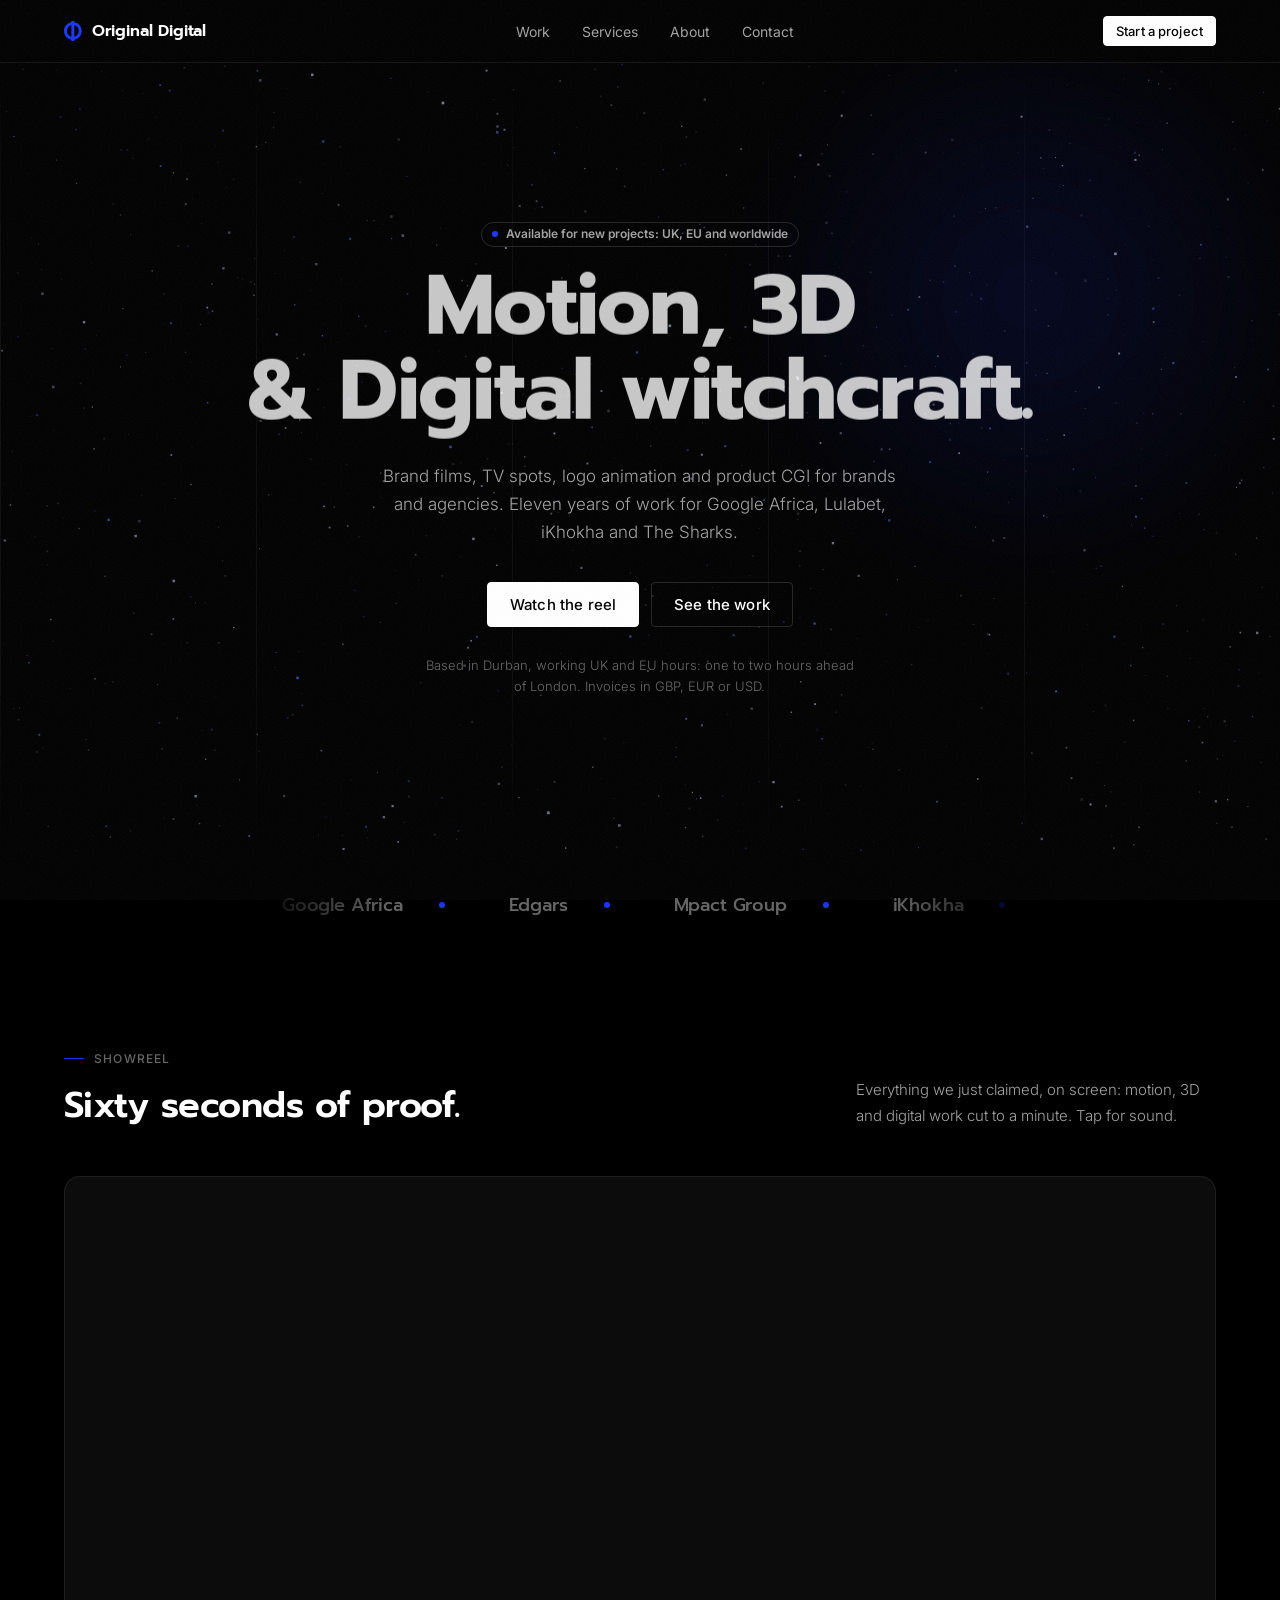
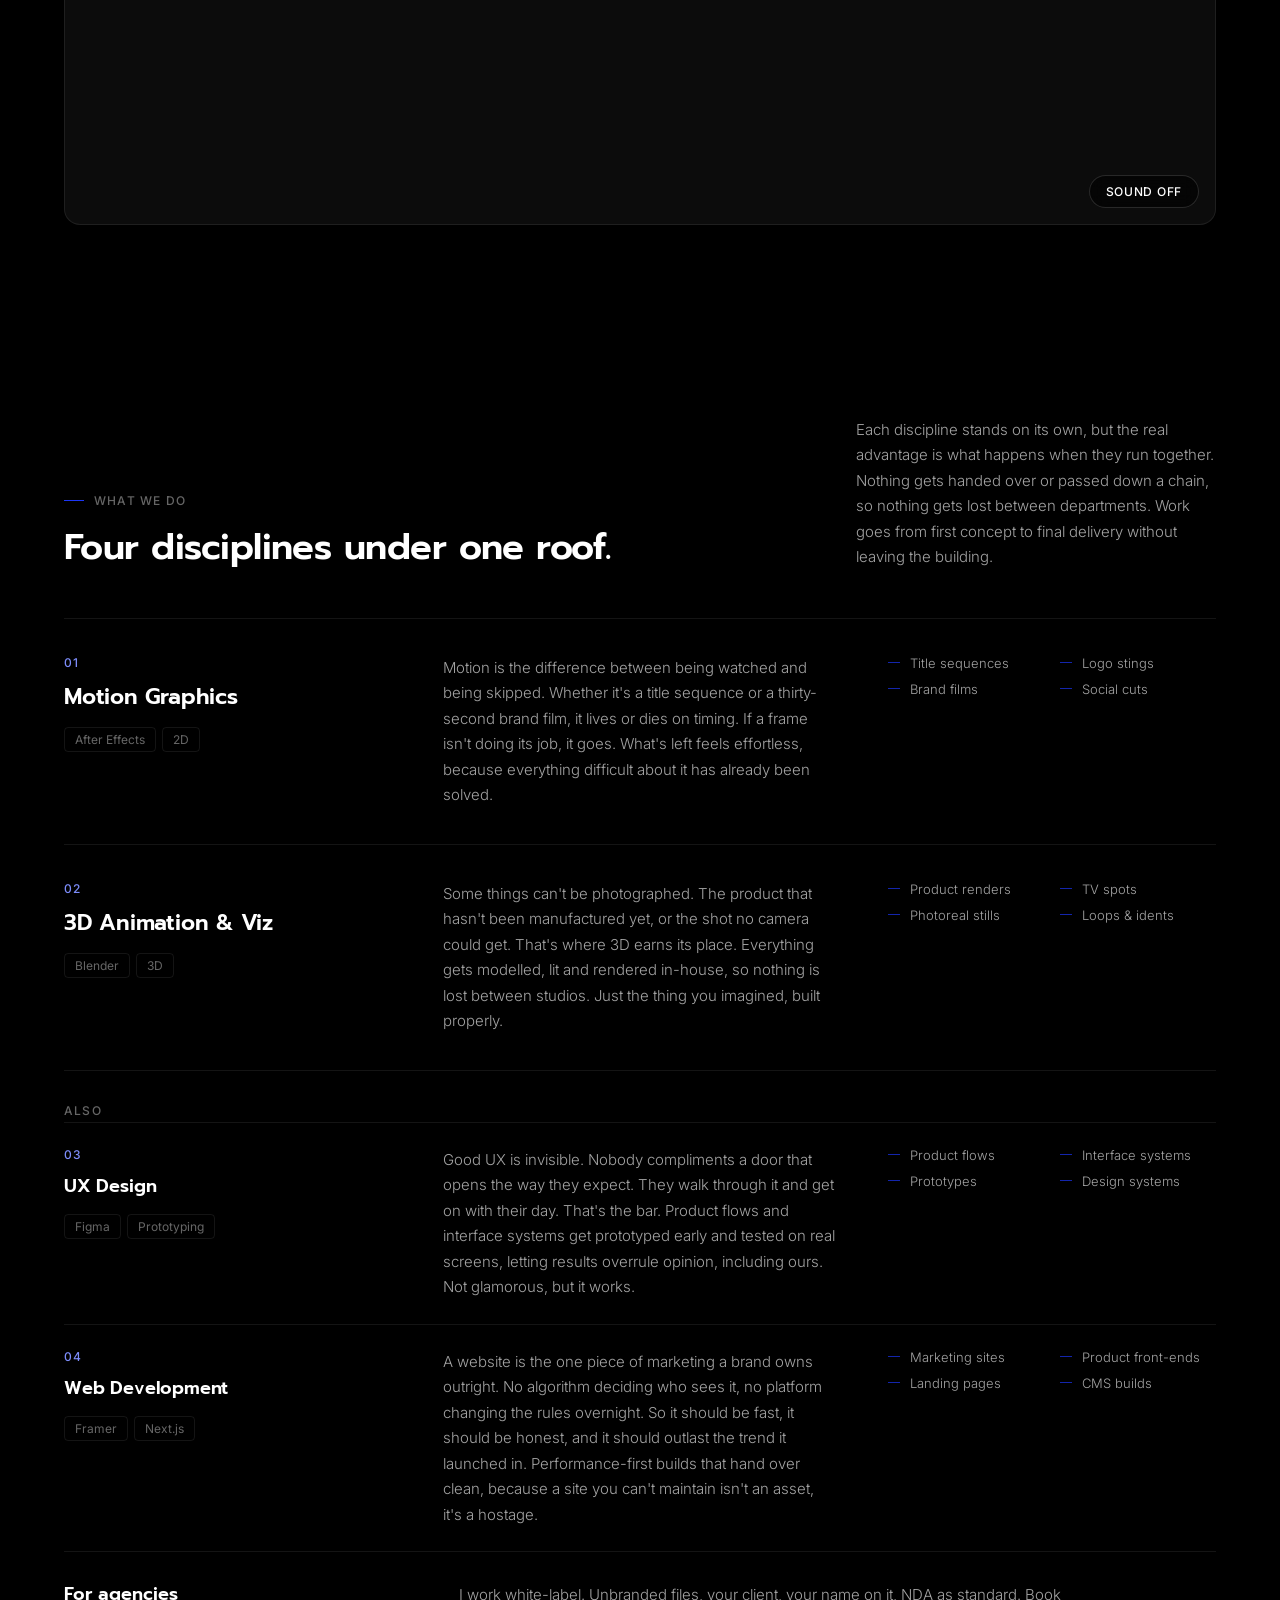
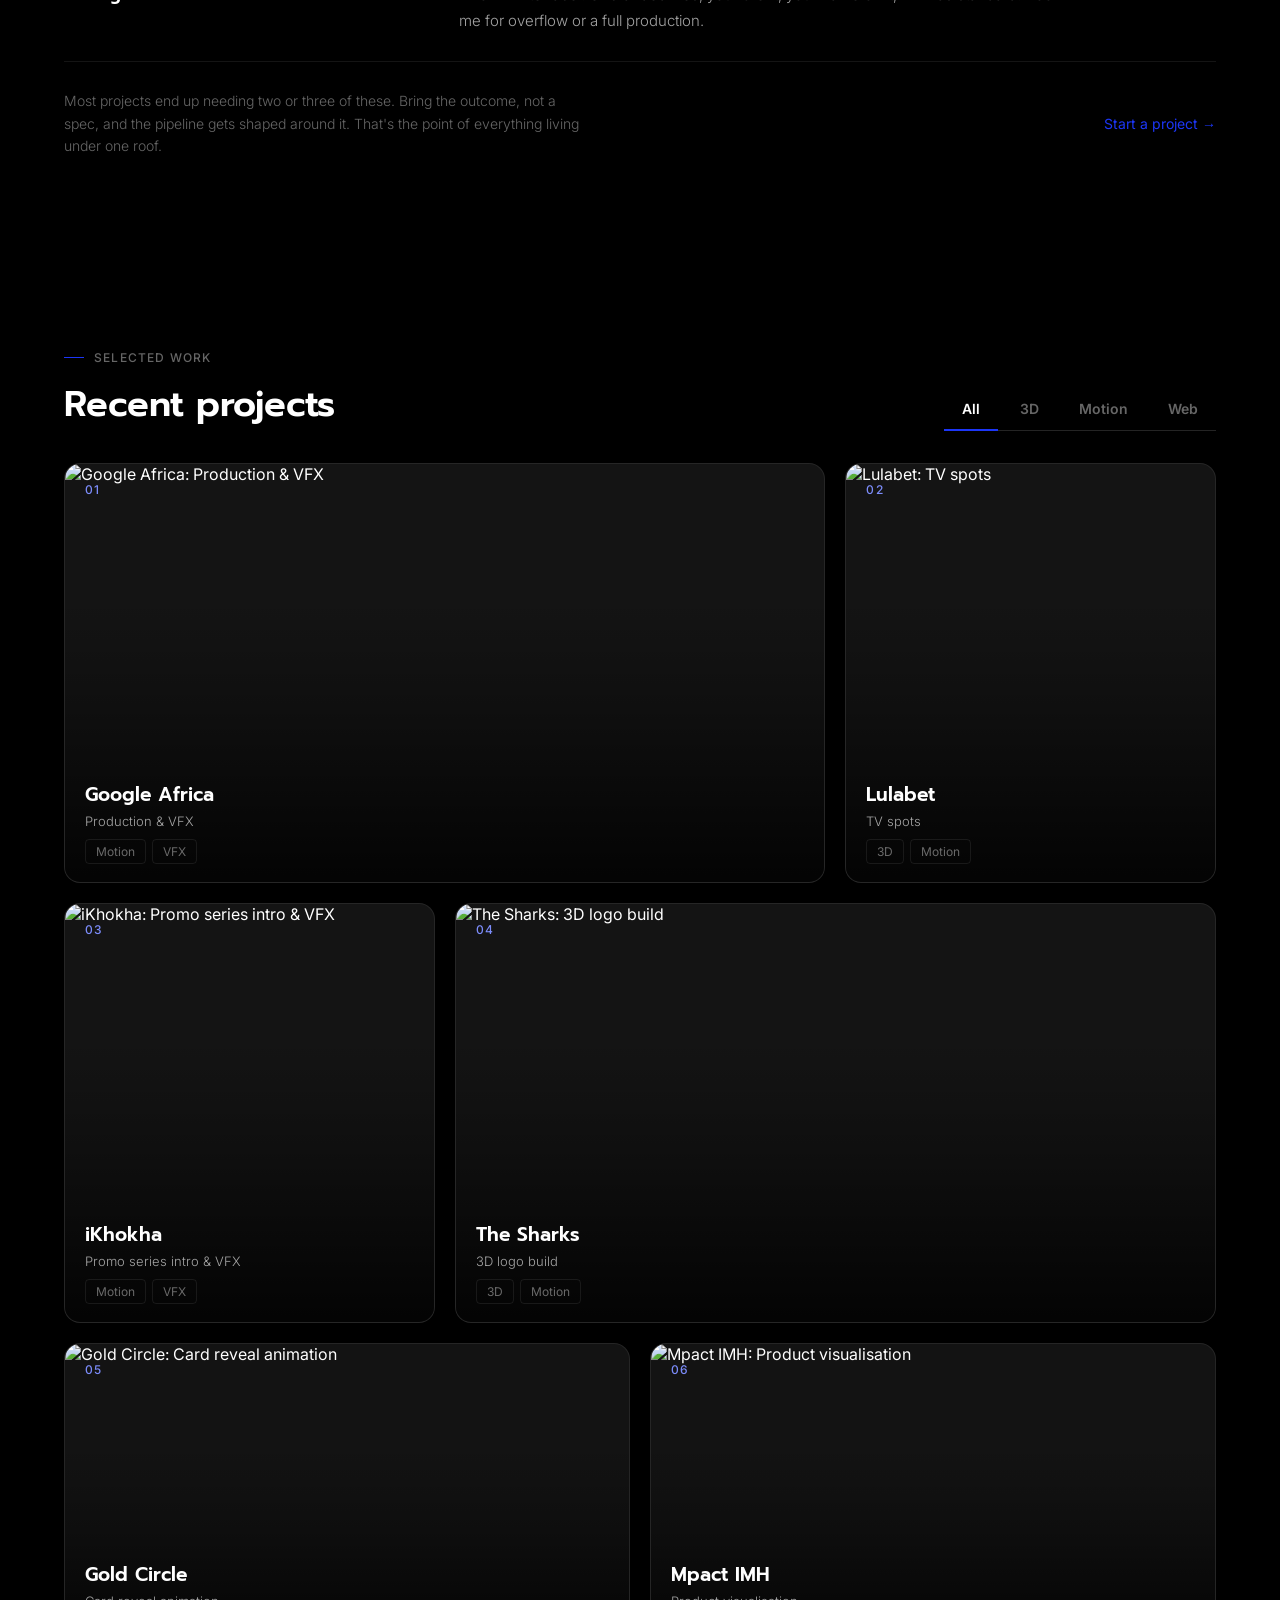
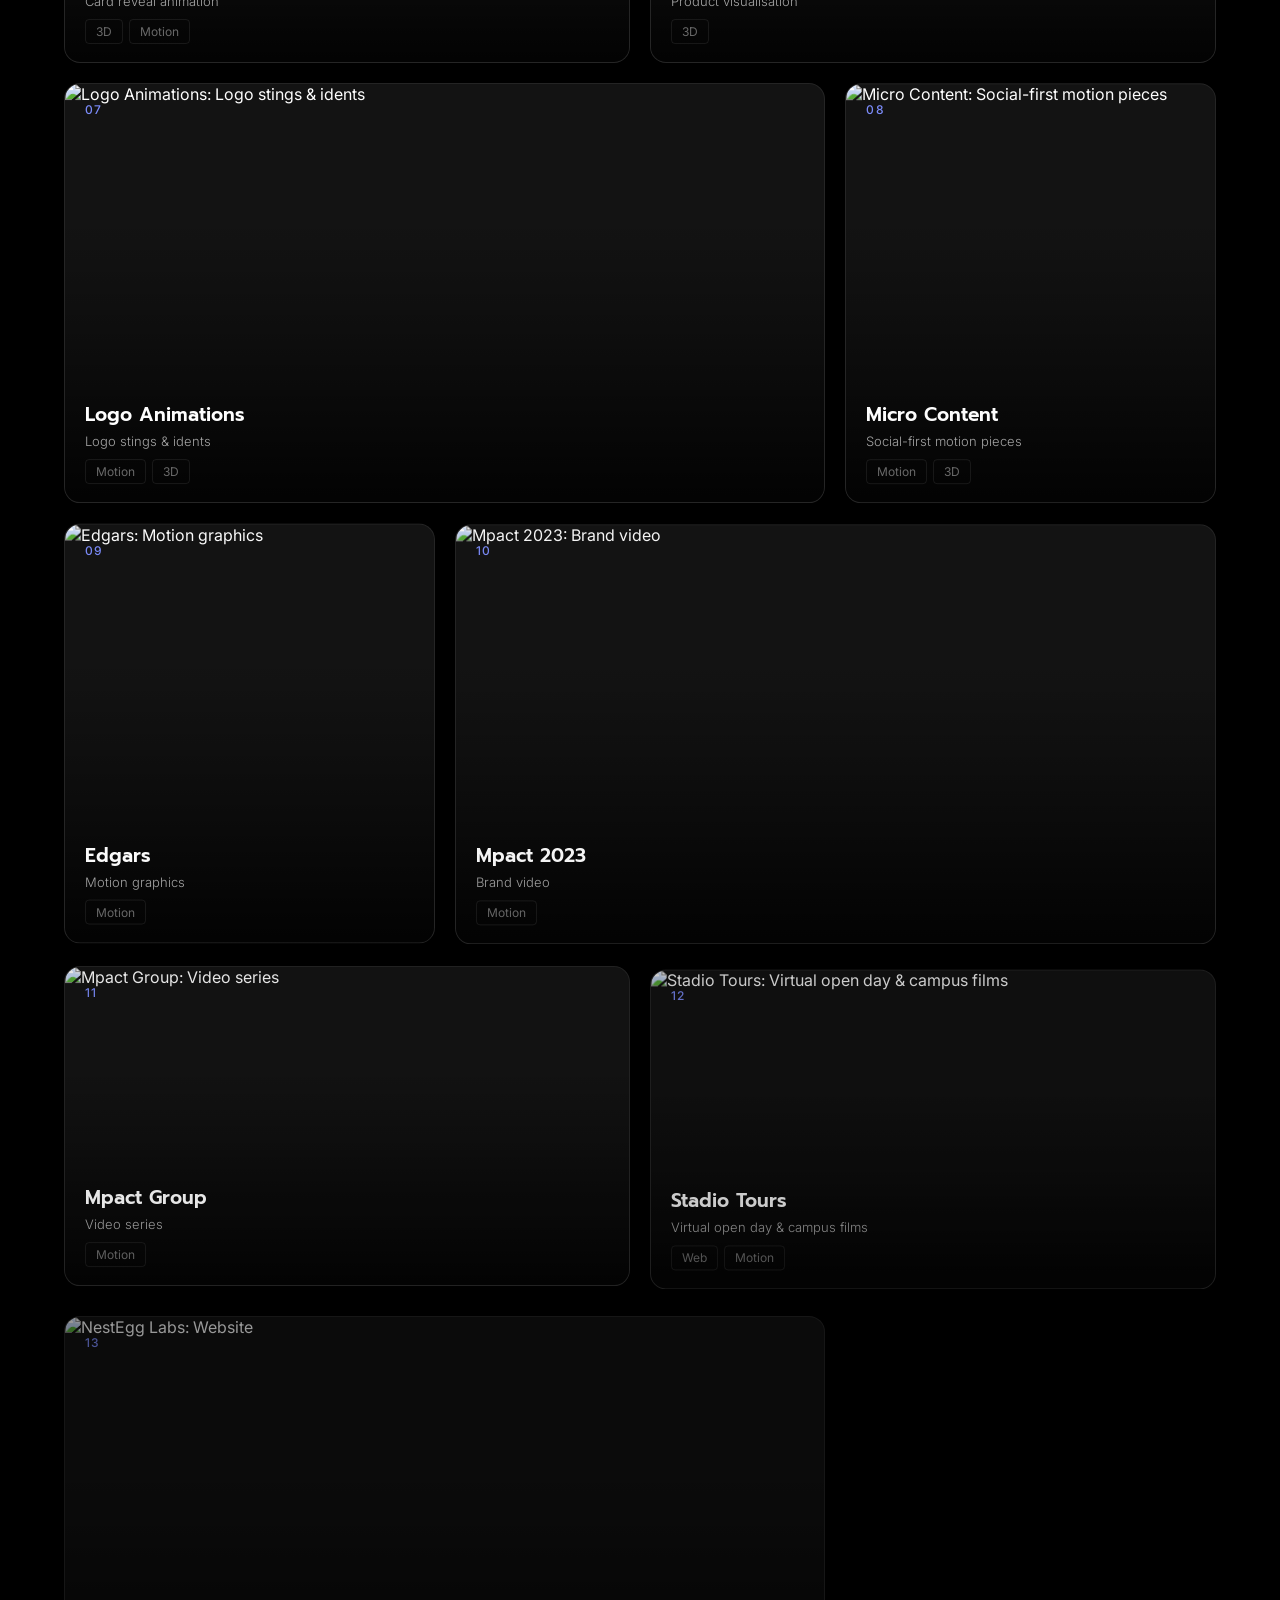
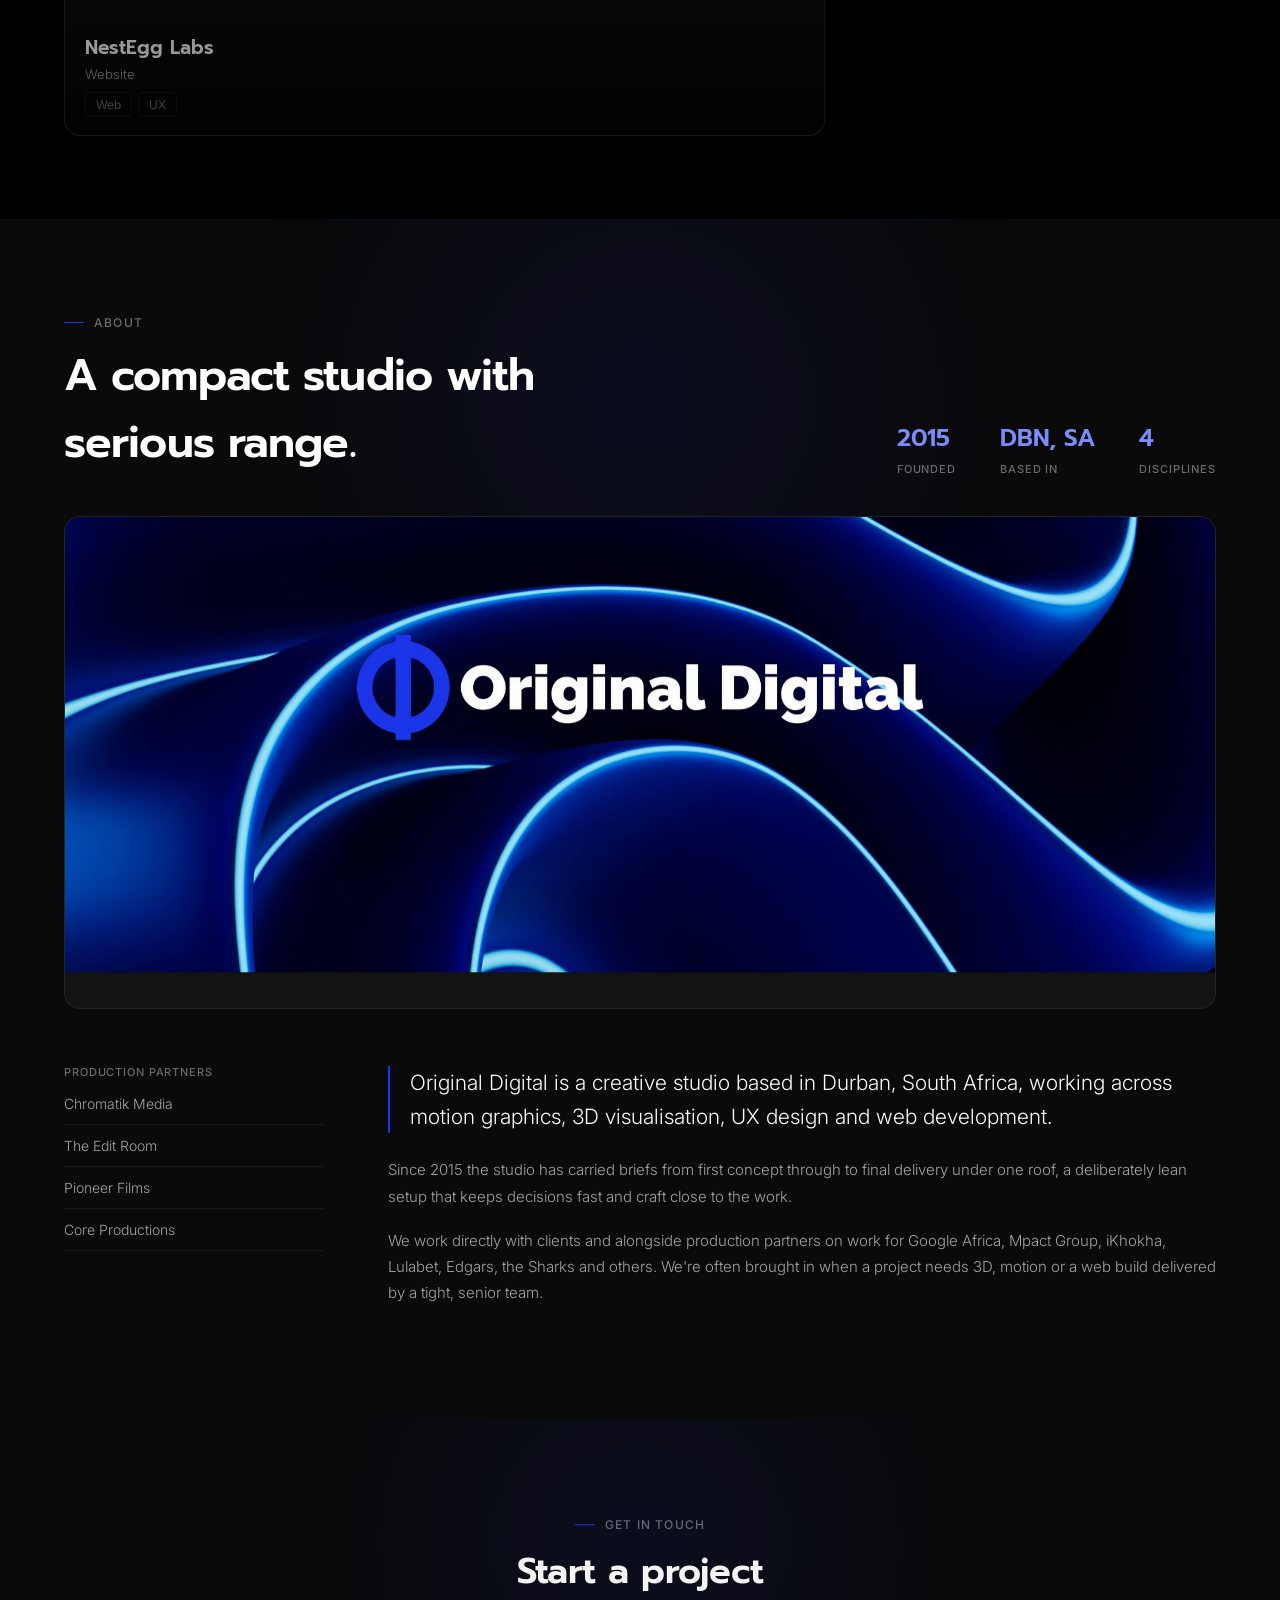
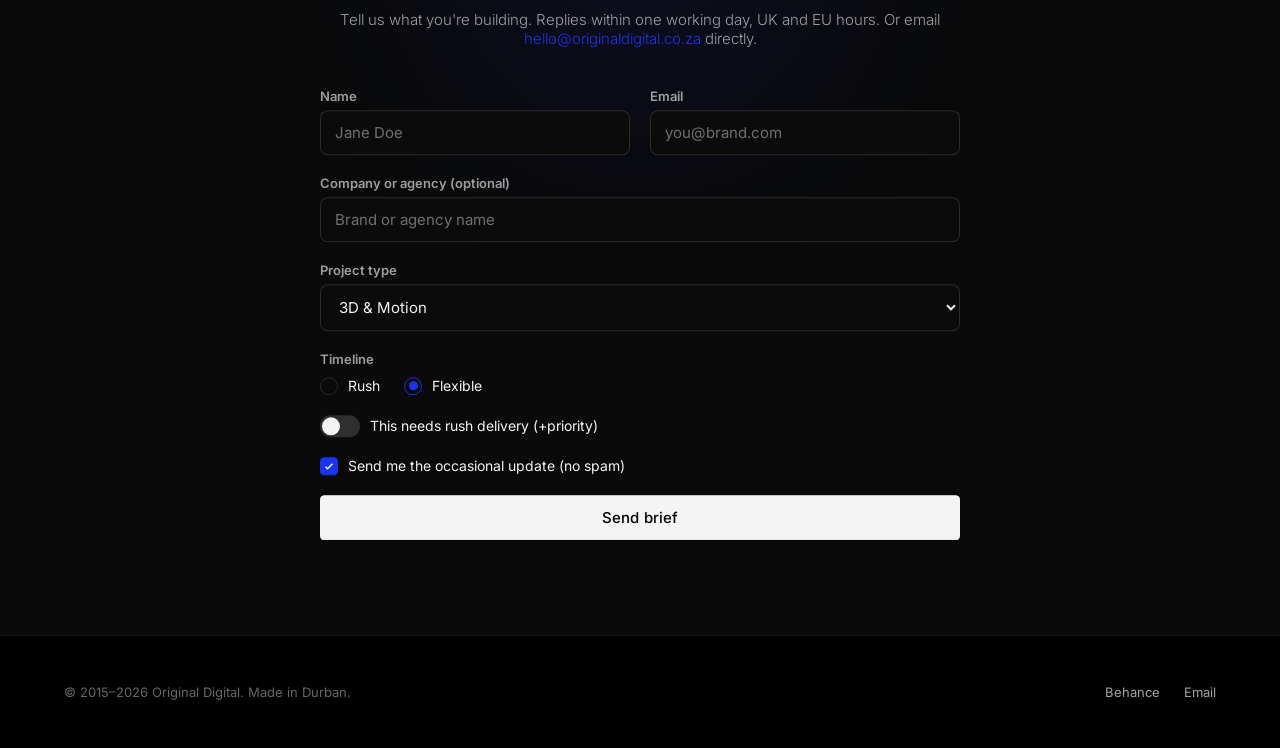
==== commit cf3f40c2: "Publish site 2026-11-20T14:43Z from source 2f9ea7e" ====
--- a/index.html
+++ b/index.html
@@ -1 +1 @@
-<!DOCTYPE html><html lang="en" data-scroll-behavior="smooth" class="inter_85f094d3-module__oD7Saa__variable prompt_32758c6f-module__1o095W__variable"><head><meta charSet="utf-8"/><meta name="viewport" content="width=device-width, initial-scale=1"/><link rel="preload" href="/_next/static/media/Inter_latin-s.p.0tkvg1qpajubl.woff2" as="font" crossorigin="" type="font/woff2"/><link rel="preload" href="/_next/static/media/Prompt_Bold_latin-s.p.1ojnkxxcjzc1u.woff2" as="font" crossorigin="" type="font/woff2"/><link rel="preload" href="/_next/static/media/Prompt_Medium_latin-s.p.0t1rwa6k2ksz1.woff2" as="font" crossorigin="" type="font/woff2"/><link rel="preload" href="/_next/static/media/Prompt_Regular_latin-s.p.22rmy8il1613v.woff2" as="font" crossorigin="" type="font/woff2"/><link rel="preload" href="/_next/static/media/Prompt_SemiBold_latin-s.p.3lr2w75zfk06d.woff2" as="font" crossorigin="" type="font/woff2"/><link rel="stylesheet" href="/_next/static/chunks/2_t2vpe_r-zqt.css" data-precedence="next"/><link rel="preload" as="script" fetchPriority="low" href="/_next/static/chunks/3z5q_p4msz2ha.js"/><script src="/_next/static/chunks/15orcrkp-_9ct.js" async=""></script><script src="/_next/static/chunks/3rxl-jt3pdxgx.js" async=""></script><script src="/_next/static/chunks/0y-qmi6py9vt0.js" async=""></script><script src="/_next/static/chunks/turbopack-01_r-v9i37g47.js" async=""></script><script src="/_next/static/chunks/05-c3ty_6dwfk.js" async=""></script><script src="/_next/static/chunks/14mrh2-p_w84d.js" async=""></script><script src="/_next/static/chunks/2jwmec1jg7p8o.js" async=""></script><script src="/_next/static/chunks/0e7omre2ylni3.js" async=""></script><meta name="next-size-adjust" content=""/><title>Original Digital: Motion Design &amp; 3D for Brands and Agencies</title><meta name="description" content="Freelance motion designer and 3D artist. Brand films, TV spots, logo animation and product CGI for brands and agencies, working UK and EU hours."/><link rel="canonical" href="https://originaldigital.co.za/"/><meta property="og:title" content="Original Digital: Motion, 3D &amp; Digital Witchcraft"/><meta property="og:description" content="Motion design and 3D for brands and agencies since 2015. Google Africa, Lulabet, iKhokha, The Sharks."/><meta property="og:url" content="https://originaldigital.co.za/"/><meta property="og:site_name" content="Original Digital"/><meta property="og:locale" content="en_GB"/><meta property="og:image" content="https://originaldigital.co.za/brand/od-brand.jpg"/><meta property="og:image:width" content="2000"/><meta property="og:image:height" content="1429"/><meta property="og:image:alt" content="Original Digital"/><meta property="og:type" content="website"/><meta name="twitter:card" content="summary_large_image"/><meta name="twitter:title" content="Original Digital: Motion, 3D &amp; Digital Witchcraft"/><meta name="twitter:description" content="Motion design and 3D for brands and agencies since 2015. Google Africa, Lulabet, iKhokha, The Sharks."/><meta name="twitter:image" content="https://originaldigital.co.za/brand/od-brand.jpg"/><link rel="icon" href="/favicon.ico?favicon.2vob68tjqpejf.ico" sizes="256x256" type="image/x-icon"/><script src="/_next/static/chunks/0cz1d0mv5g_q7.js" noModule=""></script></head><body><div hidden=""><!--$--><!--/$--></div><script type="application/ld+json">{"@context":"https://schema.org","@type":"ProfessionalService","name":"Original Digital","url":"https://originaldigital.co.za","email":"hello@originaldigital.co.za","description":"Freelance motion designer and 3D artist. Brand films, TV spots, logo animation and product CGI for brands and agencies, working UK and EU hours.","foundingDate":"2015","image":"https://originaldigital.co.za/brand/od-brand.jpg","address":{"@type":"PostalAddress","addressLocality":"Durban","addressRegion":"KwaZulu-Natal","addressCountry":"ZA"},"areaServed":["GB","EU","ZA","Worldwide"],"knowsAbout":["Motion graphics","3D animation","Product CGI","Logo animation","VFX","UX design","Web development"],"sameAs":["https://www.behance.net/originaldigital24"]}</script><div style="background:var(--surface-page);min-height:100vh"><div aria-hidden="true" style="position:fixed;top:0;left:0;width:1px;height:1px;pointer-events:none" vt-name="page-swap" vt-update="auto" vt-share="auto"></div><header style="position:sticky;top:0;z-index:40;padding:16px var(--pad-x);background:rgba(0,0,0,0.85);backdrop-filter:blur(10px);border-bottom:1px solid var(--border-subtle)"><div class="container" style="display:flex;align-items:center;justify-content:space-between"><a style="display:flex;align-items:center;gap:10px" href="/"><svg viewBox="0 0 114 128.87" style="height:20px;width:auto;color:var(--accent)" fill="none" aria-hidden="true"><path d="M 66.404 6.637 C 66.404 7.565 67.079 8.355 67.99 8.532 C 94.212 13.654 114 36.753 114 64.474 C 114 92.195 94.211 115.292 67.99 120.414 C 67.079 120.592 66.404 121.381 66.404 122.309 L 66.404 126.972 C 66.404 128.02 65.555 128.87 64.506 128.87 L 49.467 128.87 C 48.419 128.87 47.569 128.02 47.569 126.972 L 47.569 122.304 C 47.569 121.376 46.895 120.588 45.985 120.409 C 19.776 115.278 0 92.186 0 64.474 C 0 36.762 19.776 13.669 45.985 8.537 C 46.895 8.359 47.569 7.57 47.569 6.642 L 47.569 1.898 C 47.569 0.85 48.419 0 49.467 0 L 64.506 0 C 65.555 0 66.404 0.85 66.404 1.898 L 66.404 6.637 Z M 66.404 99.031 C 66.404 100.268 67.571 101.175 68.749 100.795 C 84.078 95.84 95.165 81.452 95.165 64.474 C 95.165 47.495 84.078 33.106 68.749 28.152 C 67.571 27.771 66.404 28.678 66.404 29.916 L 66.404 99.031 Z M 47.569 29.924 C 47.569 28.686 46.401 27.779 45.224 28.161 C 29.909 33.124 18.835 47.505 18.835 64.474 C 18.835 81.442 29.909 95.822 45.224 100.785 C 46.401 101.167 47.569 100.26 47.569 99.022 L 47.569 29.924 Z" fill="currentColor"></path></svg><span style="font-family:var(--font-display);font-weight:600;font-size:16px;color:#fff;letter-spacing:-0.01em">Original Digital</span></a><nav class="nav-desktop"><a href="/#work" class="link-underline" style="font-family:var(--font-body);font-size:14px;font-weight:400;color:var(--text-secondary)">Work</a><a href="/#services" class="link-underline" style="font-family:var(--font-body);font-size:14px;font-weight:400;color:var(--text-secondary)">Services</a><a href="/#about" class="link-underline" style="font-family:var(--font-body);font-size:14px;font-weight:400;color:var(--text-secondary)">About</a><a href="/#contact" class="link-underline" style="font-family:var(--font-body);font-size:14px;font-weight:400;color:var(--text-secondary)">Contact</a></nav><div class="nav-desktop-cta"><a href="/#contact" style="display:inline-flex;align-items:center;justify-content:center;gap:6px;padding:6px 12px;font-size:13px;font-family:var(--font-body);font-weight:500;letter-spacing:0.01em;border-radius:var(--radius-sm);cursor:pointer;opacity:1;transition:background var(--duration-fast) var(--ease-standard), border-color var(--duration-fast) var(--ease-standard);background:var(--color-white);color:var(--color-black);border:1px solid var(--color-white)">Start a project</a></div><button class="nav-toggle" aria-label="Open menu" aria-expanded="false"><span class="nav-toggle-bar"></span><span class="nav-toggle-bar"></span></button></div></header><div class="nav-overlay" aria-hidden="true"><nav style="display:flex;flex-direction:column;gap:8px"><a href="/#work" style="font-family:var(--font-display);font-weight:600;font-size:34px;letter-spacing:-0.02em;color:var(--text-primary);padding:10px 0;border-bottom:1px solid var(--border-subtle);transition-delay:0ms">Work</a><a href="/#services" style="font-family:var(--font-display);font-weight:600;font-size:34px;letter-spacing:-0.02em;color:var(--text-primary);padding:10px 0;border-bottom:1px solid var(--border-subtle);transition-delay:40ms">Services</a><a href="/#about" style="font-family:var(--font-display);font-weight:600;font-size:34px;letter-spacing:-0.02em;color:var(--text-primary);padding:10px 0;border-bottom:1px solid var(--border-subtle);transition-delay:80ms">About</a><a href="/#contact" style="font-family:var(--font-display);font-weight:600;font-size:34px;letter-spacing:-0.02em;color:var(--text-primary);padding:10px 0;border-bottom:1px solid var(--border-subtle);transition-delay:120ms">Contact</a></nav><div style="margin-top:32px"><a href="mailto:hello@originaldigital.co.za" style="font-family:var(--font-body);font-size:14px;font-weight:300;color:var(--text-secondary)">hello@originaldigital.co.za</a></div></div><section style="min-height:88vh;display:flex;flex-direction:column;justify-content:center;align-items:center;padding:0 var(--pad-x);position:relative;overflow:hidden"><div class="hero-bg" aria-hidden="true" style="position:absolute;inset:0;pointer-events:none"><div class="hero-lines"></div><div class="hero-glow"></div><canvas aria-hidden="true" style="position:absolute;inset:0;width:100%;height:100%"></canvas></div><div style="position:relative;max-width:980px;margin:0 auto;text-align:center"><div class="hero-fade"><span style="display:inline-flex;align-items:center;padding:3px 10px;border-radius:var(--radius-pill);font-family:var(--font-body);font-size:12px;font-weight:600;line-height:1.4;background:transparent;color:var(--text-secondary);border:1px solid var(--border-default)"><span style="width:6px;height:6px;border-radius:50%;background:var(--accent);display:inline-block;margin-right:8px"></span>Available for new projects: UK, EU and worldwide</span></div><h1 style="font-family:var(--font-display);font-weight:700;color:#fff;font-size:clamp(44px, 7.5vw, 84px);line-height:1.02;letter-spacing:-0.02em;margin:24px 0 20px" aria-label="Motion, 3D &amp; Digital witchcraft."><span aria-hidden="true" style="display:block;overflow:hidden;padding-bottom:0.12em;margin-bottom:-0.12em"><span style="display:inline-block;white-space:pre"><span class="kt-char" style="display:inline-block;will-change:transform">M</span><span class="kt-char" style="display:inline-block;will-change:transform">o</span><span class="kt-char" style="display:inline-block;will-change:transform">t</span><span class="kt-char" style="display:inline-block;will-change:transform">i</span><span class="kt-char" style="display:inline-block;will-change:transform">o</span><span class="kt-char" style="display:inline-block;will-change:transform">n</span><span class="kt-char" style="display:inline-block;will-change:transform">,</span> </span><span style="display:inline-block;white-space:pre"><span class="kt-char" style="display:inline-block;will-change:transform">3</span><span class="kt-char" style="display:inline-block;will-change:transform">D</span></span></span><span aria-hidden="true" style="display:block;overflow:hidden;padding-bottom:0.12em;margin-bottom:-0.12em"><span style="display:inline-block;white-space:pre"><span class="kt-char" style="display:inline-block;will-change:transform">&amp;</span> </span><span style="display:inline-block;white-space:pre"><span class="kt-char" style="display:inline-block;will-change:transform">D</span><span class="kt-char" style="display:inline-block;will-change:transform">i</span><span class="kt-char" style="display:inline-block;will-change:transform">g</span><span class="kt-char" style="display:inline-block;will-change:transform">i</span><span class="kt-char" style="display:inline-block;will-change:transform">t</span><span class="kt-char" style="display:inline-block;will-change:transform">a</span><span class="kt-char" style="display:inline-block;will-change:transform">l</span> </span><span style="display:inline-block;white-space:pre"><span class="kt-char" style="display:inline-block;will-change:transform">w</span><span class="kt-char" style="display:inline-block;will-change:transform">i</span><span class="kt-char" style="display:inline-block;will-change:transform">t</span><span class="kt-char" style="display:inline-block;will-change:transform">c</span><span class="kt-char" style="display:inline-block;will-change:transform">h</span><span class="kt-char" style="display:inline-block;will-change:transform">c</span><span class="kt-char" style="display:inline-block;will-change:transform">r</span><span class="kt-char" style="display:inline-block;will-change:transform">a</span><span class="kt-char" style="display:inline-block;will-change:transform">f</span><span class="kt-char" style="display:inline-block;will-change:transform">t</span><span class="kt-char" style="display:inline-block;will-change:transform">.</span></span></span></h1><p class="hero-fade" style="font-family:var(--font-body);font-size:17px;font-weight:300;line-height:1.65;color:var(--text-secondary);max-width:540px;margin:0 auto 36px">Brand films, TV spots, logo animation and product CGI for brands and agencies. Eleven years of work for Google Africa, Lulabet, iKhokha and The Sharks.</p><div class="hero-fade" style="display:flex;gap:12px;flex-wrap:wrap;justify-content:center"><a href="#showreel" style="display:inline-flex;align-items:center;justify-content:center;gap:10px;padding:12px 22px;font-size:15px;font-family:var(--font-body);font-weight:500;letter-spacing:0.01em;border-radius:var(--radius-sm);cursor:pointer;opacity:1;transition:background var(--duration-fast) var(--ease-standard), border-color var(--duration-fast) var(--ease-standard);background:var(--color-white);color:var(--color-black);border:1px solid var(--color-white)">Watch the reel</a><a href="#work" style="display:inline-flex;align-items:center;justify-content:center;gap:10px;padding:12px 22px;font-size:15px;font-family:var(--font-body);font-weight:500;letter-spacing:0.01em;border-radius:var(--radius-sm);cursor:pointer;opacity:1;transition:background var(--duration-fast) var(--ease-standard), border-color var(--duration-fast) var(--ease-standard);background:transparent;color:var(--text-primary);border:1px solid var(--border-default)">See the work</a></div><p class="hero-fade hero-note">Based in Durban, working UK and EU hours: one to two hours ahead of London. Invoices in GBP, EUR or USD.</p></div></section><section style="padding:36px var(--pad-x);background:var(--surface-page)"><span style="position:absolute;width:1px;height:1px;overflow:hidden;clip-path:inset(50%)">Brands we&#x27;ve worked with: <!-- -->Google Africa, Edgars, Mpact Group, iKhokha, Lulabet, The Sharks, Stadio, Gold Circle, NestEgg Labs</span><div class="client-marquee"><div class="marquee" aria-hidden="true"><div class="marquee-track" style="animation-duration:36s"><div class="marquee-group"><span style="font-family:var(--font-display);font-weight:500;font-size:18px;letter-spacing:-0.01em;color:var(--text-muted);padding:0 32px;display:inline-flex;align-items:center;gap:36px;white-space:nowrap">Google Africa<span style="width:6px;height:6px;border-radius:50%;background:var(--accent);display:inline-block"></span></span><span style="font-family:var(--font-display);font-weight:500;font-size:18px;letter-spacing:-0.01em;color:var(--text-muted);padding:0 32px;display:inline-flex;align-items:center;gap:36px;white-space:nowrap">Edgars<span style="width:6px;height:6px;border-radius:50%;background:var(--accent);display:inline-block"></span></span><span style="font-family:var(--font-display);font-weight:500;font-size:18px;letter-spacing:-0.01em;color:var(--text-muted);padding:0 32px;display:inline-flex;align-items:center;gap:36px;white-space:nowrap">Mpact Group<span style="width:6px;height:6px;border-radius:50%;background:var(--accent);display:inline-block"></span></span><span style="font-family:var(--font-display);font-weight:500;font-size:18px;letter-spacing:-0.01em;color:var(--text-muted);padding:0 32px;display:inline-flex;align-items:center;gap:36px;white-space:nowrap">iKhokha<span style="width:6px;height:6px;border-radius:50%;background:var(--accent);display:inline-block"></span></span><span style="font-family:var(--font-display);font-weight:500;font-size:18px;letter-spacing:-0.01em;color:var(--text-muted);padding:0 32px;display:inline-flex;align-items:center;gap:36px;white-space:nowrap">Lulabet<span style="width:6px;height:6px;border-radius:50%;background:var(--accent);display:inline-block"></span></span><span style="font-family:var(--font-display);font-weight:500;font-size:18px;letter-spacing:-0.01em;color:var(--text-muted);padding:0 32px;display:inline-flex;align-items:center;gap:36px;white-space:nowrap">The Sharks<span style="width:6px;height:6px;border-radius:50%;background:var(--accent);display:inline-block"></span></span><span style="font-family:var(--font-display);font-weight:500;font-size:18px;letter-spacing:-0.01em;color:var(--text-muted);padding:0 32px;display:inline-flex;align-items:center;gap:36px;white-space:nowrap">Stadio<span style="width:6px;height:6px;border-radius:50%;background:var(--accent);display:inline-block"></span></span><span style="font-family:var(--font-display);font-weight:500;font-size:18px;letter-spacing:-0.01em;color:var(--text-muted);padding:0 32px;display:inline-flex;align-items:center;gap:36px;white-space:nowrap">Gold Circle<span style="width:6px;height:6px;border-radius:50%;background:var(--accent);display:inline-block"></span></span><span style="font-family:var(--font-display);font-weight:500;font-size:18px;letter-spacing:-0.01em;color:var(--text-muted);padding:0 32px;display:inline-flex;align-items:center;gap:36px;white-space:nowrap">NestEgg Labs<span style="width:6px;height:6px;border-radius:50%;background:var(--accent);display:inline-block"></span></span></div><div class="marquee-group"><span style="font-family:var(--font-display);font-weight:500;font-size:18px;letter-spacing:-0.01em;color:var(--text-muted);padding:0 32px;display:inline-flex;align-items:center;gap:36px;white-space:nowrap">Google Africa<span style="width:6px;height:6px;border-radius:50%;background:var(--accent);display:inline-block"></span></span><span style="font-family:var(--font-display);font-weight:500;font-size:18px;letter-spacing:-0.01em;color:var(--text-muted);padding:0 32px;display:inline-flex;align-items:center;gap:36px;white-space:nowrap">Edgars<span style="width:6px;height:6px;border-radius:50%;background:var(--accent);display:inline-block"></span></span><span style="font-family:var(--font-display);font-weight:500;font-size:18px;letter-spacing:-0.01em;color:var(--text-muted);padding:0 32px;display:inline-flex;align-items:center;gap:36px;white-space:nowrap">Mpact Group<span style="width:6px;height:6px;border-radius:50%;background:var(--accent);display:inline-block"></span></span><span style="font-family:var(--font-display);font-weight:500;font-size:18px;letter-spacing:-0.01em;color:var(--text-muted);padding:0 32px;display:inline-flex;align-items:center;gap:36px;white-space:nowrap">iKhokha<span style="width:6px;height:6px;border-radius:50%;background:var(--accent);display:inline-block"></span></span><span style="font-family:var(--font-display);font-weight:500;font-size:18px;letter-spacing:-0.01em;color:var(--text-muted);padding:0 32px;display:inline-flex;align-items:center;gap:36px;white-space:nowrap">Lulabet<span style="width:6px;height:6px;border-radius:50%;background:var(--accent);display:inline-block"></span></span><span style="font-family:var(--font-display);font-weight:500;font-size:18px;letter-spacing:-0.01em;color:var(--text-muted);padding:0 32px;display:inline-flex;align-items:center;gap:36px;white-space:nowrap">The Sharks<span style="width:6px;height:6px;border-radius:50%;background:var(--accent);display:inline-block"></span></span><span style="font-family:var(--font-display);font-weight:500;font-size:18px;letter-spacing:-0.01em;color:var(--text-muted);padding:0 32px;display:inline-flex;align-items:center;gap:36px;white-space:nowrap">Stadio<span style="width:6px;height:6px;border-radius:50%;background:var(--accent);display:inline-block"></span></span><span style="font-family:var(--font-display);font-weight:500;font-size:18px;letter-spacing:-0.01em;color:var(--text-muted);padding:0 32px;display:inline-flex;align-items:center;gap:36px;white-space:nowrap">Gold Circle<span style="width:6px;height:6px;border-radius:50%;background:var(--accent);display:inline-block"></span></span><span style="font-family:var(--font-display);font-weight:500;font-size:18px;letter-spacing:-0.01em;color:var(--text-muted);padding:0 32px;display:inline-flex;align-items:center;gap:36px;white-space:nowrap">NestEgg Labs<span style="width:6px;height:6px;border-radius:50%;background:var(--accent);display:inline-block"></span></span></div></div></div></div></section><section id="showreel" style="padding:var(--space-9) var(--pad-x)"><div class="container"><div><div class="showreel-head"><div><div class="section-eyebrow">Showreel</div><h2 style="font-family:var(--font-display);font-weight:600;font-size:clamp(26px, 3.5vw, 36px);color:#fff;letter-spacing:-0.015em">Sixty seconds of proof.</h2></div><p class="showreel-deck">Everything we just claimed, on screen: motion, 3D and digital work cut to a minute. Tap for sound.</p></div></div><div><div class="showreel-frame"><video class="showreel-video" src="/showreel/showreel-2026.mp4" poster="/showreel/showreel-poster.webp" muted="" loop="" playsInline="" preload="none" aria-label="Original Digital 2026 showreel, 60 seconds"></video><button type="button" class="showreel-sound" aria-pressed="false">Sound off</button></div></div></div></section><section id="services" style="padding:var(--space-9) var(--pad-x)"><div class="container"><div><div class="services-head"><div><div class="section-eyebrow">What we do</div><h2 style="font-family:var(--font-display);font-weight:600;font-size:clamp(26px, 3.5vw, 36px);color:#fff;letter-spacing:-0.015em;max-width:560px">Four disciplines under one roof.</h2></div><p class="services-deck">Each discipline stands on its own, but the real advantage is what happens when they run together. Nothing gets handed over or passed down a chain, so nothing gets lost between departments. Work goes from first concept to final delivery without leaving the building.</p></div></div><div><div class="services-list"><div class="reveal-item services-row"><div><span class="services-row-num">01</span><h3 class="services-row-title">Motion Graphics</h3><div class="services-row-tags"><span style="display:inline-flex;align-items:center;padding:4px 10px;border-radius:var(--radius-sm);border:1px solid var(--border-subtle);background:transparent;color:var(--text-muted);font-family:var(--font-body);font-size:12px;font-weight:400;cursor:default;transition:all var(--duration-fast) var(--ease-standard)">After Effects</span><span style="display:inline-flex;align-items:center;padding:4px 10px;border-radius:var(--radius-sm);border:1px solid var(--border-subtle);background:transparent;color:var(--text-muted);font-family:var(--font-body);font-size:12px;font-weight:400;cursor:default;transition:all var(--duration-fast) var(--ease-standard)">2D</span></div></div><p class="services-row-copy">Motion is the difference between being watched and being skipped. Whether it&#x27;s a title sequence or a thirty-second brand film, it lives or dies on timing. If a frame isn&#x27;t doing its job, it goes. What&#x27;s left feels effortless, because everything difficult about it has already been solved.</p><ul class="services-row-deliverables"><li>Title sequences</li><li>Logo stings</li><li>Brand films</li><li>Social cuts</li></ul></div><div class="reveal-item services-row"><div><span class="services-row-num">02</span><h3 class="services-row-title">3D Animation &amp; Viz</h3><div class="services-row-tags"><span style="display:inline-flex;align-items:center;padding:4px 10px;border-radius:var(--radius-sm);border:1px solid var(--border-subtle);background:transparent;color:var(--text-muted);font-family:var(--font-body);font-size:12px;font-weight:400;cursor:default;transition:all var(--duration-fast) var(--ease-standard)">Blender</span><span style="display:inline-flex;align-items:center;padding:4px 10px;border-radius:var(--radius-sm);border:1px solid var(--border-subtle);background:transparent;color:var(--text-muted);font-family:var(--font-body);font-size:12px;font-weight:400;cursor:default;transition:all var(--duration-fast) var(--ease-standard)">3D</span></div></div><p class="services-row-copy">Some things can&#x27;t be photographed. The product that hasn&#x27;t been manufactured yet, or the shot no camera could get. That&#x27;s where 3D earns its place. Everything gets modelled, lit and rendered in-house, so nothing is lost between studios. Just the thing you imagined, built properly.</p><ul class="services-row-deliverables"><li>Product renders</li><li>TV spots</li><li>Photoreal stills</li><li>Loops &amp; idents</li></ul></div><div class="reveal-item services-also">Also</div><div class="reveal-item services-row services-row--minor"><div><span class="services-row-num">03</span><h3 class="services-row-title">UX Design</h3><div class="services-row-tags"><span style="display:inline-flex;align-items:center;padding:4px 10px;border-radius:var(--radius-sm);border:1px solid var(--border-subtle);background:transparent;color:var(--text-muted);font-family:var(--font-body);font-size:12px;font-weight:400;cursor:default;transition:all var(--duration-fast) var(--ease-standard)">Figma</span><span style="display:inline-flex;align-items:center;padding:4px 10px;border-radius:var(--radius-sm);border:1px solid var(--border-subtle);background:transparent;color:var(--text-muted);font-family:var(--font-body);font-size:12px;font-weight:400;cursor:default;transition:all var(--duration-fast) var(--ease-standard)">Prototyping</span></div></div><p class="services-row-copy">Good UX is invisible. Nobody compliments a door that opens the way they expect. They walk through it and get on with their day. That&#x27;s the bar. Product flows and interface systems get prototyped early and tested on real screens, letting results overrule opinion, including ours. Not glamorous, but it works.</p><ul class="services-row-deliverables"><li>Product flows</li><li>Interface systems</li><li>Prototypes</li><li>Design systems</li></ul></div><div class="reveal-item services-row services-row--minor"><div><span class="services-row-num">04</span><h3 class="services-row-title">Web Development</h3><div class="services-row-tags"><span style="display:inline-flex;align-items:center;padding:4px 10px;border-radius:var(--radius-sm);border:1px solid var(--border-subtle);background:transparent;color:var(--text-muted);font-family:var(--font-body);font-size:12px;font-weight:400;cursor:default;transition:all var(--duration-fast) var(--ease-standard)">Framer</span><span style="display:inline-flex;align-items:center;padding:4px 10px;border-radius:var(--radius-sm);border:1px solid var(--border-subtle);background:transparent;color:var(--text-muted);font-family:var(--font-body);font-size:12px;font-weight:400;cursor:default;transition:all var(--duration-fast) var(--ease-standard)">Next.js</span></div></div><p class="services-row-copy">A website is the one piece of marketing a brand owns outright. No algorithm deciding who sees it, no platform changing the rules overnight. So it should be fast, it should be honest, and it should outlast the trend it launched in. Performance-first builds that hand over clean, because a site you can&#x27;t maintain isn&#x27;t an asset, it&#x27;s a hostage.</p><ul class="services-row-deliverables"><li>Marketing sites</li><li>Product front-ends</li><li>Landing pages</li><li>CMS builds</li></ul></div></div><div class="reveal-item services-agency"><span class="services-agency-label">For agencies</span><p>I work white-label. Unbranded files, your client, your name on it, NDA as standard. Book me for overflow or a full production.</p></div><div class="reveal-item services-foot"><p>Most projects end up needing two or three of these. Bring the outcome, not a spec, and the pipeline gets shaped around it. That&#x27;s the point of everything living under one roof.</p><a href="#contact" class="link-underline services-foot-link">Start a project →</a></div></div></div></section><section id="work" style="padding:var(--space-9) var(--pad-x);background:var(--surface-page)"><div class="container"><div style="display:flex;align-items:flex-end;justify-content:space-between;margin-bottom:32px;flex-wrap:wrap;gap:16px"><div><div class="section-eyebrow">Selected work</div><h2 style="font-family:var(--font-display);font-weight:600;font-size:clamp(26px, 3.5vw, 36px);color:#fff;letter-spacing:-0.015em">Recent projects</h2></div><div style="display:flex;gap:4px;border-bottom:1px solid var(--border-default);font-family:var(--font-body)"><button style="background:none;border:none;cursor:pointer;padding:12px 18px;font-size:14px;font-weight:600;color:var(--text-primary);border-bottom:2px solid var(--accent);margin-bottom:-1px;transition:color var(--duration-fast) var(--ease-standard)">All</button><button style="background:none;border:none;cursor:pointer;padding:12px 18px;font-size:14px;font-weight:600;color:var(--text-muted);border-bottom:2px solid transparent;margin-bottom:-1px;transition:color var(--duration-fast) var(--ease-standard)">3D</button><button style="background:none;border:none;cursor:pointer;padding:12px 18px;font-size:14px;font-weight:600;color:var(--text-muted);border-bottom:2px solid transparent;margin-bottom:-1px;transition:color var(--duration-fast) var(--ease-standard)">Motion</button><button style="background:none;border:none;cursor:pointer;padding:12px 18px;font-size:14px;font-weight:600;color:var(--text-muted);border-bottom:2px solid transparent;margin-bottom:-1px;transition:color var(--duration-fast) var(--ease-standard)">Web</button></div></div><div><div class="work-grid"><a class="work-tile reveal-item" href="/work/google-africa/"><img class="work-tile-cover" src="https://mir-s3-cdn-cf.behance.net/project_modules/max_1200_webp/2bf9f8203932651.66a00bb9719da.png" alt="Google Africa: Production &amp; VFX" loading="lazy"/><video class="work-tile-preview" src="/work/google-africa/behance_203932651_02.mp4" muted="" loop="" playsInline="" preload="none" aria-hidden="true"></video><div class="work-tile-scrim" aria-hidden="true"></div><span class="work-tile-index">01</span><span class="work-tile-arrow" aria-hidden="true">→</span><div class="work-tile-info"><div class="work-tile-title">Google Africa</div><div class="work-tile-kind">Production &amp; VFX</div><div class="work-tile-tags"><span style="display:inline-flex;align-items:center;padding:4px 10px;border-radius:var(--radius-sm);border:1px solid var(--border-subtle);background:transparent;color:var(--text-muted);font-family:var(--font-body);font-size:12px;font-weight:400;cursor:default;transition:all var(--duration-fast) var(--ease-standard)">Motion</span><span style="display:inline-flex;align-items:center;padding:4px 10px;border-radius:var(--radius-sm);border:1px solid var(--border-subtle);background:transparent;color:var(--text-muted);font-family:var(--font-body);font-size:12px;font-weight:400;cursor:default;transition:all var(--duration-fast) var(--ease-standard)">VFX</span></div></div></a><a class="work-tile reveal-item" href="/work/lulabet/"><img class="work-tile-cover" src="https://mir-s3-cdn-cf.behance.net/project_modules/1400_webp/e3b554203931589.66a21a688cd79.jpg" alt="Lulabet: TV spots" loading="lazy"/><video class="work-tile-preview" src="/work/lulabet/behance_203931589_02.mp4" muted="" loop="" playsInline="" preload="none" aria-hidden="true"></video><div class="work-tile-scrim" aria-hidden="true"></div><span class="work-tile-index">02</span><span class="work-tile-arrow" aria-hidden="true">→</span><div class="work-tile-info"><div class="work-tile-title">Lulabet</div><div class="work-tile-kind">TV spots</div><div class="work-tile-tags"><span style="display:inline-flex;align-items:center;padding:4px 10px;border-radius:var(--radius-sm);border:1px solid var(--border-subtle);background:transparent;color:var(--text-muted);font-family:var(--font-body);font-size:12px;font-weight:400;cursor:default;transition:all var(--duration-fast) var(--ease-standard)">3D</span><span style="display:inline-flex;align-items:center;padding:4px 10px;border-radius:var(--radius-sm);border:1px solid var(--border-subtle);background:transparent;color:var(--text-muted);font-family:var(--font-body);font-size:12px;font-weight:400;cursor:default;transition:all var(--duration-fast) var(--ease-standard)">Motion</span></div></div></a><a class="work-tile reveal-item" href="/work/ikhokha/"><img class="work-tile-cover" src="https://mir-s3-cdn-cf.behance.net/project_modules/max_1200_webp/810cb6203931355.66a006fa31367.png" alt="iKhokha: Promo series intro &amp; VFX" loading="lazy"/><video class="work-tile-preview" src="/work/ikhokha/behance_203931355_02.mp4" muted="" loop="" playsInline="" preload="none" aria-hidden="true"></video><div class="work-tile-scrim" aria-hidden="true"></div><span class="work-tile-index">03</span><span class="work-tile-arrow" aria-hidden="true">→</span><div class="work-tile-info"><div class="work-tile-title">iKhokha</div><div class="work-tile-kind">Promo series intro &amp; VFX</div><div class="work-tile-tags"><span style="display:inline-flex;align-items:center;padding:4px 10px;border-radius:var(--radius-sm);border:1px solid var(--border-subtle);background:transparent;color:var(--text-muted);font-family:var(--font-body);font-size:12px;font-weight:400;cursor:default;transition:all var(--duration-fast) var(--ease-standard)">Motion</span><span style="display:inline-flex;align-items:center;padding:4px 10px;border-radius:var(--radius-sm);border:1px solid var(--border-subtle);background:transparent;color:var(--text-muted);font-family:var(--font-body);font-size:12px;font-weight:400;cursor:default;transition:all var(--duration-fast) var(--ease-standard)">VFX</span></div></div></a><a class="work-tile reveal-item" href="/work/the-sharks/"><img class="work-tile-cover" src="https://mir-s3-cdn-cf.behance.net/project_modules/max_1200_webp/056f88203930487.66a0038b58406.png" alt="The Sharks: 3D logo build" loading="lazy"/><video class="work-tile-preview" src="/work/the-sharks/behance_203930487_02.mp4" muted="" loop="" playsInline="" preload="none" aria-hidden="true"></video><div class="work-tile-scrim" aria-hidden="true"></div><span class="work-tile-index">04</span><span class="work-tile-arrow" aria-hidden="true">→</span><div class="work-tile-info"><div class="work-tile-title">The Sharks</div><div class="work-tile-kind">3D logo build</div><div class="work-tile-tags"><span style="display:inline-flex;align-items:center;padding:4px 10px;border-radius:var(--radius-sm);border:1px solid var(--border-subtle);background:transparent;color:var(--text-muted);font-family:var(--font-body);font-size:12px;font-weight:400;cursor:default;transition:all var(--duration-fast) var(--ease-standard)">3D</span><span style="display:inline-flex;align-items:center;padding:4px 10px;border-radius:var(--radius-sm);border:1px solid var(--border-subtle);background:transparent;color:var(--text-muted);font-family:var(--font-body);font-size:12px;font-weight:400;cursor:default;transition:all var(--duration-fast) var(--ease-standard)">Motion</span></div></div></a><a class="work-tile reveal-item" href="/work/golden-circle/"><img class="work-tile-cover" src="https://mir-s3-cdn-cf.behance.net/project_modules/1400_webp/22a1ad203933095.66a00db85966a.png" alt="Gold Circle: Card reveal animation" loading="lazy"/><video class="work-tile-preview" src="/work/golden-circle/behance_203933095_02.mp4" muted="" loop="" playsInline="" preload="none" aria-hidden="true"></video><div class="work-tile-scrim" aria-hidden="true"></div><span class="work-tile-index">05</span><span class="work-tile-arrow" aria-hidden="true">→</span><div class="work-tile-info"><div class="work-tile-title">Gold Circle</div><div class="work-tile-kind">Card reveal animation</div><div class="work-tile-tags"><span style="display:inline-flex;align-items:center;padding:4px 10px;border-radius:var(--radius-sm);border:1px solid var(--border-subtle);background:transparent;color:var(--text-muted);font-family:var(--font-body);font-size:12px;font-weight:400;cursor:default;transition:all var(--duration-fast) var(--ease-standard)">3D</span><span style="display:inline-flex;align-items:center;padding:4px 10px;border-radius:var(--radius-sm);border:1px solid var(--border-subtle);background:transparent;color:var(--text-muted);font-family:var(--font-body);font-size:12px;font-weight:400;cursor:default;transition:all var(--duration-fast) var(--ease-standard)">Motion</span></div></div></a><a class="work-tile reveal-item" href="/work/mpact-imh/"><img class="work-tile-cover" src="https://mir-s3-cdn-cf.behance.net/project_modules/1400_webp/cfbca8203930029.66a116b1134da.jpg" alt="Mpact IMH: Product visualisation" loading="lazy"/><video class="work-tile-preview" src="/work/mpact-imh/behance_203930029_03.mp4" muted="" loop="" playsInline="" preload="none" aria-hidden="true"></video><div class="work-tile-scrim" aria-hidden="true"></div><span class="work-tile-index">06</span><span class="work-tile-arrow" aria-hidden="true">→</span><div class="work-tile-info"><div class="work-tile-title">Mpact IMH</div><div class="work-tile-kind">Product visualisation</div><div class="work-tile-tags"><span style="display:inline-flex;align-items:center;padding:4px 10px;border-radius:var(--radius-sm);border:1px solid var(--border-subtle);background:transparent;color:var(--text-muted);font-family:var(--font-body);font-size:12px;font-weight:400;cursor:default;transition:all var(--duration-fast) var(--ease-standard)">3D</span></div></div></a><a class="work-tile reveal-item" href="/work/logo-animations/"><img class="work-tile-cover" src="/work/logo-animations/behance_203929349_01.png" alt="Logo Animations: Logo stings &amp; idents" loading="lazy"/><video class="work-tile-preview" src="/work/logo-animations/behance_203929349_02.mp4" muted="" loop="" playsInline="" preload="none" aria-hidden="true"></video><div class="work-tile-scrim" aria-hidden="true"></div><span class="work-tile-index">07</span><span class="work-tile-arrow" aria-hidden="true">→</span><div class="work-tile-info"><div class="work-tile-title">Logo Animations</div><div class="work-tile-kind">Logo stings &amp; idents</div><div class="work-tile-tags"><span style="display:inline-flex;align-items:center;padding:4px 10px;border-radius:var(--radius-sm);border:1px solid var(--border-subtle);background:transparent;color:var(--text-muted);font-family:var(--font-body);font-size:12px;font-weight:400;cursor:default;transition:all var(--duration-fast) var(--ease-standard)">Motion</span><span style="display:inline-flex;align-items:center;padding:4px 10px;border-radius:var(--radius-sm);border:1px solid var(--border-subtle);background:transparent;color:var(--text-muted);font-family:var(--font-body);font-size:12px;font-weight:400;cursor:default;transition:all var(--duration-fast) var(--ease-standard)">3D</span></div></div></a><a class="work-tile reveal-item" href="/work/micro-content/"><img class="work-tile-cover" src="/work/micro-content/behance_203929805_01.jpg" alt="Micro Content: Social-first motion pieces" loading="lazy"/><video class="work-tile-preview" src="/work/micro-content/behance_203929805_02.mp4" muted="" loop="" playsInline="" preload="none" aria-hidden="true"></video><div class="work-tile-scrim" aria-hidden="true"></div><span class="work-tile-index">08</span><span class="work-tile-arrow" aria-hidden="true">→</span><div class="work-tile-info"><div class="work-tile-title">Micro Content</div><div class="work-tile-kind">Social-first motion pieces</div><div class="work-tile-tags"><span style="display:inline-flex;align-items:center;padding:4px 10px;border-radius:var(--radius-sm);border:1px solid var(--border-subtle);background:transparent;color:var(--text-muted);font-family:var(--font-body);font-size:12px;font-weight:400;cursor:default;transition:all var(--duration-fast) var(--ease-standard)">Motion</span><span style="display:inline-flex;align-items:center;padding:4px 10px;border-radius:var(--radius-sm);border:1px solid var(--border-subtle);background:transparent;color:var(--text-muted);font-family:var(--font-body);font-size:12px;font-weight:400;cursor:default;transition:all var(--duration-fast) var(--ease-standard)">3D</span></div></div></a><a class="work-tile reveal-item" href="/work/edgars/"><img class="work-tile-cover" src="https://mir-s3-cdn-cf.behance.net/project_modules/1400_webp/5fcaad203933005.66a116246a52c.jpg" alt="Edgars: Motion graphics" loading="lazy"/><video class="work-tile-preview" src="/work/edgars/behance_203933005_02.mp4" muted="" loop="" playsInline="" preload="none" aria-hidden="true"></video><div class="work-tile-scrim" aria-hidden="true"></div><span class="work-tile-index">09</span><span class="work-tile-arrow" aria-hidden="true">→</span><div class="work-tile-info"><div class="work-tile-title">Edgars</div><div class="work-tile-kind">Motion graphics</div><div class="work-tile-tags"><span style="display:inline-flex;align-items:center;padding:4px 10px;border-radius:var(--radius-sm);border:1px solid var(--border-subtle);background:transparent;color:var(--text-muted);font-family:var(--font-body);font-size:12px;font-weight:400;cursor:default;transition:all var(--duration-fast) var(--ease-standard)">Motion</span></div></div></a><a class="work-tile reveal-item" href="/work/mpact-2023/"><img class="work-tile-cover" src="https://mir-s3-cdn-cf.behance.net/project_modules/max_1200_webp/811f70203931711.66a0083f9dce7.png" alt="Mpact 2023: Brand video" loading="lazy"/><video class="work-tile-preview" src="/work/mpact-2023/behance_203931711_02.mp4" muted="" loop="" playsInline="" preload="none" aria-hidden="true"></video><div class="work-tile-scrim" aria-hidden="true"></div><span class="work-tile-index">10</span><span class="work-tile-arrow" aria-hidden="true">→</span><div class="work-tile-info"><div class="work-tile-title">Mpact 2023</div><div class="work-tile-kind">Brand video</div><div class="work-tile-tags"><span style="display:inline-flex;align-items:center;padding:4px 10px;border-radius:var(--radius-sm);border:1px solid var(--border-subtle);background:transparent;color:var(--text-muted);font-family:var(--font-body);font-size:12px;font-weight:400;cursor:default;transition:all var(--duration-fast) var(--ease-standard)">Motion</span></div></div></a><a class="work-tile reveal-item" href="/work/mpact-group/"><img class="work-tile-cover" src="https://mir-s3-cdn-cf.behance.net/project_modules/1400_webp/f831b5203931259.66a21aab50942.jpg" alt="Mpact Group: Video series" loading="lazy"/><video class="work-tile-preview" src="/work/mpact-group/behance_203931259_03.mp4" muted="" loop="" playsInline="" preload="none" aria-hidden="true"></video><div class="work-tile-scrim" aria-hidden="true"></div><span class="work-tile-index">11</span><span class="work-tile-arrow" aria-hidden="true">→</span><div class="work-tile-info"><div class="work-tile-title">Mpact Group</div><div class="work-tile-kind">Video series</div><div class="work-tile-tags"><span style="display:inline-flex;align-items:center;padding:4px 10px;border-radius:var(--radius-sm);border:1px solid var(--border-subtle);background:transparent;color:var(--text-muted);font-family:var(--font-body);font-size:12px;font-weight:400;cursor:default;transition:all var(--duration-fast) var(--ease-standard)">Motion</span></div></div></a><a class="work-tile reveal-item" href="/work/stadio-tours/"><img class="work-tile-cover" src="https://mir-s3-cdn-cf.behance.net/project_modules/max_1200_webp/0dee15203932853.66a00cafc1d52.png" alt="Stadio Tours: Virtual open day &amp; campus films" loading="lazy"/><video class="work-tile-preview" src="/work/stadio-tours/behance_203932853_02.mp4" muted="" loop="" playsInline="" preload="none" aria-hidden="true"></video><div class="work-tile-scrim" aria-hidden="true"></div><span class="work-tile-index">12</span><span class="work-tile-arrow" aria-hidden="true">→</span><div class="work-tile-info"><div class="work-tile-title">Stadio Tours</div><div class="work-tile-kind">Virtual open day &amp; campus films</div><div class="work-tile-tags"><span style="display:inline-flex;align-items:center;padding:4px 10px;border-radius:var(--radius-sm);border:1px solid var(--border-subtle);background:transparent;color:var(--text-muted);font-family:var(--font-body);font-size:12px;font-weight:400;cursor:default;transition:all var(--duration-fast) var(--ease-standard)">Web</span><span style="display:inline-flex;align-items:center;padding:4px 10px;border-radius:var(--radius-sm);border:1px solid var(--border-subtle);background:transparent;color:var(--text-muted);font-family:var(--font-body);font-size:12px;font-weight:400;cursor:default;transition:all var(--duration-fast) var(--ease-standard)">Motion</span></div></div></a><a class="work-tile reveal-item" href="/work/nestegg-labs-website/"><img class="work-tile-cover" src="https://mir-s3-cdn-cf.behance.net/project_modules/1400_webp/72cb36203930565.66a003e23dc5f.jpg" alt="NestEgg Labs: Website" loading="lazy"/><div class="work-tile-scrim" aria-hidden="true"></div><span class="work-tile-index">13</span><span class="work-tile-arrow" aria-hidden="true">→</span><div class="work-tile-info"><div class="work-tile-title">NestEgg Labs</div><div class="work-tile-kind">Website</div><div class="work-tile-tags"><span style="display:inline-flex;align-items:center;padding:4px 10px;border-radius:var(--radius-sm);border:1px solid var(--border-subtle);background:transparent;color:var(--text-muted);font-family:var(--font-body);font-size:12px;font-weight:400;cursor:default;transition:all var(--duration-fast) var(--ease-standard)">Web</span><span style="display:inline-flex;align-items:center;padding:4px 10px;border-radius:var(--radius-sm);border:1px solid var(--border-subtle);background:transparent;color:var(--text-muted);font-family:var(--font-body);font-size:12px;font-weight:400;cursor:default;transition:all var(--duration-fast) var(--ease-standard)">UX</span></div></div></a></div></div></div></section><section id="about" class="section-glow" style="padding:var(--space-9) var(--pad-x);background:var(--surface-raised)"><div class="container"><div><div class="about-head"><div><div class="section-eyebrow">About</div><h2 class="about-title">A compact studio with serious range.</h2></div><div class="about-meta"><div><div class="about-meta-value">2015</div><div class="about-meta-label">Founded</div></div><div><div class="about-meta-value">DBN, SA</div><div class="about-meta-label">Based in</div></div><div><div class="about-meta-value">4</div><div class="about-meta-label">Disciplines</div></div></div></div></div><div><div class="about-image"><div style="will-change:transform;height:116%;margin-top:-8%"><img src="/brand/od-brand.jpg" alt="Original Digital brand identity" loading="lazy" style="width:100%;height:100%;object-fit:cover;display:block"/></div></div></div><div><div class="about-body"><aside class="reveal-item"><div class="about-aside-heading">Production partners</div><ul class="about-partners"><li>Chromatik Media</li><li>The Edit Room</li><li>Pioneer Films</li><li>Core Productions</li></ul></aside><div class="reveal-item about-copy"><p class="about-lead">Original Digital is a creative studio based in Durban, South Africa, working across motion graphics, 3D visualisation, UX design and web development.</p><p>Since 2015 the studio has carried briefs from first concept through to final delivery under one roof, a deliberately lean setup that keeps decisions fast and craft close to the work.</p><p>We work directly with clients and alongside production partners on work for Google Africa, Mpact Group, iKhokha, Lulabet, Edgars, the Sharks and others. We&#x27;re often brought in when a project needs 3D, motion or a web build delivered by a tight, senior team.</p></div></div></div></div></section><section id="contact" class="section-glow" style="padding:var(--space-9) var(--pad-x);background:var(--surface-raised)"><div style="max-width:640px;margin:0 auto"><div class="section-eyebrow centered">Get in touch</div><h2 style="font-family:var(--font-display);font-weight:600;font-size:clamp(26px, 3.5vw, 36px);color:#fff;letter-spacing:-0.015em;text-align:center;margin-bottom:12px">Start a project</h2><p style="font-family:var(--font-body);font-size:15px;font-weight:300;color:var(--text-secondary);text-align:center;margin-bottom:40px">Tell us what you&#x27;re building. Replies within one working day, UK and EU hours. Or email<!-- --> <a href="mailto:hello@originaldigital.co.za" style="color:var(--accent)">hello@originaldigital.co.za</a> <!-- -->directly.</p><form style="display:flex;flex-direction:column;gap:20px"><div style="display:grid;grid-template-columns:repeat(auto-fit, minmax(220px, 1fr));gap:20px"><label style="display:flex;flex-direction:column;gap:6px;font-family:var(--font-body)"><span style="font-size:13px;font-weight:600;color:var(--text-secondary)">Name</span><input required="" type="text" placeholder="Jane Doe" style="padding:12px 14px;font-size:15px;font-family:var(--font-body);color:var(--text-primary);background:var(--surface-card);border:1px solid var(--border-default);border-radius:var(--radius-md);outline:none;opacity:1;transition:border-color var(--duration-fast) var(--ease-standard)" value=""/></label><label style="display:flex;flex-direction:column;gap:6px;font-family:var(--font-body)"><span style="font-size:13px;font-weight:600;color:var(--text-secondary)">Email</span><input required="" type="email" placeholder="you@brand.com" style="padding:12px 14px;font-size:15px;font-family:var(--font-body);color:var(--text-primary);background:var(--surface-card);border:1px solid var(--border-default);border-radius:var(--radius-md);outline:none;opacity:1;transition:border-color var(--duration-fast) var(--ease-standard)" value=""/></label></div><label style="display:flex;flex-direction:column;gap:6px;font-family:var(--font-body)"><span style="font-size:13px;font-weight:600;color:var(--text-secondary)">Company or agency (optional)</span><input type="text" placeholder="Brand or agency name" style="padding:12px 14px;font-size:15px;font-family:var(--font-body);color:var(--text-primary);background:var(--surface-card);border:1px solid var(--border-default);border-radius:var(--radius-md);outline:none;opacity:1;transition:border-color var(--duration-fast) var(--ease-standard)" value=""/></label><label style="display:flex;flex-direction:column;gap:6px;font-family:var(--font-body)"><span style="font-size:13px;font-weight:600;color:var(--text-secondary)">Project type</span><select style="padding:12px 14px;font-size:15px;font-family:var(--font-body);color:var(--text-primary);background:var(--surface-card);border:1px solid var(--border-default);border-radius:var(--radius-md);outline:none;opacity:1"><option value="3d" selected="">3D &amp; Motion</option><option value="product-cgi">Product CGI</option><option value="agency">Agency / white-label</option><option value="web">Web</option><option value="ux">UX Design</option><option value="other">Something else</option></select></label><div><div style="font-size:13px;font-weight:600;color:var(--text-secondary);margin-bottom:10px;font-family:var(--font-body)">Timeline</div><div style="display:flex;gap:24px"><label style="display:inline-flex;align-items:center;gap:10px;cursor:pointer;font-family:var(--font-body);opacity:1"><span style="width:18px;height:18px;border-radius:50%;border:1px solid var(--border-default);display:inline-flex;align-items:center;justify-content:center;flex-shrink:0"></span><span style="font-size:14px;color:var(--text-primary)">Rush</span></label><label style="display:inline-flex;align-items:center;gap:10px;cursor:pointer;font-family:var(--font-body);opacity:1"><span style="width:18px;height:18px;border-radius:50%;border:1px solid var(--accent);display:inline-flex;align-items:center;justify-content:center;flex-shrink:0"><span style="width:9px;height:9px;border-radius:50%;background:var(--accent)"></span></span><span style="font-size:14px;color:var(--text-primary)">Flexible</span></label></div></div><label style="display:inline-flex;align-items:center;gap:10px;cursor:pointer;opacity:1;font-family:var(--font-body)"><span style="width:40px;height:22px;border-radius:var(--radius-pill);background:rgba(255,255,255,0.16);position:relative;transition:background var(--duration-fast) var(--ease-standard);flex-shrink:0"><span style="position:absolute;top:2px;left:2px;width:18px;height:18px;border-radius:50%;background:#fff;transition:left var(--duration-fast) var(--ease-out-expo)"></span></span><span style="font-size:14px;color:var(--text-primary)">This needs rush delivery (+priority)</span></label><label style="display:inline-flex;align-items:center;gap:10px;cursor:pointer;font-family:var(--font-body);opacity:1"><span style="width:18px;height:18px;border-radius:var(--radius-sm);border:1px solid var(--accent);background:var(--accent);display:inline-flex;align-items:center;justify-content:center;transition:all var(--duration-fast) var(--ease-standard);flex-shrink:0"><svg width="12" height="12" viewBox="0 0 24 24" fill="none" stroke="white" stroke-width="3"><path d="M5 13l4 4L19 7"></path></svg></span><span style="font-size:14px;color:var(--text-primary)">Send me the occasional update (no spam)</span></label><button type="submit" style="display:inline-flex;align-items:center;justify-content:center;gap:10px;padding:12px 22px;font-size:15px;font-family:var(--font-body);font-weight:500;letter-spacing:0.01em;border-radius:var(--radius-sm);cursor:pointer;opacity:1;transition:background var(--duration-fast) var(--ease-standard), border-color var(--duration-fast) var(--ease-standard);background:var(--color-white);color:var(--color-black);border:1px solid var(--color-white)">Send brief</button></form></div></section><footer style="padding:var(--space-7) var(--pad-x);border-top:1px solid var(--border-subtle)"><div class="container" style="display:flex;justify-content:space-between;align-items:center;flex-wrap:wrap;gap:16px"><div style="font-family:var(--font-body);font-size:13px;color:var(--text-muted)">© 2015–2026 Original Digital. Made in Durban.</div><div style="display:flex;gap:24px"><a href="https://www.behance.net/originaldigital24" target="_blank" rel="noopener noreferrer" class="link-underline" style="font-family:var(--font-body);font-size:13px;color:var(--text-secondary)">Behance</a><a href="mailto:hello@originaldigital.co.za" class="link-underline" style="font-family:var(--font-body);font-size:13px;color:var(--text-secondary)">Email</a></div></div></footer></div><!--$--><!--/$--><div class="grain" aria-hidden="true"></div><script src="/_next/static/chunks/3z5q_p4msz2ha.js" id="_R_" async=""></script><script>(self.__next_f=self.__next_f||[]).push([0])</script><script>self.__next_f.push([1,"1:\"$Sreact.fragment\"\n2:I[39756,[\"/_next/static/chunks/05-c3ty_6dwfk.js\",\"/_next/static/chunks/14mrh2-p_w84d.js\"],\"default\"]\n3:I[37457,[\"/_next/static/chunks/05-c3ty_6dwfk.js\",\"/_next/static/chunks/14mrh2-p_w84d.js\"],\"default\"]\n4:\"$Sreact.view_transition\"\n5:I[54401,[\"/_next/static/chunks/05-c3ty_6dwfk.js\",\"/_next/static/chunks/14mrh2-p_w84d.js\",\"/_next/static/chunks/2jwmec1jg7p8o.js\",\"/_next/static/chunks/0e7omre2ylni3.js\"],\"Header\"]\n6:I[42257,[\"/_next/static/chunks/05-c3ty_6dwfk.js\",\"/_next/static/chunks/14mrh2-p_w84d.js\",\"/_next/static/chunks/2jwmec1jg7p8o.js\",\"/_next/static/chunks/0e7omre2ylni3.js\"],\"Hero\"]\n1a:I[68027,[\"/_next/static/chunks/05-c3ty_6dwfk.js\",\"/_next/static/chunks/14mrh2-p_w84d.js\"],\"default\",1]\n:HL[\"/_next/static/chunks/2_t2vpe_r-zqt.css\",\"style\"]\n:HL[\"/_next/static/media/Inter_latin-s.p.0tkvg1qpajubl.woff2\",\"font\",{\"crossOrigin\":\"\",\"type\":\"font/woff2\"}]\n:HL[\"/_next/static/media/Prompt_Bold_latin-s.p.1ojnkxxcjzc1u.woff2\",\"font\",{\"crossOrigin\":\"\",\"type\":\"font/woff2\"}]\n:HL[\"/_next/static/media/Prompt_Medium_latin-s.p.0t1rwa6k2ksz1.woff2\",\"font\",{\"crossOrigin\":\"\",\"type\":\"font/woff2\"}]\n:HL[\"/_next/static/media/Prompt_Regular_latin-s.p.22rmy8il1613v.woff2\",\"font\",{\"crossOrigin\":\"\",\"type\":\"font/woff2\"}]\n:HL[\"/_next/static/media/Prompt_SemiBold_latin-s.p.3lr2w75zfk06d.woff2\",\"font\",{\"crossOrigin\":\"\",\"type\":\"font/woff2\"}]\n"])</script><script>self.__next_f.push([1,"0:{\"P\":null,\"c\":[\"\",\"\"],\"q\":\"\",\"i\":false,\"f\":[[[\"\",{\"children\":[\"__PAGE__\",{}]},\"$undefined\",\"$undefined\",16],[[\"$\",\"$1\",\"c\",{\"children\":[[[\"$\",\"link\",\"0\",{\"rel\":\"stylesheet\",\"href\":\"/_next/static/chunks/2_t2vpe_r-zqt.css\",\"precedence\":\"next\",\"crossOrigin\":\"$undefined\",\"nonce\":\"$undefined\"}],[\"$\",\"script\",\"script-0\",{\"src\":\"/_next/static/chunks/05-c3ty_6dwfk.js\",\"async\":true,\"nonce\":\"$undefined\"}],[\"$\",\"script\",\"script-1\",{\"src\":\"/_next/static/chunks/14mrh2-p_w84d.js\",\"async\":true,\"nonce\":\"$undefined\"}]],[\"$\",\"html\",null,{\"lang\":\"en\",\"data-scroll-behavior\":\"smooth\",\"className\":\"inter_85f094d3-module__oD7Saa__variable prompt_32758c6f-module__1o095W__variable\",\"children\":[\"$\",\"body\",null,{\"children\":[[\"$\",\"script\",null,{\"type\":\"application/ld+json\",\"dangerouslySetInnerHTML\":{\"__html\":\"{\\\"@context\\\":\\\"https://schema.org\\\",\\\"@type\\\":\\\"ProfessionalService\\\",\\\"name\\\":\\\"Original Digital\\\",\\\"url\\\":\\\"https://originaldigital.co.za\\\",\\\"email\\\":\\\"hello@originaldigital.co.za\\\",\\\"description\\\":\\\"Freelance motion designer and 3D artist. Brand films, TV spots, logo animation and product CGI for brands and agencies, working UK and EU hours.\\\",\\\"foundingDate\\\":\\\"2015\\\",\\\"image\\\":\\\"https://originaldigital.co.za/brand/od-brand.jpg\\\",\\\"address\\\":{\\\"@type\\\":\\\"PostalAddress\\\",\\\"addressLocality\\\":\\\"Durban\\\",\\\"addressRegion\\\":\\\"KwaZulu-Natal\\\",\\\"addressCountry\\\":\\\"ZA\\\"},\\\"areaServed\\\":[\\\"GB\\\",\\\"EU\\\",\\\"ZA\\\",\\\"Worldwide\\\"],\\\"knowsAbout\\\":[\\\"Motion graphics\\\",\\\"3D animation\\\",\\\"Product CGI\\\",\\\"Logo animation\\\",\\\"VFX\\\",\\\"UX design\\\",\\\"Web development\\\"],\\\"sameAs\\\":[\\\"https://www.behance.net/originaldigital24\\\"]}\"}}],[\"$\",\"$L2\",null,{\"parallelRouterKey\":\"children\",\"error\":\"$undefined\",\"errorStyles\":\"$undefined\",\"errorScripts\":\"$undefined\",\"template\":[\"$\",\"$L3\",null,{}],\"templateStyles\":\"$undefined\",\"templateScripts\":\"$undefined\",\"notFound\":[[[\"$\",\"title\",null,{\"children\":\"404: This page could not be found.\"}],[\"$\",\"div\",null,{\"style\":{\"fontFamily\":\"system-ui,\\\"Segoe UI\\\",Roboto,Helvetica,Arial,sans-serif,\\\"Apple Color Emoji\\\",\\\"Segoe UI Emoji\\\"\",\"height\":\"100vh\",\"textAlign\":\"center\",\"display\":\"flex\",\"flexDirection\":\"column\",\"alignItems\":\"center\",\"justifyContent\":\"center\"},\"children\":[\"$\",\"div\",null,{\"children\":[[\"$\",\"style\",null,{\"dangerouslySetInnerHTML\":{\"__html\":\"body{color:#000;background:#fff;margin:0}.next-error-h1{border-right:1px solid rgba(0,0,0,.3)}@media (prefers-color-scheme:dark){body{color:#fff;background:#000}.next-error-h1{border-right:1px solid rgba(255,255,255,.3)}}\"}}],[\"$\",\"h1\",null,{\"className\":\"next-error-h1\",\"style\":{\"display\":\"inline-block\",\"margin\":\"0 20px 0 0\",\"padding\":\"0 23px 0 0\",\"fontSize\":24,\"fontWeight\":500,\"verticalAlign\":\"top\",\"lineHeight\":\"49px\"},\"children\":404}],[\"$\",\"div\",null,{\"style\":{\"display\":\"inline-block\"},\"children\":[\"$\",\"h2\",null,{\"style\":{\"fontSize\":14,\"fontWeight\":400,\"lineHeight\":\"49px\",\"margin\":0},\"children\":\"This page could not be found.\"}]}]]}]}]],[]],\"forbidden\":\"$undefined\",\"unauthorized\":\"$undefined\"}],[\"$\",\"div\",null,{\"className\":\"grain\",\"aria-hidden\":\"true\"}]]}]}]]}],{\"children\":[[\"$\",\"$1\",\"c\",{\"children\":[[\"$\",\"div\",null,{\"style\":{\"background\":\"var(--surface-page)\",\"minHeight\":\"100vh\"},\"children\":[[\"$\",\"$4\",null,{\"name\":\"page-swap\",\"children\":[\"$\",\"div\",null,{\"aria-hidden\":\"true\",\"style\":{\"position\":\"fixed\",\"top\":0,\"left\":0,\"width\":1,\"height\":1,\"pointerEvents\":\"none\"}}]}],[\"$\",\"$L5\",null,{}],[\"$\",\"$L6\",null,{}],[\"$\",\"section\",null,{\"style\":{\"padding\":\"36px var(--pad-x)\",\"background\":\"var(--surface-page)\"},\"children\":[[\"$\",\"span\",null,{\"style\":{\"position\":\"absolute\",\"width\":1,\"height\":1,\"overflow\":\"hidden\",\"clipPath\":\"inset(50%)\"},\"children\":[\"Brands we've worked with: \",\"Google Africa, Edgars, Mpact Group, iKhokha, Lulabet, The Sharks, Stadio, Gold Circle, NestEgg Labs\"]}],[\"$\",\"div\",null,{\"className\":\"client-marquee\",\"children\":[\"$\",\"div\",null,{\"className\":\"marquee\",\"aria-hidden\":\"true\",\"children\":[\"$\",\"div\",null,{\"className\":\"marquee-track\",\"style\":{\"animationDuration\":\"36s\"},\"children\":[[\"$\",\"div\",null,{\"className\":\"marquee-group\",\"children\":[[\"$\",\"span\",\"Google Africa\",{\"style\":{\"fontFamily\":\"var(--font-display)\",\"fontWeight\":500,\"fontSize\":18,\"letterSpacing\":\"-0.01em\",\"color\":\"var(--text-muted)\",\"padding\":\"0 32px\",\"display\":\"inline-flex\",\"alignItems\":\"center\",\"gap\":36,\"whiteSpace\":\"nowrap\"},\"children\":[\"Google Africa\",[\"$\",\"span\",null,{\"style\":{\"width\":6,\"height\":6,\"borderRadius\":\"50%\",\"background\":\"var(--accent)\",\"display\":\"inline-block\"}}]]}],[\"$\",\"span\",\"Edgars\",{\"style\":{\"fontFamily\":\"var(--font-display)\",\"fontWeight\":500,\"fontSize\":18,\"letterSpacing\":\"-0.01em\",\"color\":\"var(--text-muted)\",\"padding\":\"0 32px\",\"display\":\"inline-flex\",\"alignItems\":\"center\",\"gap\":36,\"whiteSpace\":\"nowrap\"},\"children\":[\"Edgars\",\"$L7\"]}],\"$L8\",\"$L9\",\"$La\",\"$Lb\",\"$Lc\",\"$Ld\",\"$Le\"]}],\"$Lf\"]}]}]}]]}],\"$L10\",\"$L11\",\"$L12\",\"$L13\",\"$L14\",\"$L15\"]}],[\"$L16\",\"$L17\"],\"$L18\"]}],{},null,false,null]},null,false,null],\"$L19\",false]],\"m\":\"$undefined\",\"G\":[\"$1a\",[\"$L1b\"]],\"S\":true,\"h\":null,\"s\":\"$undefined\",\"l\":\"$undefined\",\"p\":\"$undefined\",\"d\":\"$undefined\",\"b\":\"r0wHqCKQgZw8cyejJYt4U\"}\n"])</script><script>self.__next_f.push([1,"1c:I[59124,[\"/_next/static/chunks/05-c3ty_6dwfk.js\",\"/_next/static/chunks/14mrh2-p_w84d.js\",\"/_next/static/chunks/2jwmec1jg7p8o.js\",\"/_next/static/chunks/0e7omre2ylni3.js\"],\"Showreel\"]\n1d:I[52061,[\"/_next/static/chunks/05-c3ty_6dwfk.js\",\"/_next/static/chunks/14mrh2-p_w84d.js\",\"/_next/static/chunks/2jwmec1jg7p8o.js\",\"/_next/static/chunks/0e7omre2ylni3.js\"],\"Reveal\"]\n1e:I[75829,[\"/_next/static/chunks/05-c3ty_6dwfk.js\",\"/_next/static/chunks/14mrh2-p_w84d.js\",\"/_next/static/chunks/2jwmec1jg7p8o.js\",\"/_next/static/chunks/0e7omre2ylni3.js\"],\"Tag\"]\n24:I[4238,[\"/_next/static/chunks/05-c3ty_6dwfk.js\",\"/_next/static/chunks/14mrh2-p_w84d.js\",\"/_next/static/chunks/2jwmec1jg7p8o.js\",\"/_next/static/chunks/0e7omre2ylni3.js\"],\"Work\"]\n25:I[42847,[\"/_next/static/chunks/05-c3ty_6dwfk.js\",\"/_next/static/chunks/14mrh2-p_w84d.js\",\"/_next/static/chunks/2jwmec1jg7p8o.js\",\"/_next/static/chunks/0e7omre2ylni3.js\"],\"Parallax\"]\n26:I[32161,[\"/_next/static/chunks/05-c3ty_6dwfk.js\",\"/_next/static/chunks/14mrh2-p_w84d.js\",\"/_next/static/chunks/2jwmec1jg7p8o.js\",\"/_next/static/chunks/0e7omre2ylni3.js\"],\"StartProject\"]\n27:I[97367,[\"/_next/static/chunks/05-c3ty_6dwfk.js\",\"/_next/static/chunks/14mrh2-p_w84d.js\"],\"OutletBoundary\"]\n28:\"$Sreact.suspense\"\n2a:I[97367,[\"/_next/static/chunks/05-c3ty_6dwfk.js\",\"/_next/static/chunks/14mrh2-p_w84d.js\"],\"ViewportBoundary\"]\n2c:I[97367,[\"/_next/static/chunks/05-c3ty_6dwfk.js\",\"/_next/static/chunks/14mrh2-p_w84d.js\"],\"MetadataBoundary\"]\n7:[\"$\",\"span\",null,{\"style\":{\"width\":6,\"height\":6,\"borderRadius\":\"50%\",\"background\":\"var(--accent)\",\"display\":\"inline-block\"}}]\n8:[\"$\",\"span\",\"Mpact Group\",{\"style\":{\"fontFamily\":\"var(--font-display)\",\"fontWeight\":500,\"fontSize\":18,\"letterSpacing\":\"-0.01em\",\"color\":\"var(--text-muted)\",\"padding\":\"0 32px\",\"display\":\"inline-flex\",\"alignItems\":\"center\",\"gap\":36,\"whiteSpace\":\"nowrap\"},\"children\":[\"Mpact Group\",[\"$\",\"span\",null,{\"style\":{\"width\":6,\"height\":6,\"borderRadius\":\"50%\",\"background\":\"var(--accent)\",\"display\":\"inline-block\"}}]]}]\n9:[\"$\",\"span\",\"iKhokha\",{\"style\":{\"fontFamily\":\"var(--font-display)\",\"fontWeight\":500,\"fontSize\":18,\"letterSpacing\":\"-0.01em\",\"color\":\"var(--text-muted)\",\"padding\":\"0 32px\",\"display\":\"inline-flex\",\"alignItems\":\"center\",\"gap\":36,\"whiteSpace\":\"nowrap\"},\"children\":[\"iKhokha\",[\"$\",\"span\",null,{\"style\":{\"width\":6,\"height\":6,\"borderRadius\":\"50%\",\"background\":\"var(--accent)\",\"display\":\"inline-block\"}}]]}]\na:[\"$\",\"span\",\"Lulabet\",{\"style\":{\"fontFamily\":\"var(--font-display)\",\"fontWeight\":500,\"fontSize\":18,\"letterSpacing\":\"-0.01em\",\"color\":\"var(--text-muted)\",\"padding\":\"0 32px\",\"display\":\"inline-flex\",\"alignItems\":\"center\",\"gap\":36,\"whiteSpace\":\"nowrap\"},\"children\":[\"Lulabet\",[\"$\",\"span\",null,{\"style\":{\"width\":6,\"height\":6,\"borderRadius\":\"50%\",\"background\":\"var(--accent)\",\"display\":\"inline-block\"}}]]}]\nb:[\"$\",\"span\",\"The Sharks\",{\"style\":{\"fontFamily\":\"var(--font-display)\",\"fontWeight\":500,\"fontSize\":18,\"letterSpacing\":\"-0.01em\",\"color\":\"var(--text-muted)\",\"padding\":\"0 32px\",\"display\":\"inline-flex\",\"alignItems\":\"center\",\"gap\":36,\"whiteSpace\":\"nowrap\"},\"children\":[\"The Sharks\",[\"$\",\"span\",null,{\"style\":{\"width\":6,\"height\":6,\"borderRadius\":\"50%\",\"background\":\"var(--accent)\",\"display\":\"inline-block\"}}]]}]\nc:[\"$\",\"span\",\"Stadio\",{\"style\":{\"fontFamily\":\"var(--font-display)\",\"fontWeight\":500,\"fontSize\":18,\"letterSpacing\":\"-0.01em\",\"color\":\"var(--text-muted)\",\"padding\":\"0 32px\",\"display\":\"inline-flex\",\"alignItems\":\"center\",\"gap\":36,\"whiteSpace\":\"nowrap\"},\"children\":[\"Stadio\",[\"$\",\"span\",null,{\"style\":{\"width\":6,\"height\":6,\"borderRadius\":\"50%\",\"background\":\"var(--accent)\",\"display\":\"inline-block\"}}]]}]\nd:[\"$\",\"span\",\"Gold Circle\",{\"style\":{\"fontFamily\":\"var(--font-display)\",\"fontWeight\":500,\"fontSize\":18,\"letterSpacing\":\"-0.01em\",\"color\":\"var(--text-muted)\",\"padding\":\"0 32px\",\"display\":\"inline-flex\",\"alignItems\":\"center\",\"gap\":36,\"whiteSpace\":\"nowrap\"},\"children\":[\"Gold Circle\",[\"$\",\"span\",null,{\"style\":{\"width\":6,\"height\":6,\"borderRadius\":\"50%\",\"background\":\"var(--accent)\",\"display\":\"inline-block\"}}]]}]\ne:[\"$\",\"span\",\"NestEgg Labs\",{\"style\":{\"fontFamily\":\"var(--font-display)\",\""])</script><script>self.__next_f.push([1,"fontWeight\":500,\"fontSize\":18,\"letterSpacing\":\"-0.01em\",\"color\":\"var(--text-muted)\",\"padding\":\"0 32px\",\"display\":\"inline-flex\",\"alignItems\":\"center\",\"gap\":36,\"whiteSpace\":\"nowrap\"},\"children\":[\"NestEgg Labs\",[\"$\",\"span\",null,{\"style\":{\"width\":6,\"height\":6,\"borderRadius\":\"50%\",\"background\":\"var(--accent)\",\"display\":\"inline-block\"}}]]}]\nf:[\"$\",\"div\",null,{\"className\":\"marquee-group\",\"children\":\"$0:f:0:1:1:children:0:props:children:0:props:children:3:props:children:1:props:children:props:children:props:children:0:props:children\"}]\n10:[\"$\",\"$L1c\",null,{}]\n"])</script><script>self.__next_f.push([1,"11:[\"$\",\"section\",null,{\"id\":\"services\",\"style\":{\"padding\":\"var(--space-9) var(--pad-x)\"},\"children\":[\"$\",\"div\",null,{\"className\":\"container\",\"children\":[[\"$\",\"$L1d\",null,{\"children\":[\"$\",\"div\",null,{\"className\":\"services-head\",\"children\":[[\"$\",\"div\",null,{\"children\":[[\"$\",\"div\",null,{\"className\":\"section-eyebrow\",\"children\":\"What we do\"}],[\"$\",\"h2\",null,{\"style\":{\"fontFamily\":\"var(--font-display)\",\"fontWeight\":600,\"fontSize\":\"clamp(26px, 3.5vw, 36px)\",\"color\":\"#fff\",\"letterSpacing\":\"-0.015em\",\"maxWidth\":560},\"children\":\"Four disciplines under one roof.\"}]]}],[\"$\",\"p\",null,{\"className\":\"services-deck\",\"children\":\"Each discipline stands on its own, but the real advantage is what happens when they run together. Nothing gets handed over or passed down a chain, so nothing gets lost between departments. Work goes from first concept to final delivery without leaving the building.\"}]]}]}],[\"$\",\"$L1d\",null,{\"stagger\":\".reveal-item\",\"children\":[[\"$\",\"div\",null,{\"className\":\"services-list\",\"children\":[[\"$\",\"$1\",\"Motion Graphics\",{\"children\":[false,[\"$\",\"div\",null,{\"className\":\"reveal-item services-row\",\"children\":[[\"$\",\"div\",null,{\"children\":[[\"$\",\"span\",null,{\"className\":\"services-row-num\",\"children\":\"01\"}],[\"$\",\"h3\",null,{\"className\":\"services-row-title\",\"children\":\"Motion Graphics\"}],[\"$\",\"div\",null,{\"className\":\"services-row-tags\",\"children\":[[\"$\",\"$L1e\",\"After Effects\",{\"children\":\"After Effects\"}],[\"$\",\"$L1e\",\"2D\",{\"children\":\"2D\"}]]}]]}],[\"$\",\"p\",null,{\"className\":\"services-row-copy\",\"children\":\"Motion is the difference between being watched and being skipped. Whether it's a title sequence or a thirty-second brand film, it lives or dies on timing. If a frame isn't doing its job, it goes. What's left feels effortless, because everything difficult about it has already been solved.\"}],[\"$\",\"ul\",null,{\"className\":\"services-row-deliverables\",\"children\":[[\"$\",\"li\",\"Title sequences\",{\"children\":\"Title sequences\"}],[\"$\",\"li\",\"Logo stings\",{\"children\":\"Logo stings\"}],[\"$\",\"li\",\"Brand films\",{\"children\":\"Brand films\"}],[\"$\",\"li\",\"Social cuts\",{\"children\":\"Social cuts\"}]]}]]}]]}],[\"$\",\"$1\",\"3D Animation \u0026 Viz\",{\"children\":[false,[\"$\",\"div\",null,{\"className\":\"reveal-item services-row\",\"children\":[[\"$\",\"div\",null,{\"children\":[[\"$\",\"span\",null,{\"className\":\"services-row-num\",\"children\":\"02\"}],[\"$\",\"h3\",null,{\"className\":\"services-row-title\",\"children\":\"3D Animation \u0026 Viz\"}],[\"$\",\"div\",null,{\"className\":\"services-row-tags\",\"children\":[[\"$\",\"$L1e\",\"Blender\",{\"children\":\"Blender\"}],[\"$\",\"$L1e\",\"3D\",{\"children\":\"3D\"}]]}]]}],[\"$\",\"p\",null,{\"className\":\"services-row-copy\",\"children\":\"Some things can't be photographed. The product that hasn't been manufactured yet, or the shot no camera could get. That's where 3D earns its place. Everything gets modelled, lit and rendered in-house, so nothing is lost between studios. Just the thing you imagined, built properly.\"}],[\"$\",\"ul\",null,{\"className\":\"services-row-deliverables\",\"children\":[[\"$\",\"li\",\"Product renders\",{\"children\":\"Product renders\"}],[\"$\",\"li\",\"TV spots\",{\"children\":\"TV spots\"}],[\"$\",\"li\",\"Photoreal stills\",{\"children\":\"Photoreal stills\"}],[\"$\",\"li\",\"Loops \u0026 idents\",{\"children\":\"Loops \u0026 idents\"}]]}]]}]]}],[\"$\",\"$1\",\"UX Design\",{\"children\":[[\"$\",\"div\",null,{\"className\":\"reveal-item services-also\",\"children\":\"Also\"}],[\"$\",\"div\",null,{\"className\":\"reveal-item services-row services-row--minor\",\"children\":[[\"$\",\"div\",null,{\"children\":[[\"$\",\"span\",null,{\"className\":\"services-row-num\",\"children\":\"03\"}],[\"$\",\"h3\",null,{\"className\":\"services-row-title\",\"children\":\"UX Design\"}],[\"$\",\"div\",null,{\"className\":\"services-row-tags\",\"children\":[[\"$\",\"$L1e\",\"Figma\",{\"children\":\"Figma\"}],[\"$\",\"$L1e\",\"Prototyping\",{\"children\":\"Prototyping\"}]]}]]}],[\"$\",\"p\",null,{\"className\":\"services-row-copy\",\"children\":\"Good UX is invisible. Nobody compliments a door that opens the way they expect. They walk through it and get on with their day. That's the bar. Product flows and interface systems get prototyped early and tested on real screens, letting results overrule opinion, including ours. Not glamorous, but it works.\"}],[\"$\",\"ul\",null,{\"className\":\"services-row-deliverables\",\"children\":[[\"$\",\"li\",\"Product flows\",{\"children\":\"Product flows\"}],[\"$\",\"li\",\"Interface systems\",{\"children\":\"Interface systems\"}],\"$L1f\",\"$L20\"]}]]}]]}],\"$L21\"]}],\"$L22\",\"$L23\"]}]]}]}]\n"])</script><script>self.__next_f.push([1,"12:[\"$\",\"$L24\",null,{}]\n"])</script><script>self.__next_f.push([1,"13:[\"$\",\"section\",null,{\"id\":\"about\",\"className\":\"section-glow\",\"style\":{\"padding\":\"var(--space-9) var(--pad-x)\",\"background\":\"var(--surface-raised)\"},\"children\":[\"$\",\"div\",null,{\"className\":\"container\",\"children\":[[\"$\",\"$L1d\",null,{\"children\":[\"$\",\"div\",null,{\"className\":\"about-head\",\"children\":[[\"$\",\"div\",null,{\"children\":[[\"$\",\"div\",null,{\"className\":\"section-eyebrow\",\"children\":\"About\"}],[\"$\",\"h2\",null,{\"className\":\"about-title\",\"children\":\"A compact studio with serious range.\"}]]}],[\"$\",\"div\",null,{\"className\":\"about-meta\",\"children\":[[\"$\",\"div\",\"Founded\",{\"children\":[[\"$\",\"div\",null,{\"className\":\"about-meta-value\",\"children\":\"2015\"}],[\"$\",\"div\",null,{\"className\":\"about-meta-label\",\"children\":\"Founded\"}]]}],[\"$\",\"div\",\"Based in\",{\"children\":[[\"$\",\"div\",null,{\"className\":\"about-meta-value\",\"children\":\"DBN, SA\"}],[\"$\",\"div\",null,{\"className\":\"about-meta-label\",\"children\":\"Based in\"}]]}],[\"$\",\"div\",\"Disciplines\",{\"children\":[[\"$\",\"div\",null,{\"className\":\"about-meta-value\",\"children\":\"4\"}],[\"$\",\"div\",null,{\"className\":\"about-meta-label\",\"children\":\"Disciplines\"}]]}]]}]]}]}],[\"$\",\"$L1d\",null,{\"children\":[\"$\",\"div\",null,{\"className\":\"about-image\",\"children\":[\"$\",\"$L25\",null,{\"drift\":8,\"style\":{\"height\":\"116%\",\"marginTop\":\"-8%\"},\"children\":[\"$\",\"img\",null,{\"src\":\"/brand/od-brand.jpg\",\"alt\":\"Original Digital brand identity\",\"loading\":\"lazy\",\"style\":{\"width\":\"100%\",\"height\":\"100%\",\"objectFit\":\"cover\",\"display\":\"block\"}}]}]}]}],[\"$\",\"$L1d\",null,{\"stagger\":\".reveal-item\",\"children\":[\"$\",\"div\",null,{\"className\":\"about-body\",\"children\":[[\"$\",\"aside\",null,{\"className\":\"reveal-item\",\"children\":[[\"$\",\"div\",null,{\"className\":\"about-aside-heading\",\"children\":\"Production partners\"}],[\"$\",\"ul\",null,{\"className\":\"about-partners\",\"children\":[[\"$\",\"li\",\"Chromatik Media\",{\"children\":\"Chromatik Media\"}],[\"$\",\"li\",\"The Edit Room\",{\"children\":\"The Edit Room\"}],[\"$\",\"li\",\"Pioneer Films\",{\"children\":\"Pioneer Films\"}],[\"$\",\"li\",\"Core Productions\",{\"children\":\"Core Productions\"}]]}]]}],[\"$\",\"div\",null,{\"className\":\"reveal-item about-copy\",\"children\":[[\"$\",\"p\",null,{\"className\":\"about-lead\",\"children\":\"Original Digital is a creative studio based in Durban, South Africa, working across motion graphics, 3D visualisation, UX design and web development.\"}],[\"$\",\"p\",null,{\"children\":\"Since 2015 the studio has carried briefs from first concept through to final delivery under one roof, a deliberately lean setup that keeps decisions fast and craft close to the work.\"}],[\"$\",\"p\",null,{\"children\":\"We work directly with clients and alongside production partners on work for Google Africa, Mpact Group, iKhokha, Lulabet, Edgars, the Sharks and others. We're often brought in when a project needs 3D, motion or a web build delivered by a tight, senior team.\"}]]}]]}]}]]}]}]\n"])</script><script>self.__next_f.push([1,"14:[\"$\",\"$L26\",null,{}]\n15:[\"$\",\"footer\",null,{\"style\":{\"padding\":\"var(--space-7) var(--pad-x)\",\"borderTop\":\"1px solid var(--border-subtle)\"},\"children\":[\"$\",\"div\",null,{\"className\":\"container\",\"style\":{\"display\":\"flex\",\"justifyContent\":\"space-between\",\"alignItems\":\"center\",\"flexWrap\":\"wrap\",\"gap\":16},\"children\":[[\"$\",\"div\",null,{\"style\":{\"fontFamily\":\"var(--font-body)\",\"fontSize\":13,\"color\":\"var(--text-muted)\"},\"children\":\"© 2015–2026 Original Digital. Made in Durban.\"}],[\"$\",\"div\",null,{\"style\":{\"display\":\"flex\",\"gap\":24},\"children\":[[\"$\",\"a\",null,{\"href\":\"https://www.behance.net/originaldigital24\",\"target\":\"_blank\",\"rel\":\"noopener noreferrer\",\"className\":\"link-underline\",\"style\":{\"fontFamily\":\"var(--font-body)\",\"fontSize\":13,\"color\":\"var(--text-secondary)\"},\"children\":\"Behance\"}],[\"$\",\"a\",null,{\"href\":\"mailto:hello@originaldigital.co.za\",\"className\":\"link-underline\",\"style\":{\"fontFamily\":\"var(--font-body)\",\"fontSize\":13,\"color\":\"var(--text-secondary)\"},\"children\":\"Email\"}]]}]]}]}]\n16:[\"$\",\"script\",\"script-0\",{\"src\":\"/_next/static/chunks/2jwmec1jg7p8o.js\",\"async\":true,\"nonce\":\"$undefined\"}]\n17:[\"$\",\"script\",\"script-1\",{\"src\":\"/_next/static/chunks/0e7omre2ylni3.js\",\"async\":true,\"nonce\":\"$undefined\"}]\n18:[\"$\",\"$L27\",null,{\"children\":[\"$\",\"$28\",null,{\"name\":\"Next.MetadataOutlet\",\"children\":\"$@29\"}]}]\n19:[\"$\",\"$1\",\"h\",{\"children\":[null,[\"$\",\"$L2a\",null,{\"children\":\"$L2b\"}],[\"$\",\"div\",null,{\"hidden\":true,\"children\":[\"$\",\"$L2c\",null,{\"children\":[\"$\",\"$28\",null,{\"name\":\"Next.Metadata\",\"children\":\"$L2d\"}]}]}],[\"$\",\"meta\",null,{\"name\":\"next-size-adjust\",\"content\":\"\"}]]}]\n1b:[\"$\",\"link\",\"0\",{\"rel\":\"stylesheet\",\"href\":\"/_next/static/chunks/2_t2vpe_r-zqt.css\",\"precedence\":\"next\",\"crossOrigin\":\"$undefined\",\"nonce\":\"$undefined\"}]\n"])</script><script>self.__next_f.push([1,"1f:[\"$\",\"li\",\"Prototypes\",{\"children\":\"Prototypes\"}]\n20:[\"$\",\"li\",\"Design systems\",{\"children\":\"Design systems\"}]\n21:[\"$\",\"$1\",\"Web Development\",{\"children\":[false,[\"$\",\"div\",null,{\"className\":\"reveal-item services-row services-row--minor\",\"children\":[[\"$\",\"div\",null,{\"children\":[[\"$\",\"span\",null,{\"className\":\"services-row-num\",\"children\":\"04\"}],[\"$\",\"h3\",null,{\"className\":\"services-row-title\",\"children\":\"Web Development\"}],[\"$\",\"div\",null,{\"className\":\"services-row-tags\",\"children\":[[\"$\",\"$L1e\",\"Framer\",{\"children\":\"Framer\"}],[\"$\",\"$L1e\",\"Next.js\",{\"children\":\"Next.js\"}]]}]]}],[\"$\",\"p\",null,{\"className\":\"services-row-copy\",\"children\":\"A website is the one piece of marketing a brand owns outright. No algorithm deciding who sees it, no platform changing the rules overnight. So it should be fast, it should be honest, and it should outlast the trend it launched in. Performance-first builds that hand over clean, because a site you can't maintain isn't an asset, it's a hostage.\"}],[\"$\",\"ul\",null,{\"className\":\"services-row-deliverables\",\"children\":[[\"$\",\"li\",\"Marketing sites\",{\"children\":\"Marketing sites\"}],[\"$\",\"li\",\"Product front-ends\",{\"children\":\"Product front-ends\"}],[\"$\",\"li\",\"Landing pages\",{\"children\":\"Landing pages\"}],[\"$\",\"li\",\"CMS builds\",{\"children\":\"CMS builds\"}]]}]]}]]}]\n22:[\"$\",\"div\",null,{\"className\":\"reveal-item services-agency\",\"children\":[[\"$\",\"span\",null,{\"className\":\"services-agency-label\",\"children\":\"For agencies\"}],[\"$\",\"p\",null,{\"children\":\"I work white-label. Unbranded files, your client, your name on it, NDA as standard. Book me for overflow or a full production.\"}]]}]\n23:[\"$\",\"div\",null,{\"className\":\"reveal-item services-foot\",\"children\":[[\"$\",\"p\",null,{\"children\":\"Most projects end up needing two or three of these. Bring the outcome, not a spec, and the pipeline gets shaped around it. That's the point of everything living under one roof.\"}],[\"$\",\"a\",null,{\"href\":\"#contact\",\"className\":\"link-underline services-foot-link\",\"children\":\"Start a project →\"}]]}]\n"])</script><script>self.__next_f.push([1,"2b:[[\"$\",\"meta\",\"0\",{\"charSet\":\"utf-8\"}],[\"$\",\"meta\",\"1\",{\"name\":\"viewport\",\"content\":\"width=device-width, initial-scale=1\"}]]\n"])</script><script>self.__next_f.push([1,"2e:I[27201,[\"/_next/static/chunks/05-c3ty_6dwfk.js\",\"/_next/static/chunks/14mrh2-p_w84d.js\"],\"IconMark\"]\n29:null\n"])</script><script>self.__next_f.push([1,"2d:[[\"$\",\"title\",\"0\",{\"children\":\"Original Digital: Motion Design \u0026 3D for Brands and Agencies\"}],[\"$\",\"meta\",\"1\",{\"name\":\"description\",\"content\":\"Freelance motion designer and 3D artist. Brand films, TV spots, logo animation and product CGI for brands and agencies, working UK and EU hours.\"}],[\"$\",\"link\",\"2\",{\"rel\":\"canonical\",\"href\":\"https://originaldigital.co.za/\"}],[\"$\",\"meta\",\"3\",{\"property\":\"og:title\",\"content\":\"Original Digital: Motion, 3D \u0026 Digital Witchcraft\"}],[\"$\",\"meta\",\"4\",{\"property\":\"og:description\",\"content\":\"Motion design and 3D for brands and agencies since 2015. Google Africa, Lulabet, iKhokha, The Sharks.\"}],[\"$\",\"meta\",\"5\",{\"property\":\"og:url\",\"content\":\"https://originaldigital.co.za/\"}],[\"$\",\"meta\",\"6\",{\"property\":\"og:site_name\",\"content\":\"Original Digital\"}],[\"$\",\"meta\",\"7\",{\"property\":\"og:locale\",\"content\":\"en_GB\"}],[\"$\",\"meta\",\"8\",{\"property\":\"og:image\",\"content\":\"https://originaldigital.co.za/brand/od-brand.jpg\"}],[\"$\",\"meta\",\"9\",{\"property\":\"og:image:width\",\"content\":\"2000\"}],[\"$\",\"meta\",\"10\",{\"property\":\"og:image:height\",\"content\":\"1429\"}],[\"$\",\"meta\",\"11\",{\"property\":\"og:image:alt\",\"content\":\"Original Digital\"}],[\"$\",\"meta\",\"12\",{\"property\":\"og:type\",\"content\":\"website\"}],[\"$\",\"meta\",\"13\",{\"name\":\"twitter:card\",\"content\":\"summary_large_image\"}],[\"$\",\"meta\",\"14\",{\"name\":\"twitter:title\",\"content\":\"Original Digital: Motion, 3D \u0026 Digital Witchcraft\"}],[\"$\",\"meta\",\"15\",{\"name\":\"twitter:description\",\"content\":\"Motion design and 3D for brands and agencies since 2015. Google Africa, Lulabet, iKhokha, The Sharks.\"}],[\"$\",\"meta\",\"16\",{\"name\":\"twitter:image\",\"content\":\"https://originaldigital.co.za/brand/od-brand.jpg\"}],[\"$\",\"link\",\"17\",{\"rel\":\"icon\",\"href\":\"/favicon.ico?favicon.2vob68tjqpejf.ico\",\"sizes\":\"256x256\",\"type\":\"image/x-icon\"}],[\"$\",\"$L2e\",\"18\",{}]]\n"])</script></body></html>+<!DOCTYPE html><html lang="en" data-scroll-behavior="smooth" class="inter_85f094d3-module__oD7Saa__variable prompt_32758c6f-module__1o095W__variable"><head><meta charSet="utf-8"/><meta name="viewport" content="width=device-width, initial-scale=1"/><link rel="preload" href="/_next/static/media/Inter_latin-s.p.0tkvg1qpajubl.woff2" as="font" crossorigin="" type="font/woff2"/><link rel="preload" href="/_next/static/media/Prompt_Bold_latin-s.p.1ojnkxxcjzc1u.woff2" as="font" crossorigin="" type="font/woff2"/><link rel="preload" href="/_next/static/media/Prompt_Medium_latin-s.p.0t1rwa6k2ksz1.woff2" as="font" crossorigin="" type="font/woff2"/><link rel="preload" href="/_next/static/media/Prompt_Regular_latin-s.p.22rmy8il1613v.woff2" as="font" crossorigin="" type="font/woff2"/><link rel="preload" href="/_next/static/media/Prompt_SemiBold_latin-s.p.3lr2w75zfk06d.woff2" as="font" crossorigin="" type="font/woff2"/><link rel="stylesheet" href="/_next/static/chunks/2_t2vpe_r-zqt.css" data-precedence="next"/><link rel="preload" as="script" fetchPriority="low" href="/_next/static/chunks/3z5q_p4msz2ha.js"/><script src="/_next/static/chunks/15orcrkp-_9ct.js" async=""></script><script src="/_next/static/chunks/3rxl-jt3pdxgx.js" async=""></script><script src="/_next/static/chunks/0y-qmi6py9vt0.js" async=""></script><script src="/_next/static/chunks/turbopack-01_r-v9i37g47.js" async=""></script><script src="/_next/static/chunks/05-c3ty_6dwfk.js" async=""></script><script src="/_next/static/chunks/14mrh2-p_w84d.js" async=""></script><script src="/_next/static/chunks/2jwmec1jg7p8o.js" async=""></script><script src="/_next/static/chunks/0e7omre2ylni3.js" async=""></script><meta name="next-size-adjust" content=""/><title>Original Digital: Motion Design &amp; 3D for Brands and Agencies</title><meta name="description" content="Freelance motion designer and 3D artist. Brand films, TV spots, logo animation and product CGI for brands and agencies, working UK and EU hours."/><link rel="canonical" href="https://originaldigital.co.za/"/><meta property="og:title" content="Original Digital: Motion, 3D &amp; Digital Witchcraft"/><meta property="og:description" content="Motion design and 3D for brands and agencies since 2015. Google Africa, Lulabet, iKhokha, The Sharks."/><meta property="og:url" content="https://originaldigital.co.za/"/><meta property="og:site_name" content="Original Digital"/><meta property="og:locale" content="en_GB"/><meta property="og:image" content="https://originaldigital.co.za/brand/od-brand.jpg"/><meta property="og:image:width" content="2000"/><meta property="og:image:height" content="1429"/><meta property="og:image:alt" content="Original Digital"/><meta property="og:type" content="website"/><meta name="twitter:card" content="summary_large_image"/><meta name="twitter:title" content="Original Digital: Motion, 3D &amp; Digital Witchcraft"/><meta name="twitter:description" content="Motion design and 3D for brands and agencies since 2015. Google Africa, Lulabet, iKhokha, The Sharks."/><meta name="twitter:image" content="https://originaldigital.co.za/brand/od-brand.jpg"/><link rel="icon" href="/favicon.ico?favicon.2vob68tjqpejf.ico" sizes="256x256" type="image/x-icon"/><script src="/_next/static/chunks/0cz1d0mv5g_q7.js" noModule=""></script></head><body><div hidden=""><!--$--><!--/$--></div><script type="application/ld+json">{"@context":"https://schema.org","@type":"ProfessionalService","name":"Original Digital","url":"https://originaldigital.co.za","email":"hello@originaldigital.co.za","description":"Freelance motion designer and 3D artist. Brand films, TV spots, logo animation and product CGI for brands and agencies, working UK and EU hours.","foundingDate":"2015","image":"https://originaldigital.co.za/brand/od-brand.jpg","address":{"@type":"PostalAddress","addressLocality":"Durban","addressRegion":"KwaZulu-Natal","addressCountry":"ZA"},"areaServed":["GB","EU","ZA","Worldwide"],"knowsAbout":["Motion graphics","3D animation","Product CGI","Logo animation","VFX","UX design","Web development"],"sameAs":["https://www.behance.net/originaldigital24"]}</script><div style="background:var(--surface-page);min-height:100vh"><div aria-hidden="true" style="position:fixed;top:0;left:0;width:1px;height:1px;pointer-events:none" vt-name="page-swap" vt-update="auto" vt-share="auto"></div><header style="position:sticky;top:0;z-index:40;padding:16px var(--pad-x);background:rgba(0,0,0,0.85);backdrop-filter:blur(10px);border-bottom:1px solid var(--border-subtle)"><div class="container" style="display:flex;align-items:center;justify-content:space-between"><a style="display:flex;align-items:center;gap:10px" href="/"><svg viewBox="0 0 114 128.87" style="height:20px;width:auto;color:var(--accent)" fill="none" aria-hidden="true"><path d="M 66.404 6.637 C 66.404 7.565 67.079 8.355 67.99 8.532 C 94.212 13.654 114 36.753 114 64.474 C 114 92.195 94.211 115.292 67.99 120.414 C 67.079 120.592 66.404 121.381 66.404 122.309 L 66.404 126.972 C 66.404 128.02 65.555 128.87 64.506 128.87 L 49.467 128.87 C 48.419 128.87 47.569 128.02 47.569 126.972 L 47.569 122.304 C 47.569 121.376 46.895 120.588 45.985 120.409 C 19.776 115.278 0 92.186 0 64.474 C 0 36.762 19.776 13.669 45.985 8.537 C 46.895 8.359 47.569 7.57 47.569 6.642 L 47.569 1.898 C 47.569 0.85 48.419 0 49.467 0 L 64.506 0 C 65.555 0 66.404 0.85 66.404 1.898 L 66.404 6.637 Z M 66.404 99.031 C 66.404 100.268 67.571 101.175 68.749 100.795 C 84.078 95.84 95.165 81.452 95.165 64.474 C 95.165 47.495 84.078 33.106 68.749 28.152 C 67.571 27.771 66.404 28.678 66.404 29.916 L 66.404 99.031 Z M 47.569 29.924 C 47.569 28.686 46.401 27.779 45.224 28.161 C 29.909 33.124 18.835 47.505 18.835 64.474 C 18.835 81.442 29.909 95.822 45.224 100.785 C 46.401 101.167 47.569 100.26 47.569 99.022 L 47.569 29.924 Z" fill="currentColor"></path></svg><span style="font-family:var(--font-display);font-weight:600;font-size:16px;color:#fff;letter-spacing:-0.01em">Original Digital</span></a><nav class="nav-desktop"><a href="/#work" class="link-underline" style="font-family:var(--font-body);font-size:14px;font-weight:400;color:var(--text-secondary)">Work</a><a href="/#services" class="link-underline" style="font-family:var(--font-body);font-size:14px;font-weight:400;color:var(--text-secondary)">Services</a><a href="/#about" class="link-underline" style="font-family:var(--font-body);font-size:14px;font-weight:400;color:var(--text-secondary)">About</a><a href="/#contact" class="link-underline" style="font-family:var(--font-body);font-size:14px;font-weight:400;color:var(--text-secondary)">Contact</a></nav><div class="nav-desktop-cta"><a href="/#contact" style="display:inline-flex;align-items:center;justify-content:center;gap:6px;padding:6px 12px;font-size:13px;font-family:var(--font-body);font-weight:500;letter-spacing:0.01em;border-radius:var(--radius-sm);cursor:pointer;opacity:1;transition:background var(--duration-fast) var(--ease-standard), border-color var(--duration-fast) var(--ease-standard);background:var(--color-white);color:var(--color-black);border:1px solid var(--color-white)">Start a project</a></div><button class="nav-toggle" aria-label="Open menu" aria-expanded="false"><span class="nav-toggle-bar"></span><span class="nav-toggle-bar"></span></button></div></header><div class="nav-overlay" aria-hidden="true"><nav style="display:flex;flex-direction:column;gap:8px"><a href="/#work" style="font-family:var(--font-display);font-weight:600;font-size:34px;letter-spacing:-0.02em;color:var(--text-primary);padding:10px 0;border-bottom:1px solid var(--border-subtle);transition-delay:0ms">Work</a><a href="/#services" style="font-family:var(--font-display);font-weight:600;font-size:34px;letter-spacing:-0.02em;color:var(--text-primary);padding:10px 0;border-bottom:1px solid var(--border-subtle);transition-delay:40ms">Services</a><a href="/#about" style="font-family:var(--font-display);font-weight:600;font-size:34px;letter-spacing:-0.02em;color:var(--text-primary);padding:10px 0;border-bottom:1px solid var(--border-subtle);transition-delay:80ms">About</a><a href="/#contact" style="font-family:var(--font-display);font-weight:600;font-size:34px;letter-spacing:-0.02em;color:var(--text-primary);padding:10px 0;border-bottom:1px solid var(--border-subtle);transition-delay:120ms">Contact</a></nav><div style="margin-top:32px"><a href="mailto:hello@originaldigital.co.za" style="font-family:var(--font-body);font-size:14px;font-weight:300;color:var(--text-secondary)">hello@originaldigital.co.za</a></div></div><section style="min-height:88vh;display:flex;flex-direction:column;justify-content:center;align-items:center;padding:0 var(--pad-x);position:relative;overflow:hidden"><div class="hero-bg" aria-hidden="true" style="position:absolute;inset:0;pointer-events:none"><div class="hero-lines"></div><div class="hero-glow"></div><canvas aria-hidden="true" style="position:absolute;inset:0;width:100%;height:100%"></canvas></div><div style="position:relative;max-width:980px;margin:0 auto;text-align:center"><div class="hero-fade"><span style="display:inline-flex;align-items:center;padding:3px 10px;border-radius:var(--radius-pill);font-family:var(--font-body);font-size:12px;font-weight:600;line-height:1.4;background:transparent;color:var(--text-secondary);border:1px solid var(--border-default)"><span style="width:6px;height:6px;border-radius:50%;background:var(--accent);display:inline-block;margin-right:8px"></span>Available for new projects: UK, EU and worldwide</span></div><h1 style="font-family:var(--font-display);font-weight:700;color:#fff;font-size:clamp(44px, 7.5vw, 84px);line-height:1.02;letter-spacing:-0.02em;margin:24px 0 20px" aria-label="Motion, 3D &amp; Digital witchcraft."><span aria-hidden="true" style="display:block;overflow:hidden;padding-bottom:0.12em;margin-bottom:-0.12em"><span style="display:inline-block;white-space:pre"><span class="kt-char" style="display:inline-block;will-change:transform">M</span><span class="kt-char" style="display:inline-block;will-change:transform">o</span><span class="kt-char" style="display:inline-block;will-change:transform">t</span><span class="kt-char" style="display:inline-block;will-change:transform">i</span><span class="kt-char" style="display:inline-block;will-change:transform">o</span><span class="kt-char" style="display:inline-block;will-change:transform">n</span><span class="kt-char" style="display:inline-block;will-change:transform">,</span> </span><span style="display:inline-block;white-space:pre"><span class="kt-char" style="display:inline-block;will-change:transform">3</span><span class="kt-char" style="display:inline-block;will-change:transform">D</span></span></span><span aria-hidden="true" style="display:block;overflow:hidden;padding-bottom:0.12em;margin-bottom:-0.12em"><span style="display:inline-block;white-space:pre"><span class="kt-char" style="display:inline-block;will-change:transform">&amp;</span> </span><span style="display:inline-block;white-space:pre"><span class="kt-char" style="display:inline-block;will-change:transform">D</span><span class="kt-char" style="display:inline-block;will-change:transform">i</span><span class="kt-char" style="display:inline-block;will-change:transform">g</span><span class="kt-char" style="display:inline-block;will-change:transform">i</span><span class="kt-char" style="display:inline-block;will-change:transform">t</span><span class="kt-char" style="display:inline-block;will-change:transform">a</span><span class="kt-char" style="display:inline-block;will-change:transform">l</span> </span><span style="display:inline-block;white-space:pre"><span class="kt-char" style="display:inline-block;will-change:transform">w</span><span class="kt-char" style="display:inline-block;will-change:transform">i</span><span class="kt-char" style="display:inline-block;will-change:transform">t</span><span class="kt-char" style="display:inline-block;will-change:transform">c</span><span class="kt-char" style="display:inline-block;will-change:transform">h</span><span class="kt-char" style="display:inline-block;will-change:transform">c</span><span class="kt-char" style="display:inline-block;will-change:transform">r</span><span class="kt-char" style="display:inline-block;will-change:transform">a</span><span class="kt-char" style="display:inline-block;will-change:transform">f</span><span class="kt-char" style="display:inline-block;will-change:transform">t</span><span class="kt-char" style="display:inline-block;will-change:transform">.</span></span></span></h1><p class="hero-fade" style="font-family:var(--font-body);font-size:17px;font-weight:300;line-height:1.65;color:var(--text-secondary);max-width:540px;margin:0 auto 36px">Brand films, TV spots, logo animation and product CGI for brands and agencies. Eleven years of work for Google Africa, Lulabet, iKhokha and The Sharks.</p><div class="hero-fade" style="display:flex;gap:12px;flex-wrap:wrap;justify-content:center"><a href="#showreel" style="display:inline-flex;align-items:center;justify-content:center;gap:10px;padding:12px 22px;font-size:15px;font-family:var(--font-body);font-weight:500;letter-spacing:0.01em;border-radius:var(--radius-sm);cursor:pointer;opacity:1;transition:background var(--duration-fast) var(--ease-standard), border-color var(--duration-fast) var(--ease-standard);background:var(--color-white);color:var(--color-black);border:1px solid var(--color-white)">Watch the reel</a><a href="#work" style="display:inline-flex;align-items:center;justify-content:center;gap:10px;padding:12px 22px;font-size:15px;font-family:var(--font-body);font-weight:500;letter-spacing:0.01em;border-radius:var(--radius-sm);cursor:pointer;opacity:1;transition:background var(--duration-fast) var(--ease-standard), border-color var(--duration-fast) var(--ease-standard);background:transparent;color:var(--text-primary);border:1px solid var(--border-default)">See the work</a></div><p class="hero-fade hero-note">Based in Durban, working UK and EU hours: one to two hours ahead of London. Invoices in GBP, EUR or USD.</p></div></section><section style="padding:36px var(--pad-x);background:var(--surface-page)"><span style="position:absolute;width:1px;height:1px;overflow:hidden;clip-path:inset(50%)">Brands we&#x27;ve worked with: <!-- -->Google Africa, Edgars, Mpact Group, iKhokha, Lulabet, The Sharks, Stadio, Gold Circle, NestEgg Labs</span><div class="client-marquee"><div class="marquee" aria-hidden="true"><div class="marquee-track" style="animation-duration:36s"><div class="marquee-group"><span style="font-family:var(--font-display);font-weight:500;font-size:18px;letter-spacing:-0.01em;color:var(--text-muted);padding:0 32px;display:inline-flex;align-items:center;gap:36px;white-space:nowrap">Google Africa<span style="width:6px;height:6px;border-radius:50%;background:var(--accent);display:inline-block"></span></span><span style="font-family:var(--font-display);font-weight:500;font-size:18px;letter-spacing:-0.01em;color:var(--text-muted);padding:0 32px;display:inline-flex;align-items:center;gap:36px;white-space:nowrap">Edgars<span style="width:6px;height:6px;border-radius:50%;background:var(--accent);display:inline-block"></span></span><span style="font-family:var(--font-display);font-weight:500;font-size:18px;letter-spacing:-0.01em;color:var(--text-muted);padding:0 32px;display:inline-flex;align-items:center;gap:36px;white-space:nowrap">Mpact Group<span style="width:6px;height:6px;border-radius:50%;background:var(--accent);display:inline-block"></span></span><span style="font-family:var(--font-display);font-weight:500;font-size:18px;letter-spacing:-0.01em;color:var(--text-muted);padding:0 32px;display:inline-flex;align-items:center;gap:36px;white-space:nowrap">iKhokha<span style="width:6px;height:6px;border-radius:50%;background:var(--accent);display:inline-block"></span></span><span style="font-family:var(--font-display);font-weight:500;font-size:18px;letter-spacing:-0.01em;color:var(--text-muted);padding:0 32px;display:inline-flex;align-items:center;gap:36px;white-space:nowrap">Lulabet<span style="width:6px;height:6px;border-radius:50%;background:var(--accent);display:inline-block"></span></span><span style="font-family:var(--font-display);font-weight:500;font-size:18px;letter-spacing:-0.01em;color:var(--text-muted);padding:0 32px;display:inline-flex;align-items:center;gap:36px;white-space:nowrap">The Sharks<span style="width:6px;height:6px;border-radius:50%;background:var(--accent);display:inline-block"></span></span><span style="font-family:var(--font-display);font-weight:500;font-size:18px;letter-spacing:-0.01em;color:var(--text-muted);padding:0 32px;display:inline-flex;align-items:center;gap:36px;white-space:nowrap">Stadio<span style="width:6px;height:6px;border-radius:50%;background:var(--accent);display:inline-block"></span></span><span style="font-family:var(--font-display);font-weight:500;font-size:18px;letter-spacing:-0.01em;color:var(--text-muted);padding:0 32px;display:inline-flex;align-items:center;gap:36px;white-space:nowrap">Gold Circle<span style="width:6px;height:6px;border-radius:50%;background:var(--accent);display:inline-block"></span></span><span style="font-family:var(--font-display);font-weight:500;font-size:18px;letter-spacing:-0.01em;color:var(--text-muted);padding:0 32px;display:inline-flex;align-items:center;gap:36px;white-space:nowrap">NestEgg Labs<span style="width:6px;height:6px;border-radius:50%;background:var(--accent);display:inline-block"></span></span></div><div class="marquee-group"><span style="font-family:var(--font-display);font-weight:500;font-size:18px;letter-spacing:-0.01em;color:var(--text-muted);padding:0 32px;display:inline-flex;align-items:center;gap:36px;white-space:nowrap">Google Africa<span style="width:6px;height:6px;border-radius:50%;background:var(--accent);display:inline-block"></span></span><span style="font-family:var(--font-display);font-weight:500;font-size:18px;letter-spacing:-0.01em;color:var(--text-muted);padding:0 32px;display:inline-flex;align-items:center;gap:36px;white-space:nowrap">Edgars<span style="width:6px;height:6px;border-radius:50%;background:var(--accent);display:inline-block"></span></span><span style="font-family:var(--font-display);font-weight:500;font-size:18px;letter-spacing:-0.01em;color:var(--text-muted);padding:0 32px;display:inline-flex;align-items:center;gap:36px;white-space:nowrap">Mpact Group<span style="width:6px;height:6px;border-radius:50%;background:var(--accent);display:inline-block"></span></span><span style="font-family:var(--font-display);font-weight:500;font-size:18px;letter-spacing:-0.01em;color:var(--text-muted);padding:0 32px;display:inline-flex;align-items:center;gap:36px;white-space:nowrap">iKhokha<span style="width:6px;height:6px;border-radius:50%;background:var(--accent);display:inline-block"></span></span><span style="font-family:var(--font-display);font-weight:500;font-size:18px;letter-spacing:-0.01em;color:var(--text-muted);padding:0 32px;display:inline-flex;align-items:center;gap:36px;white-space:nowrap">Lulabet<span style="width:6px;height:6px;border-radius:50%;background:var(--accent);display:inline-block"></span></span><span style="font-family:var(--font-display);font-weight:500;font-size:18px;letter-spacing:-0.01em;color:var(--text-muted);padding:0 32px;display:inline-flex;align-items:center;gap:36px;white-space:nowrap">The Sharks<span style="width:6px;height:6px;border-radius:50%;background:var(--accent);display:inline-block"></span></span><span style="font-family:var(--font-display);font-weight:500;font-size:18px;letter-spacing:-0.01em;color:var(--text-muted);padding:0 32px;display:inline-flex;align-items:center;gap:36px;white-space:nowrap">Stadio<span style="width:6px;height:6px;border-radius:50%;background:var(--accent);display:inline-block"></span></span><span style="font-family:var(--font-display);font-weight:500;font-size:18px;letter-spacing:-0.01em;color:var(--text-muted);padding:0 32px;display:inline-flex;align-items:center;gap:36px;white-space:nowrap">Gold Circle<span style="width:6px;height:6px;border-radius:50%;background:var(--accent);display:inline-block"></span></span><span style="font-family:var(--font-display);font-weight:500;font-size:18px;letter-spacing:-0.01em;color:var(--text-muted);padding:0 32px;display:inline-flex;align-items:center;gap:36px;white-space:nowrap">NestEgg Labs<span style="width:6px;height:6px;border-radius:50%;background:var(--accent);display:inline-block"></span></span></div></div></div></div></section><section id="showreel" style="padding:var(--space-9) var(--pad-x)"><div class="container"><div><div class="showreel-head"><div><div class="section-eyebrow">Showreel</div><h2 style="font-family:var(--font-display);font-weight:600;font-size:clamp(26px, 3.5vw, 36px);color:#fff;letter-spacing:-0.015em">Sixty seconds of proof.</h2></div><p class="showreel-deck">Everything we just claimed, on screen: motion, 3D and digital work cut to a minute. Tap for sound.</p></div></div><div><div class="showreel-frame"><video class="showreel-video" src="/showreel/showreel-2026.mp4" poster="/showreel/showreel-poster.webp" muted="" loop="" playsInline="" preload="none" aria-label="Original Digital 2026 showreel, 60 seconds"></video><button type="button" class="showreel-sound" aria-pressed="false">Sound off</button></div></div></div></section><section id="services" style="padding:var(--space-9) var(--pad-x)"><div class="container"><div><div class="services-head"><div><div class="section-eyebrow">What we do</div><h2 style="font-family:var(--font-display);font-weight:600;font-size:clamp(26px, 3.5vw, 36px);color:#fff;letter-spacing:-0.015em;max-width:560px">Four disciplines under one roof.</h2></div><p class="services-deck">Each discipline stands on its own, but the real advantage is what happens when they run together. Nothing gets handed over or passed down a chain, so nothing gets lost between departments. Work goes from first concept to final delivery without leaving the building.</p></div></div><div><div class="services-list"><div class="reveal-item services-row"><div><span class="services-row-num">01</span><h3 class="services-row-title">Motion Graphics</h3><div class="services-row-tags"><span style="display:inline-flex;align-items:center;padding:4px 10px;border-radius:var(--radius-sm);border:1px solid var(--border-subtle);background:transparent;color:var(--text-muted);font-family:var(--font-body);font-size:12px;font-weight:400;cursor:default;transition:all var(--duration-fast) var(--ease-standard)">After Effects</span><span style="display:inline-flex;align-items:center;padding:4px 10px;border-radius:var(--radius-sm);border:1px solid var(--border-subtle);background:transparent;color:var(--text-muted);font-family:var(--font-body);font-size:12px;font-weight:400;cursor:default;transition:all var(--duration-fast) var(--ease-standard)">2D</span></div></div><p class="services-row-copy">Motion is the difference between being watched and being skipped. Whether it&#x27;s a title sequence or a thirty-second brand film, it lives or dies on timing. If a frame isn&#x27;t doing its job, it goes. What&#x27;s left feels effortless, because everything difficult about it has already been solved.</p><ul class="services-row-deliverables"><li>Title sequences</li><li>Logo stings</li><li>Brand films</li><li>Social cuts</li></ul></div><div class="reveal-item services-row"><div><span class="services-row-num">02</span><h3 class="services-row-title">3D Animation &amp; Viz</h3><div class="services-row-tags"><span style="display:inline-flex;align-items:center;padding:4px 10px;border-radius:var(--radius-sm);border:1px solid var(--border-subtle);background:transparent;color:var(--text-muted);font-family:var(--font-body);font-size:12px;font-weight:400;cursor:default;transition:all var(--duration-fast) var(--ease-standard)">Blender</span><span style="display:inline-flex;align-items:center;padding:4px 10px;border-radius:var(--radius-sm);border:1px solid var(--border-subtle);background:transparent;color:var(--text-muted);font-family:var(--font-body);font-size:12px;font-weight:400;cursor:default;transition:all var(--duration-fast) var(--ease-standard)">3D</span></div></div><p class="services-row-copy">Some things can&#x27;t be photographed. The product that hasn&#x27;t been manufactured yet, or the shot no camera could get. That&#x27;s where 3D earns its place. Everything gets modelled, lit and rendered in-house, so nothing is lost between studios. Just the thing you imagined, built properly.</p><ul class="services-row-deliverables"><li>Product renders</li><li>TV spots</li><li>Photoreal stills</li><li>Loops &amp; idents</li></ul></div><div class="reveal-item services-also">Also</div><div class="reveal-item services-row services-row--minor"><div><span class="services-row-num">03</span><h3 class="services-row-title">UX Design</h3><div class="services-row-tags"><span style="display:inline-flex;align-items:center;padding:4px 10px;border-radius:var(--radius-sm);border:1px solid var(--border-subtle);background:transparent;color:var(--text-muted);font-family:var(--font-body);font-size:12px;font-weight:400;cursor:default;transition:all var(--duration-fast) var(--ease-standard)">Figma</span><span style="display:inline-flex;align-items:center;padding:4px 10px;border-radius:var(--radius-sm);border:1px solid var(--border-subtle);background:transparent;color:var(--text-muted);font-family:var(--font-body);font-size:12px;font-weight:400;cursor:default;transition:all var(--duration-fast) var(--ease-standard)">Prototyping</span></div></div><p class="services-row-copy">Good UX is invisible. Nobody compliments a door that opens the way they expect. They walk through it and get on with their day. That&#x27;s the bar. Product flows and interface systems get prototyped early and tested on real screens, letting results overrule opinion, including ours. Not glamorous, but it works.</p><ul class="services-row-deliverables"><li>Product flows</li><li>Interface systems</li><li>Prototypes</li><li>Design systems</li></ul></div><div class="reveal-item services-row services-row--minor"><div><span class="services-row-num">04</span><h3 class="services-row-title">Web Development</h3><div class="services-row-tags"><span style="display:inline-flex;align-items:center;padding:4px 10px;border-radius:var(--radius-sm);border:1px solid var(--border-subtle);background:transparent;color:var(--text-muted);font-family:var(--font-body);font-size:12px;font-weight:400;cursor:default;transition:all var(--duration-fast) var(--ease-standard)">Framer</span><span style="display:inline-flex;align-items:center;padding:4px 10px;border-radius:var(--radius-sm);border:1px solid var(--border-subtle);background:transparent;color:var(--text-muted);font-family:var(--font-body);font-size:12px;font-weight:400;cursor:default;transition:all var(--duration-fast) var(--ease-standard)">Next.js</span></div></div><p class="services-row-copy">A website is the one piece of marketing a brand owns outright. No algorithm deciding who sees it, no platform changing the rules overnight. So it should be fast, it should be honest, and it should outlast the trend it launched in. Performance-first builds that hand over clean, because a site you can&#x27;t maintain isn&#x27;t an asset, it&#x27;s a hostage.</p><ul class="services-row-deliverables"><li>Marketing sites</li><li>Product front-ends</li><li>Landing pages</li><li>CMS builds</li></ul></div></div><div class="reveal-item services-agency"><span class="services-agency-label">For agencies</span><p>I work white-label. Unbranded files, your client, your name on it, NDA as standard. Book me for overflow or a full production.</p></div><div class="reveal-item services-foot"><p>Most projects end up needing two or three of these. Bring the outcome, not a spec, and the pipeline gets shaped around it. That&#x27;s the point of everything living under one roof.</p><a href="#contact" class="link-underline services-foot-link">Start a project →</a></div></div></div></section><section id="work" style="padding:var(--space-9) var(--pad-x);background:var(--surface-page)"><div class="container"><div style="display:flex;align-items:flex-end;justify-content:space-between;margin-bottom:32px;flex-wrap:wrap;gap:16px"><div><div class="section-eyebrow">Selected work</div><h2 style="font-family:var(--font-display);font-weight:600;font-size:clamp(26px, 3.5vw, 36px);color:#fff;letter-spacing:-0.015em">Recent projects</h2></div><div style="display:flex;gap:4px;border-bottom:1px solid var(--border-default);font-family:var(--font-body)"><button style="background:none;border:none;cursor:pointer;padding:12px 18px;font-size:14px;font-weight:600;color:var(--text-primary);border-bottom:2px solid var(--accent);margin-bottom:-1px;transition:color var(--duration-fast) var(--ease-standard)">All</button><button style="background:none;border:none;cursor:pointer;padding:12px 18px;font-size:14px;font-weight:600;color:var(--text-muted);border-bottom:2px solid transparent;margin-bottom:-1px;transition:color var(--duration-fast) var(--ease-standard)">3D</button><button style="background:none;border:none;cursor:pointer;padding:12px 18px;font-size:14px;font-weight:600;color:var(--text-muted);border-bottom:2px solid transparent;margin-bottom:-1px;transition:color var(--duration-fast) var(--ease-standard)">Motion</button><button style="background:none;border:none;cursor:pointer;padding:12px 18px;font-size:14px;font-weight:600;color:var(--text-muted);border-bottom:2px solid transparent;margin-bottom:-1px;transition:color var(--duration-fast) var(--ease-standard)">Web</button></div></div><div><div class="work-grid"><a class="work-tile reveal-item" href="/work/google-africa/"><img class="work-tile-cover" src="https://mir-s3-cdn-cf.behance.net/project_modules/max_1200_webp/2bf9f8203932651.66a00bb9719da.png" alt="Google Africa: Production &amp; VFX" loading="lazy"/><video class="work-tile-preview" src="/work/google-africa/behance_203932651_02.mp4" muted="" loop="" playsInline="" preload="none" aria-hidden="true"></video><div class="work-tile-scrim" aria-hidden="true"></div><span class="work-tile-index">01</span><span class="work-tile-arrow" aria-hidden="true">→</span><div class="work-tile-info"><div class="work-tile-title">Google Africa</div><div class="work-tile-kind">Production &amp; VFX</div><div class="work-tile-tags"><span style="display:inline-flex;align-items:center;padding:4px 10px;border-radius:var(--radius-sm);border:1px solid var(--border-subtle);background:transparent;color:var(--text-muted);font-family:var(--font-body);font-size:12px;font-weight:400;cursor:default;transition:all var(--duration-fast) var(--ease-standard)">Motion</span><span style="display:inline-flex;align-items:center;padding:4px 10px;border-radius:var(--radius-sm);border:1px solid var(--border-subtle);background:transparent;color:var(--text-muted);font-family:var(--font-body);font-size:12px;font-weight:400;cursor:default;transition:all var(--duration-fast) var(--ease-standard)">VFX</span></div></div></a><a class="work-tile reveal-item" href="/work/lulabet/"><img class="work-tile-cover" src="https://mir-s3-cdn-cf.behance.net/project_modules/1400_webp/e3b554203931589.66a21a688cd79.jpg" alt="Lulabet: TV spots" loading="lazy"/><video class="work-tile-preview" src="/work/lulabet/behance_203931589_02.mp4" muted="" loop="" playsInline="" preload="none" aria-hidden="true"></video><div class="work-tile-scrim" aria-hidden="true"></div><span class="work-tile-index">02</span><span class="work-tile-arrow" aria-hidden="true">→</span><div class="work-tile-info"><div class="work-tile-title">Lulabet</div><div class="work-tile-kind">TV spots</div><div class="work-tile-tags"><span style="display:inline-flex;align-items:center;padding:4px 10px;border-radius:var(--radius-sm);border:1px solid var(--border-subtle);background:transparent;color:var(--text-muted);font-family:var(--font-body);font-size:12px;font-weight:400;cursor:default;transition:all var(--duration-fast) var(--ease-standard)">3D</span><span style="display:inline-flex;align-items:center;padding:4px 10px;border-radius:var(--radius-sm);border:1px solid var(--border-subtle);background:transparent;color:var(--text-muted);font-family:var(--font-body);font-size:12px;font-weight:400;cursor:default;transition:all var(--duration-fast) var(--ease-standard)">Motion</span></div></div></a><a class="work-tile reveal-item" href="/work/ikhokha/"><img class="work-tile-cover" src="https://mir-s3-cdn-cf.behance.net/project_modules/max_1200_webp/810cb6203931355.66a006fa31367.png" alt="iKhokha: Promo series intro &amp; VFX" loading="lazy"/><video class="work-tile-preview" src="/work/ikhokha/behance_203931355_02.mp4" muted="" loop="" playsInline="" preload="none" aria-hidden="true"></video><div class="work-tile-scrim" aria-hidden="true"></div><span class="work-tile-index">03</span><span class="work-tile-arrow" aria-hidden="true">→</span><div class="work-tile-info"><div class="work-tile-title">iKhokha</div><div class="work-tile-kind">Promo series intro &amp; VFX</div><div class="work-tile-tags"><span style="display:inline-flex;align-items:center;padding:4px 10px;border-radius:var(--radius-sm);border:1px solid var(--border-subtle);background:transparent;color:var(--text-muted);font-family:var(--font-body);font-size:12px;font-weight:400;cursor:default;transition:all var(--duration-fast) var(--ease-standard)">Motion</span><span style="display:inline-flex;align-items:center;padding:4px 10px;border-radius:var(--radius-sm);border:1px solid var(--border-subtle);background:transparent;color:var(--text-muted);font-family:var(--font-body);font-size:12px;font-weight:400;cursor:default;transition:all var(--duration-fast) var(--ease-standard)">VFX</span></div></div></a><a class="work-tile reveal-item" href="/work/the-sharks/"><img class="work-tile-cover" src="https://mir-s3-cdn-cf.behance.net/project_modules/max_1200_webp/056f88203930487.66a0038b58406.png" alt="The Sharks: 3D logo build" loading="lazy"/><video class="work-tile-preview" src="/work/the-sharks/behance_203930487_02.mp4" muted="" loop="" playsInline="" preload="none" aria-hidden="true"></video><div class="work-tile-scrim" aria-hidden="true"></div><span class="work-tile-index">04</span><span class="work-tile-arrow" aria-hidden="true">→</span><div class="work-tile-info"><div class="work-tile-title">The Sharks</div><div class="work-tile-kind">3D logo build</div><div class="work-tile-tags"><span style="display:inline-flex;align-items:center;padding:4px 10px;border-radius:var(--radius-sm);border:1px solid var(--border-subtle);background:transparent;color:var(--text-muted);font-family:var(--font-body);font-size:12px;font-weight:400;cursor:default;transition:all var(--duration-fast) var(--ease-standard)">3D</span><span style="display:inline-flex;align-items:center;padding:4px 10px;border-radius:var(--radius-sm);border:1px solid var(--border-subtle);background:transparent;color:var(--text-muted);font-family:var(--font-body);font-size:12px;font-weight:400;cursor:default;transition:all var(--duration-fast) var(--ease-standard)">Motion</span></div></div></a><a class="work-tile reveal-item" href="/work/golden-circle/"><img class="work-tile-cover" src="https://mir-s3-cdn-cf.behance.net/project_modules/1400_webp/22a1ad203933095.66a00db85966a.png" alt="Gold Circle: Card reveal animation" loading="lazy"/><video class="work-tile-preview" src="/work/golden-circle/behance_203933095_02.mp4" muted="" loop="" playsInline="" preload="none" aria-hidden="true"></video><div class="work-tile-scrim" aria-hidden="true"></div><span class="work-tile-index">05</span><span class="work-tile-arrow" aria-hidden="true">→</span><div class="work-tile-info"><div class="work-tile-title">Gold Circle</div><div class="work-tile-kind">Card reveal animation</div><div class="work-tile-tags"><span style="display:inline-flex;align-items:center;padding:4px 10px;border-radius:var(--radius-sm);border:1px solid var(--border-subtle);background:transparent;color:var(--text-muted);font-family:var(--font-body);font-size:12px;font-weight:400;cursor:default;transition:all var(--duration-fast) var(--ease-standard)">3D</span><span style="display:inline-flex;align-items:center;padding:4px 10px;border-radius:var(--radius-sm);border:1px solid var(--border-subtle);background:transparent;color:var(--text-muted);font-family:var(--font-body);font-size:12px;font-weight:400;cursor:default;transition:all var(--duration-fast) var(--ease-standard)">Motion</span></div></div></a><a class="work-tile reveal-item" href="/work/mpact-imh/"><img class="work-tile-cover" src="https://mir-s3-cdn-cf.behance.net/project_modules/1400_webp/cfbca8203930029.66a116b1134da.jpg" alt="Mpact IMH: Product visualisation" loading="lazy"/><video class="work-tile-preview" src="/work/mpact-imh/behance_203930029_03.mp4" muted="" loop="" playsInline="" preload="none" aria-hidden="true"></video><div class="work-tile-scrim" aria-hidden="true"></div><span class="work-tile-index">06</span><span class="work-tile-arrow" aria-hidden="true">→</span><div class="work-tile-info"><div class="work-tile-title">Mpact IMH</div><div class="work-tile-kind">Product visualisation</div><div class="work-tile-tags"><span style="display:inline-flex;align-items:center;padding:4px 10px;border-radius:var(--radius-sm);border:1px solid var(--border-subtle);background:transparent;color:var(--text-muted);font-family:var(--font-body);font-size:12px;font-weight:400;cursor:default;transition:all var(--duration-fast) var(--ease-standard)">3D</span></div></div></a><a class="work-tile reveal-item" href="/work/logo-animations/"><img class="work-tile-cover" src="/work/logo-animations/behance_203929349_01.png" alt="Logo Animations: Logo stings &amp; idents" loading="lazy"/><video class="work-tile-preview" src="/work/logo-animations/behance_203929349_02.mp4" muted="" loop="" playsInline="" preload="none" aria-hidden="true"></video><div class="work-tile-scrim" aria-hidden="true"></div><span class="work-tile-index">07</span><span class="work-tile-arrow" aria-hidden="true">→</span><div class="work-tile-info"><div class="work-tile-title">Logo Animations</div><div class="work-tile-kind">Logo stings &amp; idents</div><div class="work-tile-tags"><span style="display:inline-flex;align-items:center;padding:4px 10px;border-radius:var(--radius-sm);border:1px solid var(--border-subtle);background:transparent;color:var(--text-muted);font-family:var(--font-body);font-size:12px;font-weight:400;cursor:default;transition:all var(--duration-fast) var(--ease-standard)">Motion</span><span style="display:inline-flex;align-items:center;padding:4px 10px;border-radius:var(--radius-sm);border:1px solid var(--border-subtle);background:transparent;color:var(--text-muted);font-family:var(--font-body);font-size:12px;font-weight:400;cursor:default;transition:all var(--duration-fast) var(--ease-standard)">3D</span></div></div></a><a class="work-tile reveal-item" href="/work/micro-content/"><img class="work-tile-cover" src="/work/micro-content/behance_203929805_01.jpg" alt="Micro Content: Social-first motion pieces" loading="lazy"/><video class="work-tile-preview" src="/work/micro-content/behance_203929805_02.mp4" muted="" loop="" playsInline="" preload="none" aria-hidden="true"></video><div class="work-tile-scrim" aria-hidden="true"></div><span class="work-tile-index">08</span><span class="work-tile-arrow" aria-hidden="true">→</span><div class="work-tile-info"><div class="work-tile-title">Micro Content</div><div class="work-tile-kind">Social-first motion pieces</div><div class="work-tile-tags"><span style="display:inline-flex;align-items:center;padding:4px 10px;border-radius:var(--radius-sm);border:1px solid var(--border-subtle);background:transparent;color:var(--text-muted);font-family:var(--font-body);font-size:12px;font-weight:400;cursor:default;transition:all var(--duration-fast) var(--ease-standard)">Motion</span><span style="display:inline-flex;align-items:center;padding:4px 10px;border-radius:var(--radius-sm);border:1px solid var(--border-subtle);background:transparent;color:var(--text-muted);font-family:var(--font-body);font-size:12px;font-weight:400;cursor:default;transition:all var(--duration-fast) var(--ease-standard)">3D</span></div></div></a><a class="work-tile reveal-item" href="/work/edgars/"><img class="work-tile-cover" src="https://mir-s3-cdn-cf.behance.net/project_modules/1400_webp/5fcaad203933005.66a116246a52c.jpg" alt="Edgars: Motion graphics" loading="lazy"/><video class="work-tile-preview" src="/work/edgars/behance_203933005_02.mp4" muted="" loop="" playsInline="" preload="none" aria-hidden="true"></video><div class="work-tile-scrim" aria-hidden="true"></div><span class="work-tile-index">09</span><span class="work-tile-arrow" aria-hidden="true">→</span><div class="work-tile-info"><div class="work-tile-title">Edgars</div><div class="work-tile-kind">Motion graphics</div><div class="work-tile-tags"><span style="display:inline-flex;align-items:center;padding:4px 10px;border-radius:var(--radius-sm);border:1px solid var(--border-subtle);background:transparent;color:var(--text-muted);font-family:var(--font-body);font-size:12px;font-weight:400;cursor:default;transition:all var(--duration-fast) var(--ease-standard)">Motion</span></div></div></a><a class="work-tile reveal-item" href="/work/mpact-2023/"><img class="work-tile-cover" src="https://mir-s3-cdn-cf.behance.net/project_modules/max_1200_webp/811f70203931711.66a0083f9dce7.png" alt="Mpact 2023: Brand video" loading="lazy"/><video class="work-tile-preview" src="/work/mpact-2023/behance_203931711_02.mp4" muted="" loop="" playsInline="" preload="none" aria-hidden="true"></video><div class="work-tile-scrim" aria-hidden="true"></div><span class="work-tile-index">10</span><span class="work-tile-arrow" aria-hidden="true">→</span><div class="work-tile-info"><div class="work-tile-title">Mpact 2023</div><div class="work-tile-kind">Brand video</div><div class="work-tile-tags"><span style="display:inline-flex;align-items:center;padding:4px 10px;border-radius:var(--radius-sm);border:1px solid var(--border-subtle);background:transparent;color:var(--text-muted);font-family:var(--font-body);font-size:12px;font-weight:400;cursor:default;transition:all var(--duration-fast) var(--ease-standard)">Motion</span></div></div></a><a class="work-tile reveal-item" href="/work/mpact-group/"><img class="work-tile-cover" src="https://mir-s3-cdn-cf.behance.net/project_modules/1400_webp/f831b5203931259.66a21aab50942.jpg" alt="Mpact Group: Video series" loading="lazy"/><video class="work-tile-preview" src="/work/mpact-group/behance_203931259_03.mp4" muted="" loop="" playsInline="" preload="none" aria-hidden="true"></video><div class="work-tile-scrim" aria-hidden="true"></div><span class="work-tile-index">11</span><span class="work-tile-arrow" aria-hidden="true">→</span><div class="work-tile-info"><div class="work-tile-title">Mpact Group</div><div class="work-tile-kind">Video series</div><div class="work-tile-tags"><span style="display:inline-flex;align-items:center;padding:4px 10px;border-radius:var(--radius-sm);border:1px solid var(--border-subtle);background:transparent;color:var(--text-muted);font-family:var(--font-body);font-size:12px;font-weight:400;cursor:default;transition:all var(--duration-fast) var(--ease-standard)">Motion</span></div></div></a><a class="work-tile reveal-item" href="/work/stadio-tours/"><img class="work-tile-cover" src="https://mir-s3-cdn-cf.behance.net/project_modules/max_1200_webp/0dee15203932853.66a00cafc1d52.png" alt="Stadio Tours: Virtual open day &amp; campus films" loading="lazy"/><video class="work-tile-preview" src="/work/stadio-tours/behance_203932853_02.mp4" muted="" loop="" playsInline="" preload="none" aria-hidden="true"></video><div class="work-tile-scrim" aria-hidden="true"></div><span class="work-tile-index">12</span><span class="work-tile-arrow" aria-hidden="true">→</span><div class="work-tile-info"><div class="work-tile-title">Stadio Tours</div><div class="work-tile-kind">Virtual open day &amp; campus films</div><div class="work-tile-tags"><span style="display:inline-flex;align-items:center;padding:4px 10px;border-radius:var(--radius-sm);border:1px solid var(--border-subtle);background:transparent;color:var(--text-muted);font-family:var(--font-body);font-size:12px;font-weight:400;cursor:default;transition:all var(--duration-fast) var(--ease-standard)">Web</span><span style="display:inline-flex;align-items:center;padding:4px 10px;border-radius:var(--radius-sm);border:1px solid var(--border-subtle);background:transparent;color:var(--text-muted);font-family:var(--font-body);font-size:12px;font-weight:400;cursor:default;transition:all var(--duration-fast) var(--ease-standard)">Motion</span></div></div></a><a class="work-tile reveal-item" href="/work/nestegg-labs-website/"><img class="work-tile-cover" src="https://mir-s3-cdn-cf.behance.net/project_modules/1400_webp/72cb36203930565.66a003e23dc5f.jpg" alt="NestEgg Labs: Website" loading="lazy"/><div class="work-tile-scrim" aria-hidden="true"></div><span class="work-tile-index">13</span><span class="work-tile-arrow" aria-hidden="true">→</span><div class="work-tile-info"><div class="work-tile-title">NestEgg Labs</div><div class="work-tile-kind">Website</div><div class="work-tile-tags"><span style="display:inline-flex;align-items:center;padding:4px 10px;border-radius:var(--radius-sm);border:1px solid var(--border-subtle);background:transparent;color:var(--text-muted);font-family:var(--font-body);font-size:12px;font-weight:400;cursor:default;transition:all var(--duration-fast) var(--ease-standard)">Web</span><span style="display:inline-flex;align-items:center;padding:4px 10px;border-radius:var(--radius-sm);border:1px solid var(--border-subtle);background:transparent;color:var(--text-muted);font-family:var(--font-body);font-size:12px;font-weight:400;cursor:default;transition:all var(--duration-fast) var(--ease-standard)">UX</span></div></div></a></div></div></div></section><section id="about" class="section-glow" style="padding:var(--space-9) var(--pad-x);background:var(--surface-raised)"><div class="container"><div><div class="about-head"><div><div class="section-eyebrow">About</div><h2 class="about-title">A compact studio with serious range.</h2></div><div class="about-meta"><div><div class="about-meta-value">2015</div><div class="about-meta-label">Founded</div></div><div><div class="about-meta-value">DBN, SA</div><div class="about-meta-label">Based in</div></div><div><div class="about-meta-value">4</div><div class="about-meta-label">Disciplines</div></div></div></div></div><div><div class="about-image"><div style="will-change:transform;height:116%;margin-top:-8%"><img src="/brand/od-brand.jpg" alt="Original Digital brand identity" loading="lazy" style="width:100%;height:100%;object-fit:cover;display:block"/></div></div></div><div><div class="about-body"><aside class="reveal-item"><div class="about-aside-heading">Production partners</div><ul class="about-partners"><li>Chromatik Media</li><li>The Edit Room</li><li>Pioneer Films</li><li>Core Productions</li></ul></aside><div class="reveal-item about-copy"><p class="about-lead">Original Digital is a creative studio based in Durban, South Africa, working across motion graphics, 3D visualisation, UX design and web development.</p><p>Since 2015 the studio has carried briefs from first concept through to final delivery under one roof, a deliberately lean setup that keeps decisions fast and craft close to the work.</p><p>We work directly with clients and alongside production partners on work for Google Africa, Mpact Group, iKhokha, Lulabet, Edgars, the Sharks and others. We&#x27;re often brought in when a project needs 3D, motion or a web build delivered by a tight, senior team.</p></div></div></div></div></section><section id="contact" class="section-glow" style="padding:var(--space-9) var(--pad-x);background:var(--surface-raised)"><div style="max-width:640px;margin:0 auto"><div class="section-eyebrow centered">Get in touch</div><h2 style="font-family:var(--font-display);font-weight:600;font-size:clamp(26px, 3.5vw, 36px);color:#fff;letter-spacing:-0.015em;text-align:center;margin-bottom:12px">Start a project</h2><p style="font-family:var(--font-body);font-size:15px;font-weight:300;color:var(--text-secondary);text-align:center;margin-bottom:40px">Tell us what you&#x27;re building. Replies within one working day, UK and EU hours. Or email<!-- --> <a href="mailto:hello@originaldigital.co.za" style="color:var(--accent)">hello@originaldigital.co.za</a> <!-- -->directly.</p><form style="display:flex;flex-direction:column;gap:20px"><div style="display:grid;grid-template-columns:repeat(auto-fit, minmax(220px, 1fr));gap:20px"><label style="display:flex;flex-direction:column;gap:6px;font-family:var(--font-body)"><span style="font-size:13px;font-weight:600;color:var(--text-secondary)">Name</span><input required="" type="text" placeholder="Jane Doe" style="padding:12px 14px;font-size:15px;font-family:var(--font-body);color:var(--text-primary);background:var(--surface-card);border:1px solid var(--border-default);border-radius:var(--radius-md);outline:none;opacity:1;transition:border-color var(--duration-fast) var(--ease-standard)" value=""/></label><label style="display:flex;flex-direction:column;gap:6px;font-family:var(--font-body)"><span style="font-size:13px;font-weight:600;color:var(--text-secondary)">Email</span><input required="" type="email" placeholder="you@brand.com" style="padding:12px 14px;font-size:15px;font-family:var(--font-body);color:var(--text-primary);background:var(--surface-card);border:1px solid var(--border-default);border-radius:var(--radius-md);outline:none;opacity:1;transition:border-color var(--duration-fast) var(--ease-standard)" value=""/></label></div><label style="display:flex;flex-direction:column;gap:6px;font-family:var(--font-body)"><span style="font-size:13px;font-weight:600;color:var(--text-secondary)">Company or agency (optional)</span><input type="text" placeholder="Brand or agency name" style="padding:12px 14px;font-size:15px;font-family:var(--font-body);color:var(--text-primary);background:var(--surface-card);border:1px solid var(--border-default);border-radius:var(--radius-md);outline:none;opacity:1;transition:border-color var(--duration-fast) var(--ease-standard)" value=""/></label><label style="display:flex;flex-direction:column;gap:6px;font-family:var(--font-body)"><span style="font-size:13px;font-weight:600;color:var(--text-secondary)">Project type</span><select style="padding:12px 14px;font-size:15px;font-family:var(--font-body);color:var(--text-primary);background:var(--surface-card);border:1px solid var(--border-default);border-radius:var(--radius-md);outline:none;opacity:1"><option value="3d" selected="">3D &amp; Motion</option><option value="product-cgi">Product CGI</option><option value="agency">Agency / white-label</option><option value="web">Web</option><option value="ux">UX Design</option><option value="other">Something else</option></select></label><div><div style="font-size:13px;font-weight:600;color:var(--text-secondary);margin-bottom:10px;font-family:var(--font-body)">Timeline</div><div style="display:flex;gap:24px"><label style="display:inline-flex;align-items:center;gap:10px;cursor:pointer;font-family:var(--font-body);opacity:1"><span style="width:18px;height:18px;border-radius:50%;border:1px solid var(--border-default);display:inline-flex;align-items:center;justify-content:center;flex-shrink:0"></span><span style="font-size:14px;color:var(--text-primary)">Rush</span></label><label style="display:inline-flex;align-items:center;gap:10px;cursor:pointer;font-family:var(--font-body);opacity:1"><span style="width:18px;height:18px;border-radius:50%;border:1px solid var(--accent);display:inline-flex;align-items:center;justify-content:center;flex-shrink:0"><span style="width:9px;height:9px;border-radius:50%;background:var(--accent)"></span></span><span style="font-size:14px;color:var(--text-primary)">Flexible</span></label></div></div><label style="display:inline-flex;align-items:center;gap:10px;cursor:pointer;opacity:1;font-family:var(--font-body)"><span style="width:40px;height:22px;border-radius:var(--radius-pill);background:rgba(255,255,255,0.16);position:relative;transition:background var(--duration-fast) var(--ease-standard);flex-shrink:0"><span style="position:absolute;top:2px;left:2px;width:18px;height:18px;border-radius:50%;background:#fff;transition:left var(--duration-fast) var(--ease-out-expo)"></span></span><span style="font-size:14px;color:var(--text-primary)">This needs rush delivery (+priority)</span></label><label style="display:inline-flex;align-items:center;gap:10px;cursor:pointer;font-family:var(--font-body);opacity:1"><span style="width:18px;height:18px;border-radius:var(--radius-sm);border:1px solid var(--accent);background:var(--accent);display:inline-flex;align-items:center;justify-content:center;transition:all var(--duration-fast) var(--ease-standard);flex-shrink:0"><svg width="12" height="12" viewBox="0 0 24 24" fill="none" stroke="white" stroke-width="3"><path d="M5 13l4 4L19 7"></path></svg></span><span style="font-size:14px;color:var(--text-primary)">Send me the occasional update (no spam)</span></label><button type="submit" style="display:inline-flex;align-items:center;justify-content:center;gap:10px;padding:12px 22px;font-size:15px;font-family:var(--font-body);font-weight:500;letter-spacing:0.01em;border-radius:var(--radius-sm);cursor:pointer;opacity:1;transition:background var(--duration-fast) var(--ease-standard), border-color var(--duration-fast) var(--ease-standard);background:var(--color-white);color:var(--color-black);border:1px solid var(--color-white)">Send brief</button></form></div></section><footer style="padding:var(--space-7) var(--pad-x);border-top:1px solid var(--border-subtle)"><div class="container" style="display:flex;justify-content:space-between;align-items:center;flex-wrap:wrap;gap:16px"><div style="font-family:var(--font-body);font-size:13px;color:var(--text-muted)">© 2015–2026 Original Digital. Made in Durban.</div><div style="display:flex;gap:24px"><a href="https://www.behance.net/originaldigital24" target="_blank" rel="noopener noreferrer" class="link-underline" style="font-family:var(--font-body);font-size:13px;color:var(--text-secondary)">Behance</a><a href="mailto:hello@originaldigital.co.za" class="link-underline" style="font-family:var(--font-body);font-size:13px;color:var(--text-secondary)">Email</a></div></div></footer></div><!--$--><!--/$--><div class="grain" aria-hidden="true"></div><script src="/_next/static/chunks/3z5q_p4msz2ha.js" id="_R_" async=""></script><script>(self.__next_f=self.__next_f||[]).push([0])</script><script>self.__next_f.push([1,"1:\"$Sreact.fragment\"\n2:I[39756,[\"/_next/static/chunks/05-c3ty_6dwfk.js\",\"/_next/static/chunks/14mrh2-p_w84d.js\"],\"default\"]\n3:I[37457,[\"/_next/static/chunks/05-c3ty_6dwfk.js\",\"/_next/static/chunks/14mrh2-p_w84d.js\"],\"default\"]\n4:\"$Sreact.view_transition\"\n5:I[54401,[\"/_next/static/chunks/05-c3ty_6dwfk.js\",\"/_next/static/chunks/14mrh2-p_w84d.js\",\"/_next/static/chunks/2jwmec1jg7p8o.js\",\"/_next/static/chunks/0e7omre2ylni3.js\"],\"Header\"]\n6:I[42257,[\"/_next/static/chunks/05-c3ty_6dwfk.js\",\"/_next/static/chunks/14mrh2-p_w84d.js\",\"/_next/static/chunks/2jwmec1jg7p8o.js\",\"/_next/static/chunks/0e7omre2ylni3.js\"],\"Hero\"]\n1a:I[68027,[\"/_next/static/chunks/05-c3ty_6dwfk.js\",\"/_next/static/chunks/14mrh2-p_w84d.js\"],\"default\",1]\n:HL[\"/_next/static/chunks/2_t2vpe_r-zqt.css\",\"style\"]\n:HL[\"/_next/static/media/Inter_latin-s.p.0tkvg1qpajubl.woff2\",\"font\",{\"crossOrigin\":\"\",\"type\":\"font/woff2\"}]\n:HL[\"/_next/static/media/Prompt_Bold_latin-s.p.1ojnkxxcjzc1u.woff2\",\"font\",{\"crossOrigin\":\"\",\"type\":\"font/woff2\"}]\n:HL[\"/_next/static/media/Prompt_Medium_latin-s.p.0t1rwa6k2ksz1.woff2\",\"font\",{\"crossOrigin\":\"\",\"type\":\"font/woff2\"}]\n:HL[\"/_next/static/media/Prompt_Regular_latin-s.p.22rmy8il1613v.woff2\",\"font\",{\"crossOrigin\":\"\",\"type\":\"font/woff2\"}]\n:HL[\"/_next/static/media/Prompt_SemiBold_latin-s.p.3lr2w75zfk06d.woff2\",\"font\",{\"crossOrigin\":\"\",\"type\":\"font/woff2\"}]\n"])</script><script>self.__next_f.push([1,"0:{\"P\":null,\"c\":[\"\",\"\"],\"q\":\"\",\"i\":false,\"f\":[[[\"\",{\"children\":[\"__PAGE__\",{}]},\"$undefined\",\"$undefined\",16],[[\"$\",\"$1\",\"c\",{\"children\":[[[\"$\",\"link\",\"0\",{\"rel\":\"stylesheet\",\"href\":\"/_next/static/chunks/2_t2vpe_r-zqt.css\",\"precedence\":\"next\",\"crossOrigin\":\"$undefined\",\"nonce\":\"$undefined\"}],[\"$\",\"script\",\"script-0\",{\"src\":\"/_next/static/chunks/05-c3ty_6dwfk.js\",\"async\":true,\"nonce\":\"$undefined\"}],[\"$\",\"script\",\"script-1\",{\"src\":\"/_next/static/chunks/14mrh2-p_w84d.js\",\"async\":true,\"nonce\":\"$undefined\"}]],[\"$\",\"html\",null,{\"lang\":\"en\",\"data-scroll-behavior\":\"smooth\",\"className\":\"inter_85f094d3-module__oD7Saa__variable prompt_32758c6f-module__1o095W__variable\",\"children\":[\"$\",\"body\",null,{\"children\":[[\"$\",\"script\",null,{\"type\":\"application/ld+json\",\"dangerouslySetInnerHTML\":{\"__html\":\"{\\\"@context\\\":\\\"https://schema.org\\\",\\\"@type\\\":\\\"ProfessionalService\\\",\\\"name\\\":\\\"Original Digital\\\",\\\"url\\\":\\\"https://originaldigital.co.za\\\",\\\"email\\\":\\\"hello@originaldigital.co.za\\\",\\\"description\\\":\\\"Freelance motion designer and 3D artist. Brand films, TV spots, logo animation and product CGI for brands and agencies, working UK and EU hours.\\\",\\\"foundingDate\\\":\\\"2015\\\",\\\"image\\\":\\\"https://originaldigital.co.za/brand/od-brand.jpg\\\",\\\"address\\\":{\\\"@type\\\":\\\"PostalAddress\\\",\\\"addressLocality\\\":\\\"Durban\\\",\\\"addressRegion\\\":\\\"KwaZulu-Natal\\\",\\\"addressCountry\\\":\\\"ZA\\\"},\\\"areaServed\\\":[\\\"GB\\\",\\\"EU\\\",\\\"ZA\\\",\\\"Worldwide\\\"],\\\"knowsAbout\\\":[\\\"Motion graphics\\\",\\\"3D animation\\\",\\\"Product CGI\\\",\\\"Logo animation\\\",\\\"VFX\\\",\\\"UX design\\\",\\\"Web development\\\"],\\\"sameAs\\\":[\\\"https://www.behance.net/originaldigital24\\\"]}\"}}],[\"$\",\"$L2\",null,{\"parallelRouterKey\":\"children\",\"error\":\"$undefined\",\"errorStyles\":\"$undefined\",\"errorScripts\":\"$undefined\",\"template\":[\"$\",\"$L3\",null,{}],\"templateStyles\":\"$undefined\",\"templateScripts\":\"$undefined\",\"notFound\":[[[\"$\",\"title\",null,{\"children\":\"404: This page could not be found.\"}],[\"$\",\"div\",null,{\"style\":{\"fontFamily\":\"system-ui,\\\"Segoe UI\\\",Roboto,Helvetica,Arial,sans-serif,\\\"Apple Color Emoji\\\",\\\"Segoe UI Emoji\\\"\",\"height\":\"100vh\",\"textAlign\":\"center\",\"display\":\"flex\",\"flexDirection\":\"column\",\"alignItems\":\"center\",\"justifyContent\":\"center\"},\"children\":[\"$\",\"div\",null,{\"children\":[[\"$\",\"style\",null,{\"dangerouslySetInnerHTML\":{\"__html\":\"body{color:#000;background:#fff;margin:0}.next-error-h1{border-right:1px solid rgba(0,0,0,.3)}@media (prefers-color-scheme:dark){body{color:#fff;background:#000}.next-error-h1{border-right:1px solid rgba(255,255,255,.3)}}\"}}],[\"$\",\"h1\",null,{\"className\":\"next-error-h1\",\"style\":{\"display\":\"inline-block\",\"margin\":\"0 20px 0 0\",\"padding\":\"0 23px 0 0\",\"fontSize\":24,\"fontWeight\":500,\"verticalAlign\":\"top\",\"lineHeight\":\"49px\"},\"children\":404}],[\"$\",\"div\",null,{\"style\":{\"display\":\"inline-block\"},\"children\":[\"$\",\"h2\",null,{\"style\":{\"fontSize\":14,\"fontWeight\":400,\"lineHeight\":\"49px\",\"margin\":0},\"children\":\"This page could not be found.\"}]}]]}]}]],[]],\"forbidden\":\"$undefined\",\"unauthorized\":\"$undefined\"}],[\"$\",\"div\",null,{\"className\":\"grain\",\"aria-hidden\":\"true\"}]]}]}]]}],{\"children\":[[\"$\",\"$1\",\"c\",{\"children\":[[\"$\",\"div\",null,{\"style\":{\"background\":\"var(--surface-page)\",\"minHeight\":\"100vh\"},\"children\":[[\"$\",\"$4\",null,{\"name\":\"page-swap\",\"children\":[\"$\",\"div\",null,{\"aria-hidden\":\"true\",\"style\":{\"position\":\"fixed\",\"top\":0,\"left\":0,\"width\":1,\"height\":1,\"pointerEvents\":\"none\"}}]}],[\"$\",\"$L5\",null,{}],[\"$\",\"$L6\",null,{}],[\"$\",\"section\",null,{\"style\":{\"padding\":\"36px var(--pad-x)\",\"background\":\"var(--surface-page)\"},\"children\":[[\"$\",\"span\",null,{\"style\":{\"position\":\"absolute\",\"width\":1,\"height\":1,\"overflow\":\"hidden\",\"clipPath\":\"inset(50%)\"},\"children\":[\"Brands we've worked with: \",\"Google Africa, Edgars, Mpact Group, iKhokha, Lulabet, The Sharks, Stadio, Gold Circle, NestEgg Labs\"]}],[\"$\",\"div\",null,{\"className\":\"client-marquee\",\"children\":[\"$\",\"div\",null,{\"className\":\"marquee\",\"aria-hidden\":\"true\",\"children\":[\"$\",\"div\",null,{\"className\":\"marquee-track\",\"style\":{\"animationDuration\":\"36s\"},\"children\":[[\"$\",\"div\",null,{\"className\":\"marquee-group\",\"children\":[[\"$\",\"span\",\"Google Africa\",{\"style\":{\"fontFamily\":\"var(--font-display)\",\"fontWeight\":500,\"fontSize\":18,\"letterSpacing\":\"-0.01em\",\"color\":\"var(--text-muted)\",\"padding\":\"0 32px\",\"display\":\"inline-flex\",\"alignItems\":\"center\",\"gap\":36,\"whiteSpace\":\"nowrap\"},\"children\":[\"Google Africa\",[\"$\",\"span\",null,{\"style\":{\"width\":6,\"height\":6,\"borderRadius\":\"50%\",\"background\":\"var(--accent)\",\"display\":\"inline-block\"}}]]}],[\"$\",\"span\",\"Edgars\",{\"style\":{\"fontFamily\":\"var(--font-display)\",\"fontWeight\":500,\"fontSize\":18,\"letterSpacing\":\"-0.01em\",\"color\":\"var(--text-muted)\",\"padding\":\"0 32px\",\"display\":\"inline-flex\",\"alignItems\":\"center\",\"gap\":36,\"whiteSpace\":\"nowrap\"},\"children\":[\"Edgars\",\"$L7\"]}],\"$L8\",\"$L9\",\"$La\",\"$Lb\",\"$Lc\",\"$Ld\",\"$Le\"]}],\"$Lf\"]}]}]}]]}],\"$L10\",\"$L11\",\"$L12\",\"$L13\",\"$L14\",\"$L15\"]}],[\"$L16\",\"$L17\"],\"$L18\"]}],{},null,false,null]},null,false,null],\"$L19\",false]],\"m\":\"$undefined\",\"G\":[\"$1a\",[\"$L1b\"]],\"S\":true,\"h\":null,\"s\":\"$undefined\",\"l\":\"$undefined\",\"p\":\"$undefined\",\"d\":\"$undefined\",\"b\":\"jxPK1lAhz201S10ZkOU5I\"}\n"])</script><script>self.__next_f.push([1,"1c:I[59124,[\"/_next/static/chunks/05-c3ty_6dwfk.js\",\"/_next/static/chunks/14mrh2-p_w84d.js\",\"/_next/static/chunks/2jwmec1jg7p8o.js\",\"/_next/static/chunks/0e7omre2ylni3.js\"],\"Showreel\"]\n1d:I[52061,[\"/_next/static/chunks/05-c3ty_6dwfk.js\",\"/_next/static/chunks/14mrh2-p_w84d.js\",\"/_next/static/chunks/2jwmec1jg7p8o.js\",\"/_next/static/chunks/0e7omre2ylni3.js\"],\"Reveal\"]\n1e:I[75829,[\"/_next/static/chunks/05-c3ty_6dwfk.js\",\"/_next/static/chunks/14mrh2-p_w84d.js\",\"/_next/static/chunks/2jwmec1jg7p8o.js\",\"/_next/static/chunks/0e7omre2ylni3.js\"],\"Tag\"]\n24:I[4238,[\"/_next/static/chunks/05-c3ty_6dwfk.js\",\"/_next/static/chunks/14mrh2-p_w84d.js\",\"/_next/static/chunks/2jwmec1jg7p8o.js\",\"/_next/static/chunks/0e7omre2ylni3.js\"],\"Work\"]\n25:I[42847,[\"/_next/static/chunks/05-c3ty_6dwfk.js\",\"/_next/static/chunks/14mrh2-p_w84d.js\",\"/_next/static/chunks/2jwmec1jg7p8o.js\",\"/_next/static/chunks/0e7omre2ylni3.js\"],\"Parallax\"]\n26:I[32161,[\"/_next/static/chunks/05-c3ty_6dwfk.js\",\"/_next/static/chunks/14mrh2-p_w84d.js\",\"/_next/static/chunks/2jwmec1jg7p8o.js\",\"/_next/static/chunks/0e7omre2ylni3.js\"],\"StartProject\"]\n27:I[97367,[\"/_next/static/chunks/05-c3ty_6dwfk.js\",\"/_next/static/chunks/14mrh2-p_w84d.js\"],\"OutletBoundary\"]\n28:\"$Sreact.suspense\"\n2a:I[97367,[\"/_next/static/chunks/05-c3ty_6dwfk.js\",\"/_next/static/chunks/14mrh2-p_w84d.js\"],\"ViewportBoundary\"]\n2c:I[97367,[\"/_next/static/chunks/05-c3ty_6dwfk.js\",\"/_next/static/chunks/14mrh2-p_w84d.js\"],\"MetadataBoundary\"]\n7:[\"$\",\"span\",null,{\"style\":{\"width\":6,\"height\":6,\"borderRadius\":\"50%\",\"background\":\"var(--accent)\",\"display\":\"inline-block\"}}]\n8:[\"$\",\"span\",\"Mpact Group\",{\"style\":{\"fontFamily\":\"var(--font-display)\",\"fontWeight\":500,\"fontSize\":18,\"letterSpacing\":\"-0.01em\",\"color\":\"var(--text-muted)\",\"padding\":\"0 32px\",\"display\":\"inline-flex\",\"alignItems\":\"center\",\"gap\":36,\"whiteSpace\":\"nowrap\"},\"children\":[\"Mpact Group\",[\"$\",\"span\",null,{\"style\":{\"width\":6,\"height\":6,\"borderRadius\":\"50%\",\"background\":\"var(--accent)\",\"display\":\"inline-block\"}}]]}]\n9:[\"$\",\"span\",\"iKhokha\",{\"style\":{\"fontFamily\":\"var(--font-display)\",\"fontWeight\":500,\"fontSize\":18,\"letterSpacing\":\"-0.01em\",\"color\":\"var(--text-muted)\",\"padding\":\"0 32px\",\"display\":\"inline-flex\",\"alignItems\":\"center\",\"gap\":36,\"whiteSpace\":\"nowrap\"},\"children\":[\"iKhokha\",[\"$\",\"span\",null,{\"style\":{\"width\":6,\"height\":6,\"borderRadius\":\"50%\",\"background\":\"var(--accent)\",\"display\":\"inline-block\"}}]]}]\na:[\"$\",\"span\",\"Lulabet\",{\"style\":{\"fontFamily\":\"var(--font-display)\",\"fontWeight\":500,\"fontSize\":18,\"letterSpacing\":\"-0.01em\",\"color\":\"var(--text-muted)\",\"padding\":\"0 32px\",\"display\":\"inline-flex\",\"alignItems\":\"center\",\"gap\":36,\"whiteSpace\":\"nowrap\"},\"children\":[\"Lulabet\",[\"$\",\"span\",null,{\"style\":{\"width\":6,\"height\":6,\"borderRadius\":\"50%\",\"background\":\"var(--accent)\",\"display\":\"inline-block\"}}]]}]\nb:[\"$\",\"span\",\"The Sharks\",{\"style\":{\"fontFamily\":\"var(--font-display)\",\"fontWeight\":500,\"fontSize\":18,\"letterSpacing\":\"-0.01em\",\"color\":\"var(--text-muted)\",\"padding\":\"0 32px\",\"display\":\"inline-flex\",\"alignItems\":\"center\",\"gap\":36,\"whiteSpace\":\"nowrap\"},\"children\":[\"The Sharks\",[\"$\",\"span\",null,{\"style\":{\"width\":6,\"height\":6,\"borderRadius\":\"50%\",\"background\":\"var(--accent)\",\"display\":\"inline-block\"}}]]}]\nc:[\"$\",\"span\",\"Stadio\",{\"style\":{\"fontFamily\":\"var(--font-display)\",\"fontWeight\":500,\"fontSize\":18,\"letterSpacing\":\"-0.01em\",\"color\":\"var(--text-muted)\",\"padding\":\"0 32px\",\"display\":\"inline-flex\",\"alignItems\":\"center\",\"gap\":36,\"whiteSpace\":\"nowrap\"},\"children\":[\"Stadio\",[\"$\",\"span\",null,{\"style\":{\"width\":6,\"height\":6,\"borderRadius\":\"50%\",\"background\":\"var(--accent)\",\"display\":\"inline-block\"}}]]}]\nd:[\"$\",\"span\",\"Gold Circle\",{\"style\":{\"fontFamily\":\"var(--font-display)\",\"fontWeight\":500,\"fontSize\":18,\"letterSpacing\":\"-0.01em\",\"color\":\"var(--text-muted)\",\"padding\":\"0 32px\",\"display\":\"inline-flex\",\"alignItems\":\"center\",\"gap\":36,\"whiteSpace\":\"nowrap\"},\"children\":[\"Gold Circle\",[\"$\",\"span\",null,{\"style\":{\"width\":6,\"height\":6,\"borderRadius\":\"50%\",\"background\":\"var(--accent)\",\"display\":\"inline-block\"}}]]}]\ne:[\"$\",\"span\",\"NestEgg Labs\",{\"style\":{\"fontFamily\":\"var(--font-display)\",\""])</script><script>self.__next_f.push([1,"fontWeight\":500,\"fontSize\":18,\"letterSpacing\":\"-0.01em\",\"color\":\"var(--text-muted)\",\"padding\":\"0 32px\",\"display\":\"inline-flex\",\"alignItems\":\"center\",\"gap\":36,\"whiteSpace\":\"nowrap\"},\"children\":[\"NestEgg Labs\",[\"$\",\"span\",null,{\"style\":{\"width\":6,\"height\":6,\"borderRadius\":\"50%\",\"background\":\"var(--accent)\",\"display\":\"inline-block\"}}]]}]\nf:[\"$\",\"div\",null,{\"className\":\"marquee-group\",\"children\":\"$0:f:0:1:1:children:0:props:children:0:props:children:3:props:children:1:props:children:props:children:props:children:0:props:children\"}]\n10:[\"$\",\"$L1c\",null,{}]\n"])</script><script>self.__next_f.push([1,"11:[\"$\",\"section\",null,{\"id\":\"services\",\"style\":{\"padding\":\"var(--space-9) var(--pad-x)\"},\"children\":[\"$\",\"div\",null,{\"className\":\"container\",\"children\":[[\"$\",\"$L1d\",null,{\"children\":[\"$\",\"div\",null,{\"className\":\"services-head\",\"children\":[[\"$\",\"div\",null,{\"children\":[[\"$\",\"div\",null,{\"className\":\"section-eyebrow\",\"children\":\"What we do\"}],[\"$\",\"h2\",null,{\"style\":{\"fontFamily\":\"var(--font-display)\",\"fontWeight\":600,\"fontSize\":\"clamp(26px, 3.5vw, 36px)\",\"color\":\"#fff\",\"letterSpacing\":\"-0.015em\",\"maxWidth\":560},\"children\":\"Four disciplines under one roof.\"}]]}],[\"$\",\"p\",null,{\"className\":\"services-deck\",\"children\":\"Each discipline stands on its own, but the real advantage is what happens when they run together. Nothing gets handed over or passed down a chain, so nothing gets lost between departments. Work goes from first concept to final delivery without leaving the building.\"}]]}]}],[\"$\",\"$L1d\",null,{\"stagger\":\".reveal-item\",\"children\":[[\"$\",\"div\",null,{\"className\":\"services-list\",\"children\":[[\"$\",\"$1\",\"Motion Graphics\",{\"children\":[false,[\"$\",\"div\",null,{\"className\":\"reveal-item services-row\",\"children\":[[\"$\",\"div\",null,{\"children\":[[\"$\",\"span\",null,{\"className\":\"services-row-num\",\"children\":\"01\"}],[\"$\",\"h3\",null,{\"className\":\"services-row-title\",\"children\":\"Motion Graphics\"}],[\"$\",\"div\",null,{\"className\":\"services-row-tags\",\"children\":[[\"$\",\"$L1e\",\"After Effects\",{\"children\":\"After Effects\"}],[\"$\",\"$L1e\",\"2D\",{\"children\":\"2D\"}]]}]]}],[\"$\",\"p\",null,{\"className\":\"services-row-copy\",\"children\":\"Motion is the difference between being watched and being skipped. Whether it's a title sequence or a thirty-second brand film, it lives or dies on timing. If a frame isn't doing its job, it goes. What's left feels effortless, because everything difficult about it has already been solved.\"}],[\"$\",\"ul\",null,{\"className\":\"services-row-deliverables\",\"children\":[[\"$\",\"li\",\"Title sequences\",{\"children\":\"Title sequences\"}],[\"$\",\"li\",\"Logo stings\",{\"children\":\"Logo stings\"}],[\"$\",\"li\",\"Brand films\",{\"children\":\"Brand films\"}],[\"$\",\"li\",\"Social cuts\",{\"children\":\"Social cuts\"}]]}]]}]]}],[\"$\",\"$1\",\"3D Animation \u0026 Viz\",{\"children\":[false,[\"$\",\"div\",null,{\"className\":\"reveal-item services-row\",\"children\":[[\"$\",\"div\",null,{\"children\":[[\"$\",\"span\",null,{\"className\":\"services-row-num\",\"children\":\"02\"}],[\"$\",\"h3\",null,{\"className\":\"services-row-title\",\"children\":\"3D Animation \u0026 Viz\"}],[\"$\",\"div\",null,{\"className\":\"services-row-tags\",\"children\":[[\"$\",\"$L1e\",\"Blender\",{\"children\":\"Blender\"}],[\"$\",\"$L1e\",\"3D\",{\"children\":\"3D\"}]]}]]}],[\"$\",\"p\",null,{\"className\":\"services-row-copy\",\"children\":\"Some things can't be photographed. The product that hasn't been manufactured yet, or the shot no camera could get. That's where 3D earns its place. Everything gets modelled, lit and rendered in-house, so nothing is lost between studios. Just the thing you imagined, built properly.\"}],[\"$\",\"ul\",null,{\"className\":\"services-row-deliverables\",\"children\":[[\"$\",\"li\",\"Product renders\",{\"children\":\"Product renders\"}],[\"$\",\"li\",\"TV spots\",{\"children\":\"TV spots\"}],[\"$\",\"li\",\"Photoreal stills\",{\"children\":\"Photoreal stills\"}],[\"$\",\"li\",\"Loops \u0026 idents\",{\"children\":\"Loops \u0026 idents\"}]]}]]}]]}],[\"$\",\"$1\",\"UX Design\",{\"children\":[[\"$\",\"div\",null,{\"className\":\"reveal-item services-also\",\"children\":\"Also\"}],[\"$\",\"div\",null,{\"className\":\"reveal-item services-row services-row--minor\",\"children\":[[\"$\",\"div\",null,{\"children\":[[\"$\",\"span\",null,{\"className\":\"services-row-num\",\"children\":\"03\"}],[\"$\",\"h3\",null,{\"className\":\"services-row-title\",\"children\":\"UX Design\"}],[\"$\",\"div\",null,{\"className\":\"services-row-tags\",\"children\":[[\"$\",\"$L1e\",\"Figma\",{\"children\":\"Figma\"}],[\"$\",\"$L1e\",\"Prototyping\",{\"children\":\"Prototyping\"}]]}]]}],[\"$\",\"p\",null,{\"className\":\"services-row-copy\",\"children\":\"Good UX is invisible. Nobody compliments a door that opens the way they expect. They walk through it and get on with their day. That's the bar. Product flows and interface systems get prototyped early and tested on real screens, letting results overrule opinion, including ours. Not glamorous, but it works.\"}],[\"$\",\"ul\",null,{\"className\":\"services-row-deliverables\",\"children\":[[\"$\",\"li\",\"Product flows\",{\"children\":\"Product flows\"}],[\"$\",\"li\",\"Interface systems\",{\"children\":\"Interface systems\"}],\"$L1f\",\"$L20\"]}]]}]]}],\"$L21\"]}],\"$L22\",\"$L23\"]}]]}]}]\n"])</script><script>self.__next_f.push([1,"12:[\"$\",\"$L24\",null,{}]\n"])</script><script>self.__next_f.push([1,"13:[\"$\",\"section\",null,{\"id\":\"about\",\"className\":\"section-glow\",\"style\":{\"padding\":\"var(--space-9) var(--pad-x)\",\"background\":\"var(--surface-raised)\"},\"children\":[\"$\",\"div\",null,{\"className\":\"container\",\"children\":[[\"$\",\"$L1d\",null,{\"children\":[\"$\",\"div\",null,{\"className\":\"about-head\",\"children\":[[\"$\",\"div\",null,{\"children\":[[\"$\",\"div\",null,{\"className\":\"section-eyebrow\",\"children\":\"About\"}],[\"$\",\"h2\",null,{\"className\":\"about-title\",\"children\":\"A compact studio with serious range.\"}]]}],[\"$\",\"div\",null,{\"className\":\"about-meta\",\"children\":[[\"$\",\"div\",\"Founded\",{\"children\":[[\"$\",\"div\",null,{\"className\":\"about-meta-value\",\"children\":\"2015\"}],[\"$\",\"div\",null,{\"className\":\"about-meta-label\",\"children\":\"Founded\"}]]}],[\"$\",\"div\",\"Based in\",{\"children\":[[\"$\",\"div\",null,{\"className\":\"about-meta-value\",\"children\":\"DBN, SA\"}],[\"$\",\"div\",null,{\"className\":\"about-meta-label\",\"children\":\"Based in\"}]]}],[\"$\",\"div\",\"Disciplines\",{\"children\":[[\"$\",\"div\",null,{\"className\":\"about-meta-value\",\"children\":\"4\"}],[\"$\",\"div\",null,{\"className\":\"about-meta-label\",\"children\":\"Disciplines\"}]]}]]}]]}]}],[\"$\",\"$L1d\",null,{\"children\":[\"$\",\"div\",null,{\"className\":\"about-image\",\"children\":[\"$\",\"$L25\",null,{\"drift\":8,\"style\":{\"height\":\"116%\",\"marginTop\":\"-8%\"},\"children\":[\"$\",\"img\",null,{\"src\":\"/brand/od-brand.jpg\",\"alt\":\"Original Digital brand identity\",\"loading\":\"lazy\",\"style\":{\"width\":\"100%\",\"height\":\"100%\",\"objectFit\":\"cover\",\"display\":\"block\"}}]}]}]}],[\"$\",\"$L1d\",null,{\"stagger\":\".reveal-item\",\"children\":[\"$\",\"div\",null,{\"className\":\"about-body\",\"children\":[[\"$\",\"aside\",null,{\"className\":\"reveal-item\",\"children\":[[\"$\",\"div\",null,{\"className\":\"about-aside-heading\",\"children\":\"Production partners\"}],[\"$\",\"ul\",null,{\"className\":\"about-partners\",\"children\":[[\"$\",\"li\",\"Chromatik Media\",{\"children\":\"Chromatik Media\"}],[\"$\",\"li\",\"The Edit Room\",{\"children\":\"The Edit Room\"}],[\"$\",\"li\",\"Pioneer Films\",{\"children\":\"Pioneer Films\"}],[\"$\",\"li\",\"Core Productions\",{\"children\":\"Core Productions\"}]]}]]}],[\"$\",\"div\",null,{\"className\":\"reveal-item about-copy\",\"children\":[[\"$\",\"p\",null,{\"className\":\"about-lead\",\"children\":\"Original Digital is a creative studio based in Durban, South Africa, working across motion graphics, 3D visualisation, UX design and web development.\"}],[\"$\",\"p\",null,{\"children\":\"Since 2015 the studio has carried briefs from first concept through to final delivery under one roof, a deliberately lean setup that keeps decisions fast and craft close to the work.\"}],[\"$\",\"p\",null,{\"children\":\"We work directly with clients and alongside production partners on work for Google Africa, Mpact Group, iKhokha, Lulabet, Edgars, the Sharks and others. We're often brought in when a project needs 3D, motion or a web build delivered by a tight, senior team.\"}]]}]]}]}]]}]}]\n"])</script><script>self.__next_f.push([1,"14:[\"$\",\"$L26\",null,{}]\n15:[\"$\",\"footer\",null,{\"style\":{\"padding\":\"var(--space-7) var(--pad-x)\",\"borderTop\":\"1px solid var(--border-subtle)\"},\"children\":[\"$\",\"div\",null,{\"className\":\"container\",\"style\":{\"display\":\"flex\",\"justifyContent\":\"space-between\",\"alignItems\":\"center\",\"flexWrap\":\"wrap\",\"gap\":16},\"children\":[[\"$\",\"div\",null,{\"style\":{\"fontFamily\":\"var(--font-body)\",\"fontSize\":13,\"color\":\"var(--text-muted)\"},\"children\":\"© 2015–2026 Original Digital. Made in Durban.\"}],[\"$\",\"div\",null,{\"style\":{\"display\":\"flex\",\"gap\":24},\"children\":[[\"$\",\"a\",null,{\"href\":\"https://www.behance.net/originaldigital24\",\"target\":\"_blank\",\"rel\":\"noopener noreferrer\",\"className\":\"link-underline\",\"style\":{\"fontFamily\":\"var(--font-body)\",\"fontSize\":13,\"color\":\"var(--text-secondary)\"},\"children\":\"Behance\"}],[\"$\",\"a\",null,{\"href\":\"mailto:hello@originaldigital.co.za\",\"className\":\"link-underline\",\"style\":{\"fontFamily\":\"var(--font-body)\",\"fontSize\":13,\"color\":\"var(--text-secondary)\"},\"children\":\"Email\"}]]}]]}]}]\n16:[\"$\",\"script\",\"script-0\",{\"src\":\"/_next/static/chunks/2jwmec1jg7p8o.js\",\"async\":true,\"nonce\":\"$undefined\"}]\n17:[\"$\",\"script\",\"script-1\",{\"src\":\"/_next/static/chunks/0e7omre2ylni3.js\",\"async\":true,\"nonce\":\"$undefined\"}]\n18:[\"$\",\"$L27\",null,{\"children\":[\"$\",\"$28\",null,{\"name\":\"Next.MetadataOutlet\",\"children\":\"$@29\"}]}]\n19:[\"$\",\"$1\",\"h\",{\"children\":[null,[\"$\",\"$L2a\",null,{\"children\":\"$L2b\"}],[\"$\",\"div\",null,{\"hidden\":true,\"children\":[\"$\",\"$L2c\",null,{\"children\":[\"$\",\"$28\",null,{\"name\":\"Next.Metadata\",\"children\":\"$L2d\"}]}]}],[\"$\",\"meta\",null,{\"name\":\"next-size-adjust\",\"content\":\"\"}]]}]\n1b:[\"$\",\"link\",\"0\",{\"rel\":\"stylesheet\",\"href\":\"/_next/static/chunks/2_t2vpe_r-zqt.css\",\"precedence\":\"next\",\"crossOrigin\":\"$undefined\",\"nonce\":\"$undefined\"}]\n"])</script><script>self.__next_f.push([1,"1f:[\"$\",\"li\",\"Prototypes\",{\"children\":\"Prototypes\"}]\n20:[\"$\",\"li\",\"Design systems\",{\"children\":\"Design systems\"}]\n21:[\"$\",\"$1\",\"Web Development\",{\"children\":[false,[\"$\",\"div\",null,{\"className\":\"reveal-item services-row services-row--minor\",\"children\":[[\"$\",\"div\",null,{\"children\":[[\"$\",\"span\",null,{\"className\":\"services-row-num\",\"children\":\"04\"}],[\"$\",\"h3\",null,{\"className\":\"services-row-title\",\"children\":\"Web Development\"}],[\"$\",\"div\",null,{\"className\":\"services-row-tags\",\"children\":[[\"$\",\"$L1e\",\"Framer\",{\"children\":\"Framer\"}],[\"$\",\"$L1e\",\"Next.js\",{\"children\":\"Next.js\"}]]}]]}],[\"$\",\"p\",null,{\"className\":\"services-row-copy\",\"children\":\"A website is the one piece of marketing a brand owns outright. No algorithm deciding who sees it, no platform changing the rules overnight. So it should be fast, it should be honest, and it should outlast the trend it launched in. Performance-first builds that hand over clean, because a site you can't maintain isn't an asset, it's a hostage.\"}],[\"$\",\"ul\",null,{\"className\":\"services-row-deliverables\",\"children\":[[\"$\",\"li\",\"Marketing sites\",{\"children\":\"Marketing sites\"}],[\"$\",\"li\",\"Product front-ends\",{\"children\":\"Product front-ends\"}],[\"$\",\"li\",\"Landing pages\",{\"children\":\"Landing pages\"}],[\"$\",\"li\",\"CMS builds\",{\"children\":\"CMS builds\"}]]}]]}]]}]\n22:[\"$\",\"div\",null,{\"className\":\"reveal-item services-agency\",\"children\":[[\"$\",\"span\",null,{\"className\":\"services-agency-label\",\"children\":\"For agencies\"}],[\"$\",\"p\",null,{\"children\":\"I work white-label. Unbranded files, your client, your name on it, NDA as standard. Book me for overflow or a full production.\"}]]}]\n23:[\"$\",\"div\",null,{\"className\":\"reveal-item services-foot\",\"children\":[[\"$\",\"p\",null,{\"children\":\"Most projects end up needing two or three of these. Bring the outcome, not a spec, and the pipeline gets shaped around it. That's the point of everything living under one roof.\"}],[\"$\",\"a\",null,{\"href\":\"#contact\",\"className\":\"link-underline services-foot-link\",\"children\":\"Start a project →\"}]]}]\n"])</script><script>self.__next_f.push([1,"2b:[[\"$\",\"meta\",\"0\",{\"charSet\":\"utf-8\"}],[\"$\",\"meta\",\"1\",{\"name\":\"viewport\",\"content\":\"width=device-width, initial-scale=1\"}]]\n"])</script><script>self.__next_f.push([1,"2e:I[27201,[\"/_next/static/chunks/05-c3ty_6dwfk.js\",\"/_next/static/chunks/14mrh2-p_w84d.js\"],\"IconMark\"]\n29:null\n"])</script><script>self.__next_f.push([1,"2d:[[\"$\",\"title\",\"0\",{\"children\":\"Original Digital: Motion Design \u0026 3D for Brands and Agencies\"}],[\"$\",\"meta\",\"1\",{\"name\":\"description\",\"content\":\"Freelance motion designer and 3D artist. Brand films, TV spots, logo animation and product CGI for brands and agencies, working UK and EU hours.\"}],[\"$\",\"link\",\"2\",{\"rel\":\"canonical\",\"href\":\"https://originaldigital.co.za/\"}],[\"$\",\"meta\",\"3\",{\"property\":\"og:title\",\"content\":\"Original Digital: Motion, 3D \u0026 Digital Witchcraft\"}],[\"$\",\"meta\",\"4\",{\"property\":\"og:description\",\"content\":\"Motion design and 3D for brands and agencies since 2015. Google Africa, Lulabet, iKhokha, The Sharks.\"}],[\"$\",\"meta\",\"5\",{\"property\":\"og:url\",\"content\":\"https://originaldigital.co.za/\"}],[\"$\",\"meta\",\"6\",{\"property\":\"og:site_name\",\"content\":\"Original Digital\"}],[\"$\",\"meta\",\"7\",{\"property\":\"og:locale\",\"content\":\"en_GB\"}],[\"$\",\"meta\",\"8\",{\"property\":\"og:image\",\"content\":\"https://originaldigital.co.za/brand/od-brand.jpg\"}],[\"$\",\"meta\",\"9\",{\"property\":\"og:image:width\",\"content\":\"2000\"}],[\"$\",\"meta\",\"10\",{\"property\":\"og:image:height\",\"content\":\"1429\"}],[\"$\",\"meta\",\"11\",{\"property\":\"og:image:alt\",\"content\":\"Original Digital\"}],[\"$\",\"meta\",\"12\",{\"property\":\"og:type\",\"content\":\"website\"}],[\"$\",\"meta\",\"13\",{\"name\":\"twitter:card\",\"content\":\"summary_large_image\"}],[\"$\",\"meta\",\"14\",{\"name\":\"twitter:title\",\"content\":\"Original Digital: Motion, 3D \u0026 Digital Witchcraft\"}],[\"$\",\"meta\",\"15\",{\"name\":\"twitter:description\",\"content\":\"Motion design and 3D for brands and agencies since 2015. Google Africa, Lulabet, iKhokha, The Sharks.\"}],[\"$\",\"meta\",\"16\",{\"name\":\"twitter:image\",\"content\":\"https://originaldigital.co.za/brand/od-brand.jpg\"}],[\"$\",\"link\",\"17\",{\"rel\":\"icon\",\"href\":\"/favicon.ico?favicon.2vob68tjqpejf.ico\",\"sizes\":\"256x256\",\"type\":\"image/x-icon\"}],[\"$\",\"$L2e\",\"18\",{}]]\n"])</script></body></html>
